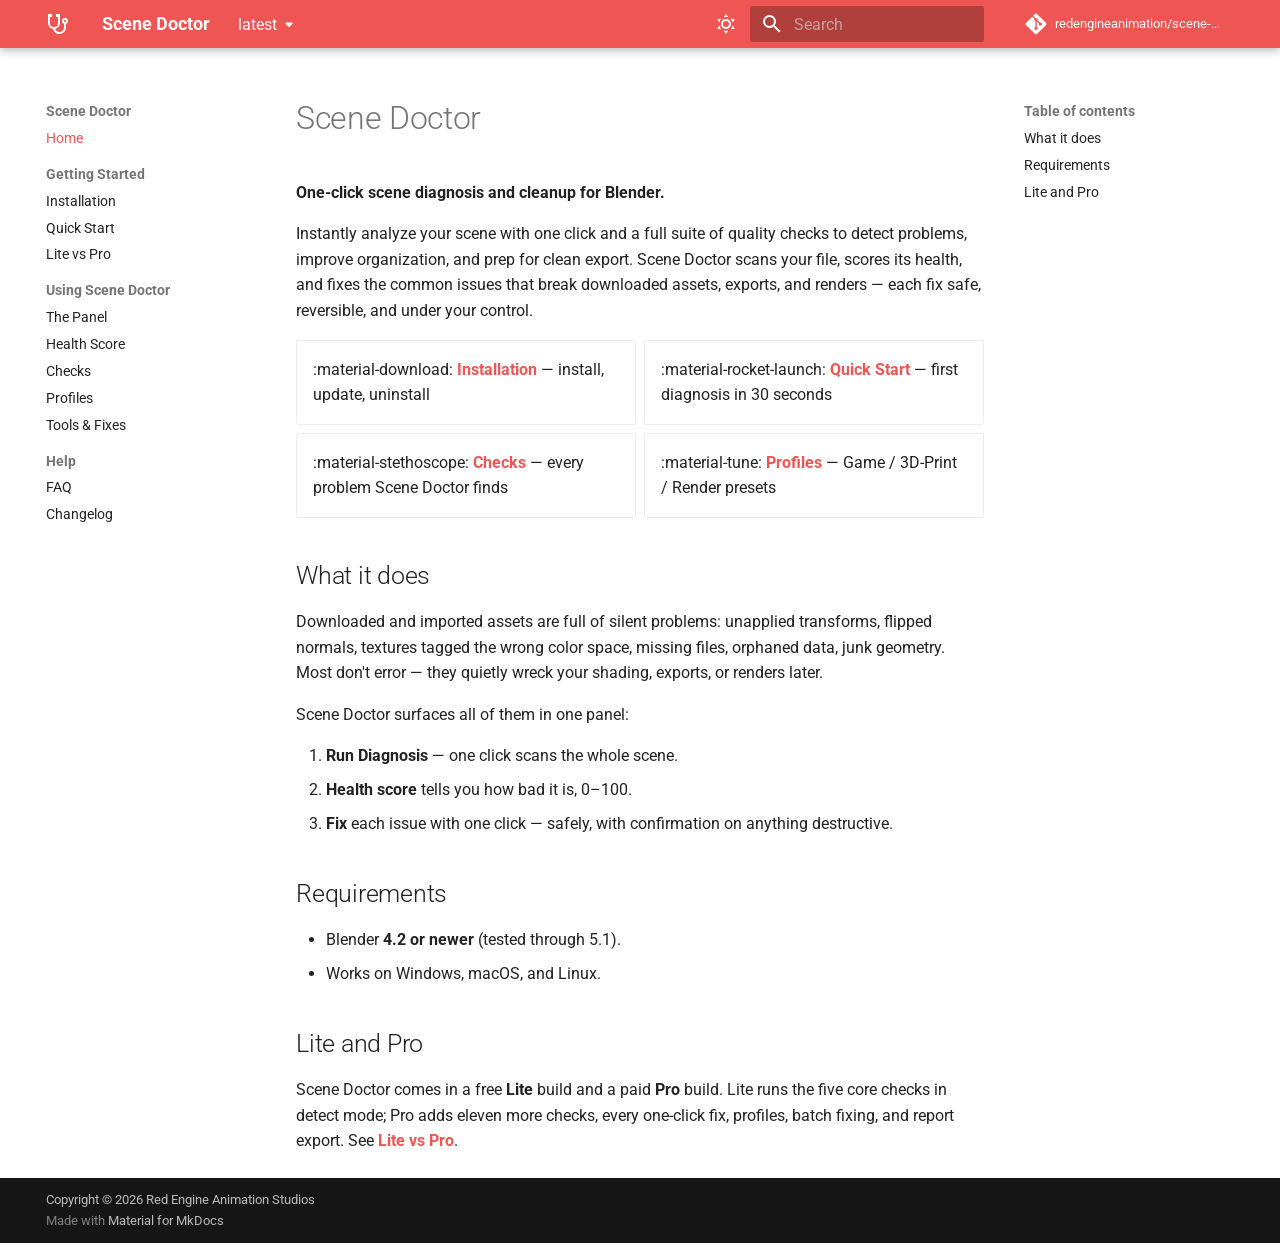
==== latest/index.html @ 69f4fdf6 "Deployed 25ca2f6 to latest with MkDocs 1.6.1 and mike 2.2.0" ====
<!doctype html>
<html lang="en" class="no-js">
  <head>
    
      <meta charset="utf-8">
      <meta name="viewport" content="width=device-width,initial-scale=1">
      
        <meta name="description" content="One-click scene diagnosis and cleanup for Blender.">
      
      
        <meta name="author" content="Red Engine Animation Studios">
      
      
        <link rel="canonical" href="https://redengineanimation.github.io/scene-doctor/latest/">
      
      
      
        <link rel="next" href="installation/">
      
      
        
      
      
      <link rel="icon" href="assets/images/favicon.png">
      <meta name="generator" content="mkdocs-1.6.1, mkdocs-material-9.7.6">
    
    
      
        <title>Scene Doctor</title>
      
    
    
      <link rel="stylesheet" href="assets/stylesheets/main.484c7ddc.min.css">
      
        
        <link rel="stylesheet" href="assets/stylesheets/palette.ab4e12ef.min.css">
      
      


    
    
      
    
    
      
        
        
        <link rel="preconnect" href="https://fonts.gstatic.com" crossorigin>
        <link rel="stylesheet" href="https://fonts.googleapis.com/css?family=Roboto:300,300i,400,400i,700,700i%7CRoboto+Mono:400,400i,700,700i&display=fallback">
        <style>:root{--md-text-font:"Roboto";--md-code-font:"Roboto Mono"}</style>
      
    
    
    <script>__md_scope=new URL(".",location),__md_hash=e=>[...e].reduce(((e,_)=>(e<<5)-e+_.charCodeAt(0)),0),__md_get=(e,_=localStorage,t=__md_scope)=>JSON.parse(_.getItem(t.pathname+"."+e)),__md_set=(e,_,t=localStorage,a=__md_scope)=>{try{t.setItem(a.pathname+"."+e,JSON.stringify(_))}catch(e){}}</script>
    
      

    
    
  </head>
  
  
    
    
      
    
    
    
    
    <body dir="ltr" data-md-color-scheme="slate" data-md-color-primary="red" data-md-color-accent="red">
  
    
    <input class="md-toggle" data-md-toggle="drawer" type="checkbox" id="__drawer" autocomplete="off">
    <input class="md-toggle" data-md-toggle="search" type="checkbox" id="__search" autocomplete="off">
    <label class="md-overlay" for="__drawer"></label>
    <div data-md-component="skip">
      
        
        <a href="#scene-doctor" class="md-skip">
          Skip to content
        </a>
      
    </div>
    <div data-md-component="announce">
      
    </div>
    
      <div data-md-color-scheme="default" data-md-component="outdated" hidden>
        
      </div>
    
    
      

  

<header class="md-header md-header--shadow" data-md-component="header">
  <nav class="md-header__inner md-grid" aria-label="Header">
    <a href="." title="Scene Doctor" class="md-header__button md-logo" aria-label="Scene Doctor" data-md-component="logo">
      
  
  <svg xmlns="http://www.w3.org/2000/svg" viewBox="0 0 24 24"><path d="M19 8c.56 0 1 .43 1 1a1 1 0 0 1-1 1c-.57 0-1-.45-1-1 0-.57.43-1 1-1M2 2v9c0 2.96 2.19 5.5 5.14 5.91.62 3.01 3.28 5.09 6.36 5.09a6.5 6.5 0 0 0 6.5-6.5v-3.69c1.16-.42 2-1.52 2-2.81a3 3 0 0 0-3-3 3 3 0 0 0-3 3c0 1.29.84 2.4 2 2.81v3.6c0 2.5-2 4.5-4.5 4.5-2 0-3.68-1.21-4.28-3.01C12 16.3 14 13.8 14 11V2h-4v3h2v6a4 4 0 0 1-4 4 4 4 0 0 1-4-4V5h2V2z"/></svg>

    </a>
    <label class="md-header__button md-icon" for="__drawer">
      
      <svg xmlns="http://www.w3.org/2000/svg" viewBox="0 0 24 24"><path d="M3 6h18v2H3zm0 5h18v2H3zm0 5h18v2H3z"/></svg>
    </label>
    <div class="md-header__title" data-md-component="header-title">
      <div class="md-header__ellipsis">
        <div class="md-header__topic">
          <span class="md-ellipsis">
            Scene Doctor
          </span>
        </div>
        <div class="md-header__topic" data-md-component="header-topic">
          <span class="md-ellipsis">
            
              Home
            
          </span>
        </div>
      </div>
    </div>
    
      
        <form class="md-header__option" data-md-component="palette">
  
    
    
    
    <input class="md-option" data-md-color-media="(prefers-color-scheme: dark)" data-md-color-scheme="slate" data-md-color-primary="red" data-md-color-accent="red"  aria-label="Switch to light mode"  type="radio" name="__palette" id="__palette_0">
    
      <label class="md-header__button md-icon" title="Switch to light mode" for="__palette_1" hidden>
        <svg xmlns="http://www.w3.org/2000/svg" viewBox="0 0 24 24"><path d="m17.75 4.09-2.53 1.94.91 3.06-2.63-1.81-2.63 1.81.91-3.06-2.53-1.94L12.44 4l1.06-3 1.06 3zm3.5 6.91-1.64 1.25.59 1.98-1.7-1.17-1.7 1.17.59-1.98L15.75 11l2.06-.05L18.5 9l.69 1.95zm-2.28 4.95c.83-.08 1.72 1.1 1.19 1.85-.32.45-.66.87-1.08 1.27C15.17 23 8.84 23 4.94 19.07c-3.91-3.9-3.91-10.24 0-14.14.4-.4.82-.76 1.27-1.08.75-.53 1.93.36 1.85 1.19-.27 2.86.69 5.83 2.89 8.02a9.96 9.96 0 0 0 8.02 2.89m-1.64 2.02a12.08 12.08 0 0 1-7.8-3.47c-2.17-2.19-3.33-5-3.49-7.82-2.81 3.14-2.7 7.96.31 10.98 3.02 3.01 7.84 3.12 10.98.31"/></svg>
      </label>
    
  
    
    
    
    <input class="md-option" data-md-color-media="(prefers-color-scheme: light)" data-md-color-scheme="default" data-md-color-primary="red" data-md-color-accent="red"  aria-label="Switch to dark mode"  type="radio" name="__palette" id="__palette_1">
    
      <label class="md-header__button md-icon" title="Switch to dark mode" for="__palette_0" hidden>
        <svg xmlns="http://www.w3.org/2000/svg" viewBox="0 0 24 24"><path d="M12 7a5 5 0 0 1 5 5 5 5 0 0 1-5 5 5 5 0 0 1-5-5 5 5 0 0 1 5-5m0 2a3 3 0 0 0-3 3 3 3 0 0 0 3 3 3 3 0 0 0 3-3 3 3 0 0 0-3-3m0-7 2.39 3.42C13.65 5.15 12.84 5 12 5s-1.65.15-2.39.42zM3.34 7l4.16-.35A7.2 7.2 0 0 0 5.94 8.5c-.44.74-.69 1.5-.83 2.29zm.02 10 1.76-3.77a7.131 7.131 0 0 0 2.38 4.14zM20.65 7l-1.77 3.79a7.02 7.02 0 0 0-2.38-4.15zm-.01 10-4.14.36c.59-.51 1.12-1.14 1.54-1.86.42-.73.69-1.5.83-2.29zM12 22l-2.41-3.44c.74.27 1.55.44 2.41.44.82 0 1.63-.17 2.37-.44z"/></svg>
      </label>
    
  
</form>
      
    
    
      <script>var palette=__md_get("__palette");if(palette&&palette.color){if("(prefers-color-scheme)"===palette.color.media){var media=matchMedia("(prefers-color-scheme: light)"),input=document.querySelector(media.matches?"[data-md-color-media='(prefers-color-scheme: light)']":"[data-md-color-media='(prefers-color-scheme: dark)']");palette.color.media=input.getAttribute("data-md-color-media"),palette.color.scheme=input.getAttribute("data-md-color-scheme"),palette.color.primary=input.getAttribute("data-md-color-primary"),palette.color.accent=input.getAttribute("data-md-color-accent")}for(var[key,value]of Object.entries(palette.color))document.body.setAttribute("data-md-color-"+key,value)}</script>
    
    
    
      
      
        <label class="md-header__button md-icon" for="__search">
          
          <svg xmlns="http://www.w3.org/2000/svg" viewBox="0 0 24 24"><path d="M9.5 3A6.5 6.5 0 0 1 16 9.5c0 1.61-.59 3.09-1.56 4.23l.27.27h.79l5 5-1.5 1.5-5-5v-.79l-.27-.27A6.52 6.52 0 0 1 9.5 16 6.5 6.5 0 0 1 3 9.5 6.5 6.5 0 0 1 9.5 3m0 2C7 5 5 7 5 9.5S7 14 9.5 14 14 12 14 9.5 12 5 9.5 5"/></svg>
        </label>
        <div class="md-search" data-md-component="search" role="dialog">
  <label class="md-search__overlay" for="__search"></label>
  <div class="md-search__inner" role="search">
    <form class="md-search__form" name="search">
      <input type="text" class="md-search__input" name="query" aria-label="Search" placeholder="Search" autocapitalize="off" autocorrect="off" autocomplete="off" spellcheck="false" data-md-component="search-query" required>
      <label class="md-search__icon md-icon" for="__search">
        
        <svg xmlns="http://www.w3.org/2000/svg" viewBox="0 0 24 24"><path d="M9.5 3A6.5 6.5 0 0 1 16 9.5c0 1.61-.59 3.09-1.56 4.23l.27.27h.79l5 5-1.5 1.5-5-5v-.79l-.27-.27A6.52 6.52 0 0 1 9.5 16 6.5 6.5 0 0 1 3 9.5 6.5 6.5 0 0 1 9.5 3m0 2C7 5 5 7 5 9.5S7 14 9.5 14 14 12 14 9.5 12 5 9.5 5"/></svg>
        
        <svg xmlns="http://www.w3.org/2000/svg" viewBox="0 0 24 24"><path d="M20 11v2H8l5.5 5.5-1.42 1.42L4.16 12l7.92-7.92L13.5 5.5 8 11z"/></svg>
      </label>
      <nav class="md-search__options" aria-label="Search">
        
        <button type="reset" class="md-search__icon md-icon" title="Clear" aria-label="Clear" tabindex="-1">
          
          <svg xmlns="http://www.w3.org/2000/svg" viewBox="0 0 24 24"><path d="M19 6.41 17.59 5 12 10.59 6.41 5 5 6.41 10.59 12 5 17.59 6.41 19 12 13.41 17.59 19 19 17.59 13.41 12z"/></svg>
        </button>
      </nav>
      
        <div class="md-search__suggest" data-md-component="search-suggest"></div>
      
    </form>
    <div class="md-search__output">
      <div class="md-search__scrollwrap" tabindex="0" data-md-scrollfix>
        <div class="md-search-result" data-md-component="search-result">
          <div class="md-search-result__meta">
            Initializing search
          </div>
          <ol class="md-search-result__list" role="presentation"></ol>
        </div>
      </div>
    </div>
  </div>
</div>
      
    
    
      <div class="md-header__source">
        <a href="https://github.com/redengineanimation/scene-doctor" title="Go to repository" class="md-source" data-md-component="source">
  <div class="md-source__icon md-icon">
    
    <svg xmlns="http://www.w3.org/2000/svg" viewBox="0 0 448 512"><!--! Font Awesome Free 7.1.0 by @fontawesome - https://fontawesome.com License - https://fontawesome.com/license/free (Icons: CC BY 4.0, Fonts: SIL OFL 1.1, Code: MIT License) Copyright 2025 Fonticons, Inc.--><path d="M439.6 236.1 244 40.5c-5.4-5.5-12.8-8.5-20.4-8.5s-15 3-20.4 8.4L162.5 81l51.5 51.5c27.1-9.1 52.7 16.8 43.4 43.7l49.7 49.7c34.2-11.8 61.2 31 35.5 56.7-26.5 26.5-70.2-2.9-56-37.3L240.3 199v121.9c25.3 12.5 22.3 41.8 9.1 55-6.4 6.4-15.2 10.1-24.3 10.1s-17.8-3.6-24.3-10.1c-17.6-17.6-11.1-46.9 11.2-56v-123c-20.8-8.5-24.6-30.7-18.6-45L142.6 101 8.5 235.1C3 240.6 0 247.9 0 255.5s3 15 8.5 20.4l195.6 195.7c5.4 5.4 12.7 8.4 20.4 8.4s15-3 20.4-8.4l194.7-194.7c5.4-5.4 8.4-12.8 8.4-20.4s-3-15-8.4-20.4"/></svg>
  </div>
  <div class="md-source__repository">
    redengineanimation/scene-doctor
  </div>
</a>
      </div>
    
  </nav>
  
</header>
    
    <div class="md-container" data-md-component="container">
      
      
        
          
        
      
      <main class="md-main" data-md-component="main">
        <div class="md-main__inner md-grid">
          
            
              
              <div class="md-sidebar md-sidebar--primary" data-md-component="sidebar" data-md-type="navigation" >
                <div class="md-sidebar__scrollwrap">
                  <div class="md-sidebar__inner">
                    



<nav class="md-nav md-nav--primary" aria-label="Navigation" data-md-level="0">
  <label class="md-nav__title" for="__drawer">
    <a href="." title="Scene Doctor" class="md-nav__button md-logo" aria-label="Scene Doctor" data-md-component="logo">
      
  
  <svg xmlns="http://www.w3.org/2000/svg" viewBox="0 0 24 24"><path d="M19 8c.56 0 1 .43 1 1a1 1 0 0 1-1 1c-.57 0-1-.45-1-1 0-.57.43-1 1-1M2 2v9c0 2.96 2.19 5.5 5.14 5.91.62 3.01 3.28 5.09 6.36 5.09a6.5 6.5 0 0 0 6.5-6.5v-3.69c1.16-.42 2-1.52 2-2.81a3 3 0 0 0-3-3 3 3 0 0 0-3 3c0 1.29.84 2.4 2 2.81v3.6c0 2.5-2 4.5-4.5 4.5-2 0-3.68-1.21-4.28-3.01C12 16.3 14 13.8 14 11V2h-4v3h2v6a4 4 0 0 1-4 4 4 4 0 0 1-4-4V5h2V2z"/></svg>

    </a>
    Scene Doctor
  </label>
  
    <div class="md-nav__source">
      <a href="https://github.com/redengineanimation/scene-doctor" title="Go to repository" class="md-source" data-md-component="source">
  <div class="md-source__icon md-icon">
    
    <svg xmlns="http://www.w3.org/2000/svg" viewBox="0 0 448 512"><!--! Font Awesome Free 7.1.0 by @fontawesome - https://fontawesome.com License - https://fontawesome.com/license/free (Icons: CC BY 4.0, Fonts: SIL OFL 1.1, Code: MIT License) Copyright 2025 Fonticons, Inc.--><path d="M439.6 236.1 244 40.5c-5.4-5.5-12.8-8.5-20.4-8.5s-15 3-20.4 8.4L162.5 81l51.5 51.5c27.1-9.1 52.7 16.8 43.4 43.7l49.7 49.7c34.2-11.8 61.2 31 35.5 56.7-26.5 26.5-70.2-2.9-56-37.3L240.3 199v121.9c25.3 12.5 22.3 41.8 9.1 55-6.4 6.4-15.2 10.1-24.3 10.1s-17.8-3.6-24.3-10.1c-17.6-17.6-11.1-46.9 11.2-56v-123c-20.8-8.5-24.6-30.7-18.6-45L142.6 101 8.5 235.1C3 240.6 0 247.9 0 255.5s3 15 8.5 20.4l195.6 195.7c5.4 5.4 12.7 8.4 20.4 8.4s15-3 20.4-8.4l194.7-194.7c5.4-5.4 8.4-12.8 8.4-20.4s-3-15-8.4-20.4"/></svg>
  </div>
  <div class="md-source__repository">
    redengineanimation/scene-doctor
  </div>
</a>
    </div>
  
  <ul class="md-nav__list" data-md-scrollfix>
    
      
      
  
  
    
  
  
  
    <li class="md-nav__item md-nav__item--active">
      
      <input class="md-nav__toggle md-toggle" type="checkbox" id="__toc">
      
      
        
      
      
        <label class="md-nav__link md-nav__link--active" for="__toc">
          
  
  
  <span class="md-ellipsis">
    
  
    Home
  

    
  </span>
  
  

          <span class="md-nav__icon md-icon"></span>
        </label>
      
      <a href="." class="md-nav__link md-nav__link--active">
        
  
  
  <span class="md-ellipsis">
    
  
    Home
  

    
  </span>
  
  

      </a>
      
        

<nav class="md-nav md-nav--secondary" aria-label="Table of contents">
  
  
  
    
  
  
    <label class="md-nav__title" for="__toc">
      <span class="md-nav__icon md-icon"></span>
      Table of contents
    </label>
    <ul class="md-nav__list" data-md-component="toc" data-md-scrollfix>
      
        <li class="md-nav__item">
  <a href="#what-it-does" class="md-nav__link">
    <span class="md-ellipsis">
      
        What it does
      
    </span>
  </a>
  
</li>
      
        <li class="md-nav__item">
  <a href="#requirements" class="md-nav__link">
    <span class="md-ellipsis">
      
        Requirements
      
    </span>
  </a>
  
</li>
      
        <li class="md-nav__item">
  <a href="#lite-and-pro" class="md-nav__link">
    <span class="md-ellipsis">
      
        Lite and Pro
      
    </span>
  </a>
  
</li>
      
    </ul>
  
</nav>
      
    </li>
  

    
      
      
  
  
  
  
    
    
    
    
      
        
        
      
    
    
    <li class="md-nav__item md-nav__item--section md-nav__item--nested">
      
        
        
        <input class="md-nav__toggle md-toggle " type="checkbox" id="__nav_2" >
        
          
          <label class="md-nav__link" for="__nav_2" id="__nav_2_label" tabindex="">
            
  
  
  <span class="md-ellipsis">
    
  
    Getting Started
  

    
  </span>
  
  

            <span class="md-nav__icon md-icon"></span>
          </label>
        
        <nav class="md-nav" data-md-level="1" aria-labelledby="__nav_2_label" aria-expanded="false">
          <label class="md-nav__title" for="__nav_2">
            <span class="md-nav__icon md-icon"></span>
            
  
    Getting Started
  

          </label>
          <ul class="md-nav__list" data-md-scrollfix>
            
              
                
  
  
  
  
    <li class="md-nav__item">
      <a href="installation/" class="md-nav__link">
        
  
  
  <span class="md-ellipsis">
    
  
    Installation
  

    
  </span>
  
  

      </a>
    </li>
  

              
            
              
                
  
  
  
  
    <li class="md-nav__item">
      <a href="quick-start/" class="md-nav__link">
        
  
  
  <span class="md-ellipsis">
    
  
    Quick Start
  

    
  </span>
  
  

      </a>
    </li>
  

              
            
              
                
  
  
  
  
    <li class="md-nav__item">
      <a href="tiers/" class="md-nav__link">
        
  
  
  <span class="md-ellipsis">
    
  
    Lite vs Pro
  

    
  </span>
  
  

      </a>
    </li>
  

              
            
          </ul>
        </nav>
      
    </li>
  

    
      
      
  
  
  
  
    
    
    
    
      
        
        
      
    
    
    <li class="md-nav__item md-nav__item--section md-nav__item--nested">
      
        
        
        <input class="md-nav__toggle md-toggle " type="checkbox" id="__nav_3" >
        
          
          <label class="md-nav__link" for="__nav_3" id="__nav_3_label" tabindex="">
            
  
  
  <span class="md-ellipsis">
    
  
    Using Scene Doctor
  

    
  </span>
  
  

            <span class="md-nav__icon md-icon"></span>
          </label>
        
        <nav class="md-nav" data-md-level="1" aria-labelledby="__nav_3_label" aria-expanded="false">
          <label class="md-nav__title" for="__nav_3">
            <span class="md-nav__icon md-icon"></span>
            
  
    Using Scene Doctor
  

          </label>
          <ul class="md-nav__list" data-md-scrollfix>
            
              
                
  
  
  
  
    <li class="md-nav__item">
      <a href="interface/" class="md-nav__link">
        
  
  
  <span class="md-ellipsis">
    
  
    The Panel
  

    
  </span>
  
  

      </a>
    </li>
  

              
            
              
                
  
  
  
  
    <li class="md-nav__item">
      <a href="health-score/" class="md-nav__link">
        
  
  
  <span class="md-ellipsis">
    
  
    Health Score
  

    
  </span>
  
  

      </a>
    </li>
  

              
            
              
                
  
  
  
  
    <li class="md-nav__item">
      <a href="checks/" class="md-nav__link">
        
  
  
  <span class="md-ellipsis">
    
  
    Checks
  

    
  </span>
  
  

      </a>
    </li>
  

              
            
              
                
  
  
  
  
    <li class="md-nav__item">
      <a href="profiles/" class="md-nav__link">
        
  
  
  <span class="md-ellipsis">
    
  
    Profiles
  

    
  </span>
  
  

      </a>
    </li>
  

              
            
              
                
  
  
  
  
    <li class="md-nav__item">
      <a href="tools/" class="md-nav__link">
        
  
  
  <span class="md-ellipsis">
    
  
    Tools & Fixes
  

    
  </span>
  
  

      </a>
    </li>
  

              
            
          </ul>
        </nav>
      
    </li>
  

    
      
      
  
  
  
  
    
    
    
    
      
        
        
      
    
    
    <li class="md-nav__item md-nav__item--section md-nav__item--nested">
      
        
        
        <input class="md-nav__toggle md-toggle " type="checkbox" id="__nav_4" >
        
          
          <label class="md-nav__link" for="__nav_4" id="__nav_4_label" tabindex="">
            
  
  
  <span class="md-ellipsis">
    
  
    Help
  

    
  </span>
  
  

            <span class="md-nav__icon md-icon"></span>
          </label>
        
        <nav class="md-nav" data-md-level="1" aria-labelledby="__nav_4_label" aria-expanded="false">
          <label class="md-nav__title" for="__nav_4">
            <span class="md-nav__icon md-icon"></span>
            
  
    Help
  

          </label>
          <ul class="md-nav__list" data-md-scrollfix>
            
              
                
  
  
  
  
    <li class="md-nav__item">
      <a href="faq/" class="md-nav__link">
        
  
  
  <span class="md-ellipsis">
    
  
    FAQ
  

    
  </span>
  
  

      </a>
    </li>
  

              
            
              
                
  
  
  
  
    <li class="md-nav__item">
      <a href="changelog/" class="md-nav__link">
        
  
  
  <span class="md-ellipsis">
    
  
    Changelog
  

    
  </span>
  
  

      </a>
    </li>
  

              
            
          </ul>
        </nav>
      
    </li>
  

    
  </ul>
</nav>
                  </div>
                </div>
              </div>
            
            
              
              <div class="md-sidebar md-sidebar--secondary" data-md-component="sidebar" data-md-type="toc" >
                <div class="md-sidebar__scrollwrap">
                  <div class="md-sidebar__inner">
                    

<nav class="md-nav md-nav--secondary" aria-label="Table of contents">
  
  
  
    
  
  
    <label class="md-nav__title" for="__toc">
      <span class="md-nav__icon md-icon"></span>
      Table of contents
    </label>
    <ul class="md-nav__list" data-md-component="toc" data-md-scrollfix>
      
        <li class="md-nav__item">
  <a href="#what-it-does" class="md-nav__link">
    <span class="md-ellipsis">
      
        What it does
      
    </span>
  </a>
  
</li>
      
        <li class="md-nav__item">
  <a href="#requirements" class="md-nav__link">
    <span class="md-ellipsis">
      
        Requirements
      
    </span>
  </a>
  
</li>
      
        <li class="md-nav__item">
  <a href="#lite-and-pro" class="md-nav__link">
    <span class="md-ellipsis">
      
        Lite and Pro
      
    </span>
  </a>
  
</li>
      
    </ul>
  
</nav>
                  </div>
                </div>
              </div>
            
          
          
            <div class="md-content" data-md-component="content">
              
              <article class="md-content__inner md-typeset">
                
                  


  
  


<h1 id="scene-doctor">Scene Doctor<a class="headerlink" href="#scene-doctor" title="Permanent link">&para;</a></h1>
<p><strong>One-click scene diagnosis and cleanup for Blender.</strong></p>
<p>Instantly analyze your scene with one click and a full suite of quality
checks to detect problems, improve organization, and prep for clean
export. Scene Doctor scans your file, scores its health, and fixes the
common issues that break downloaded assets, exports, and renders — each
fix safe, reversible, and under your control.</p>
<div class="grid cards">
<ul>
<li>:material-download: <strong><a href="installation/">Installation</a></strong> — install, update, uninstall</li>
<li>:material-rocket-launch: <strong><a href="quick-start/">Quick Start</a></strong> — first diagnosis in 30 seconds</li>
<li>:material-stethoscope: <strong><a href="checks/">Checks</a></strong> — every problem Scene Doctor finds</li>
<li>:material-tune: <strong><a href="profiles/">Profiles</a></strong> — Game / 3D-Print / Render presets</li>
</ul>
</div>
<h2 id="what-it-does">What it does<a class="headerlink" href="#what-it-does" title="Permanent link">&para;</a></h2>
<p>Downloaded and imported assets are full of silent problems: unapplied
transforms, flipped normals, textures tagged the wrong color space,
missing files, orphaned data, junk geometry. Most don't error — they
quietly wreck your shading, exports, or renders later.</p>
<p>Scene Doctor surfaces all of them in one panel:</p>
<ol>
<li><strong>Run Diagnosis</strong> — one click scans the whole scene.</li>
<li><strong>Health score</strong> tells you how bad it is, 0–100.</li>
<li><strong>Fix</strong> each issue with one click — safely, with confirmation on
   anything destructive.</li>
</ol>
<h2 id="requirements">Requirements<a class="headerlink" href="#requirements" title="Permanent link">&para;</a></h2>
<ul>
<li>Blender <strong>4.2 or newer</strong> (tested through 5.1).</li>
<li>Works on Windows, macOS, and Linux.</li>
</ul>
<h2 id="lite-and-pro">Lite and Pro<a class="headerlink" href="#lite-and-pro" title="Permanent link">&para;</a></h2>
<p>Scene Doctor comes in a free <strong>Lite</strong> build and a paid <strong>Pro</strong> build.
Lite runs the five core checks in detect mode; Pro adds eleven more
checks, every one-click fix, profiles, batch fixing, and report export.
See <strong><a href="tiers/">Lite vs Pro</a></strong>.</p>












                
              </article>
            </div>
          
          
<script>var target=document.getElementById(location.hash.slice(1));target&&target.name&&(target.checked=target.name.startsWith("__tabbed_"))</script>
        </div>
        
          <button type="button" class="md-top md-icon" data-md-component="top" hidden>
  
  <svg xmlns="http://www.w3.org/2000/svg" viewBox="0 0 24 24"><path d="M13 20h-2V8l-5.5 5.5-1.42-1.42L12 4.16l7.92 7.92-1.42 1.42L13 8z"/></svg>
  Back to top
</button>
        
      </main>
      
        <footer class="md-footer">
  
  <div class="md-footer-meta md-typeset">
    <div class="md-footer-meta__inner md-grid">
      <div class="md-copyright">
  
    <div class="md-copyright__highlight">
      Copyright &copy; 2026 Red Engine Animation Studios
    </div>
  
  
    Made with
    <a href="https://squidfunk.github.io/mkdocs-material/" target="_blank" rel="noopener">
      Material for MkDocs
    </a>
  
</div>
      
    </div>
  </div>
</footer>
      
    </div>
    <div class="md-dialog" data-md-component="dialog">
      <div class="md-dialog__inner md-typeset"></div>
    </div>
    
    
    
      
      
      <script id="__config" type="application/json">{"annotate": null, "base": ".", "features": ["navigation.instant", "navigation.tracking", "navigation.sections", "navigation.top", "toc.follow", "search.suggest", "search.highlight", "content.code.copy"], "search": "assets/javascripts/workers/search.2c215733.min.js", "tags": null, "translations": {"clipboard.copied": "Copied to clipboard", "clipboard.copy": "Copy to clipboard", "search.result.more.one": "1 more on this page", "search.result.more.other": "# more on this page", "search.result.none": "No matching documents", "search.result.one": "1 matching document", "search.result.other": "# matching documents", "search.result.placeholder": "Type to start searching", "search.result.term.missing": "Missing", "select.version": "Select version"}, "version": {"provider": "mike"}}</script>
    
    
      <script src="assets/javascripts/bundle.79ae519e.min.js"></script>
      
    
  </body>
</html>
---- latest/assets/stylesheets/main.484c7ddc.min.css ----
@charset "UTF-8";html{-webkit-text-size-adjust:none;-moz-text-size-adjust:none;text-size-adjust:none;box-sizing:border-box}*,:after,:before{box-sizing:inherit}@media (prefers-reduced-motion){*,:after,:before{transition:none!important}}body{margin:0}a,button,input,label{-webkit-tap-highlight-color:transparent}a{color:inherit;text-decoration:none}hr{border:0;box-sizing:initial;display:block;height:.05rem;overflow:visible;padding:0}small{font-size:80%}sub,sup{line-height:1em}img{border-style:none}table{border-collapse:initial;border-spacing:0}td,th{font-weight:400;vertical-align:top}button{background:#0000;border:0;font-family:inherit;font-size:inherit;margin:0;padding:0}input{border:0;outline:none}:root{--md-primary-fg-color:#4051b5;--md-primary-fg-color--light:#5d6cc0;--md-primary-fg-color--dark:#303fa1;--md-primary-bg-color:#fff;--md-primary-bg-color--light:#ffffffb3;--md-accent-fg-color:#526cfe;--md-accent-fg-color--transparent:#526cfe1a;--md-accent-bg-color:#fff;--md-accent-bg-color--light:#ffffffb3}[data-md-color-scheme=default]{color-scheme:light}[data-md-color-scheme=default] img[src$="#gh-dark-mode-only"],[data-md-color-scheme=default] img[src$="#only-dark"]{display:none}:root,[data-md-color-scheme=default]{--md-hue:225deg;--md-default-fg-color:#000000de;--md-default-fg-color--light:#0000008a;--md-default-fg-color--lighter:#00000052;--md-default-fg-color--lightest:#00000012;--md-default-bg-color:#fff;--md-default-bg-color--light:#ffffffb3;--md-default-bg-color--lighter:#ffffff4d;--md-default-bg-color--lightest:#ffffff1f;--md-code-fg-color:#36464e;--md-code-bg-color:#f5f5f5;--md-code-bg-color--light:#f5f5f5b3;--md-code-bg-color--lighter:#f5f5f54d;--md-code-hl-color:#4287ff;--md-code-hl-color--light:#4287ff1a;--md-code-hl-number-color:#d52a2a;--md-code-hl-special-color:#db1457;--md-code-hl-function-color:#a846b9;--md-code-hl-constant-color:#6e59d9;--md-code-hl-keyword-color:#3f6ec6;--md-code-hl-string-color:#1c7d4d;--md-code-hl-name-color:var(--md-code-fg-color);--md-code-hl-operator-color:var(--md-default-fg-color--light);--md-code-hl-punctuation-color:var(--md-default-fg-color--light);--md-code-hl-comment-color:var(--md-default-fg-color--light);--md-code-hl-generic-color:var(--md-default-fg-color--light);--md-code-hl-variable-color:var(--md-default-fg-color--light);--md-typeset-color:var(--md-default-fg-color);--md-typeset-a-color:var(--md-primary-fg-color);--md-typeset-del-color:#f5503d26;--md-typeset-ins-color:#0bd57026;--md-typeset-kbd-color:#fafafa;--md-typeset-kbd-accent-color:#fff;--md-typeset-kbd-border-color:#b8b8b8;--md-typeset-mark-color:#ffff0080;--md-typeset-table-color:#0000001f;--md-typeset-table-color--light:rgba(0,0,0,.035);--md-admonition-fg-color:var(--md-default-fg-color);--md-admonition-bg-color:var(--md-default-bg-color);--md-warning-fg-color:#000000de;--md-warning-bg-color:#ff9;--md-footer-fg-color:#fff;--md-footer-fg-color--light:#ffffffb3;--md-footer-fg-color--lighter:#ffffff73;--md-footer-bg-color:#000000de;--md-footer-bg-color--dark:#00000052;--md-shadow-z1:0 0.2rem 0.5rem #0000000d,0 0 0.05rem #0000001a;--md-shadow-z2:0 0.2rem 0.5rem #0000001a,0 0 0.05rem #00000040;--md-shadow-z3:0 0.2rem 0.5rem #0003,0 0 0.05rem #00000059}.md-icon svg{fill:currentcolor;display:block;height:1.2rem;width:1.2rem}body{-webkit-font-smoothing:antialiased;-moz-osx-font-smoothing:grayscale;--md-text-font-family:var(--md-text-font,_),-apple-system,BlinkMacSystemFont,Helvetica,Arial,sans-serif;--md-code-font-family:var(--md-code-font,_),SFMono-Regular,Consolas,Menlo,monospace}aside,body,input{font-feature-settings:"kern","liga";color:var(--md-typeset-color);font-family:var(--md-text-font-family)}code,kbd,pre{font-feature-settings:"kern";font-family:var(--md-code-font-family)}:root{--md-typeset-table-sort-icon:url('data:image/svg+xml;charset=utf-8,<svg xmlns="http://www.w3.org/2000/svg" viewBox="0 0 24 24"><path d="m18 21-4-4h3V7h-3l4-4 4 4h-3v10h3M2 19v-2h10v2M2 13v-2h7v2M2 7V5h4v2z"/></svg>');--md-typeset-table-sort-icon--asc:url('data:image/svg+xml;charset=utf-8,<svg xmlns="http://www.w3.org/2000/svg" viewBox="0 0 24 24"><path d="M19 17h3l-4 4-4-4h3V3h2M2 17h10v2H2M6 5v2H2V5m0 6h7v2H2z"/></svg>');--md-typeset-table-sort-icon--desc:url('data:image/svg+xml;charset=utf-8,<svg xmlns="http://www.w3.org/2000/svg" viewBox="0 0 24 24"><path d="M19 7h3l-4-4-4 4h3v14h2M2 17h10v2H2M6 5v2H2V5m0 6h7v2H2z"/></svg>')}.md-typeset{-webkit-print-color-adjust:exact;color-adjust:exact;font-size:.8rem;line-height:1.6;overflow-wrap:break-word}@media print{.md-typeset{font-size:.68rem}}.md-typeset blockquote,.md-typeset dl,.md-typeset figure,.md-typeset ol,.md-typeset pre,.md-typeset ul{margin-bottom:1em;margin-top:1em}.md-typeset h1{color:var(--md-default-fg-color--light);font-size:2em;line-height:1.3;margin:0 0 1.25em}.md-typeset h1,.md-typeset h2{font-weight:300;letter-spacing:-.01em}.md-typeset h2{font-size:1.5625em;line-height:1.4;margin:1.6em 0 .64em}.md-typeset h3{font-size:1.25em;font-weight:400;letter-spacing:-.01em;line-height:1.5;margin:1.6em 0 .8em}.md-typeset h2+h3{margin-top:.8em}.md-typeset h4{font-weight:700;letter-spacing:-.01em;margin:1em 0}.md-typeset h5,.md-typeset h6{color:var(--md-default-fg-color--light);font-size:.8em;font-weight:700;letter-spacing:-.01em;margin:1.25em 0}.md-typeset h5{text-transform:uppercase}.md-typeset h5 code{text-transform:none}.md-typeset hr{border-bottom:.05rem solid var(--md-default-fg-color--lightest);display:flow-root;margin:1.5em 0}.md-typeset a{color:var(--md-typeset-a-color);word-break:break-word}.md-typeset a,.md-typeset a:before{transition:color 125ms}.md-typeset a:focus,.md-typeset a:hover{color:var(--md-accent-fg-color)}.md-typeset a:focus code,.md-typeset a:hover code{background-color:var(--md-accent-fg-color--transparent);color:var(--md-accent-fg-color)}.md-typeset a code{color:var(--md-typeset-a-color)}.md-typeset a.focus-visible{outline-color:var(--md-accent-fg-color);outline-offset:.2rem}.md-typeset code,.md-typeset kbd,.md-typeset pre{color:var(--md-code-fg-color);direction:ltr;font-variant-ligatures:none;transition:background-color 125ms}@media print{.md-typeset code,.md-typeset kbd,.md-typeset pre{white-space:pre-wrap}}.md-typeset code{background-color:var(--md-code-bg-color);border-radius:.1rem;-webkit-box-decoration-break:clone;box-decoration-break:clone;font-size:.85em;padding:0 .2941176471em;transition:color 125ms,background-color 125ms;word-break:break-word}.md-typeset code:not(.focus-visible){-webkit-tap-highlight-color:transparent;outline:none}.md-typeset pre{display:flow-root;line-height:1.4;position:relative}.md-typeset pre>code{-webkit-box-decoration-break:slice;box-decoration-break:slice;box-shadow:none;display:block;margin:0;outline-color:var(--md-accent-fg-color);overflow:auto;padding:.7720588235em 1.1764705882em;scrollbar-color:var(--md-default-fg-color--lighter) #0000;scrollbar-width:thin;touch-action:auto;word-break:normal}.md-typeset pre>code:hover{scrollbar-color:var(--md-accent-fg-color) #0000}.md-typeset pre>code::-webkit-scrollbar{height:.2rem;width:.2rem}.md-typeset pre>code::-webkit-scrollbar-thumb{background-color:var(--md-default-fg-color--lighter)}.md-typeset pre>code::-webkit-scrollbar-thumb:hover{background-color:var(--md-accent-fg-color)}.md-typeset kbd{background-color:var(--md-typeset-kbd-color);border-radius:.1rem;box-shadow:0 .1rem 0 .05rem var(--md-typeset-kbd-border-color),0 .1rem 0 var(--md-typeset-kbd-border-color),0 -.1rem .2rem var(--md-typeset-kbd-accent-color) inset;color:var(--md-default-fg-color);display:inline-block;font-size:.75em;padding:0 .6666666667em;vertical-align:text-top;word-break:break-word}.md-typeset mark{background-color:var(--md-typeset-mark-color);-webkit-box-decoration-break:clone;box-decoration-break:clone;color:inherit;word-break:break-word}.md-typeset abbr{cursor:help;text-decoration:none}.md-typeset [data-preview],.md-typeset abbr{border-bottom:.05rem dotted var(--md-default-fg-color--light)}.md-typeset small{opacity:.75}[dir=ltr] .md-typeset sub,[dir=ltr] .md-typeset sup{margin-left:.078125em}[dir=rtl] .md-typeset sub,[dir=rtl] .md-typeset sup{margin-right:.078125em}[dir=ltr] .md-typeset blockquote{padding-left:.6rem}[dir=rtl] .md-typeset blockquote{padding-right:.6rem}[dir=ltr] .md-typeset blockquote{border-left:.2rem solid var(--md-default-fg-color--lighter)}[dir=rtl] .md-typeset blockquote{border-right:.2rem solid var(--md-default-fg-color--lighter)}.md-typeset blockquote{color:var(--md-default-fg-color--light);margin-left:0;margin-right:0}.md-typeset ul{list-style-type:disc}.md-typeset ul[type]{list-style-type:revert-layer}[dir=ltr] .md-typeset ol,[dir=ltr] .md-typeset ul{margin-left:.625em}[dir=rtl] .md-typeset ol,[dir=rtl] .md-typeset ul{margin-right:.625em}.md-typeset ol,.md-typeset ul{padding:0}.md-typeset ol:not([hidden]),.md-typeset ul:not([hidden]){display:flow-root}.md-typeset ol ol,.md-typeset ul ol{list-style-type:lower-alpha}.md-typeset ol ol ol,.md-typeset ul ol ol{list-style-type:lower-roman}.md-typeset ol ol ol ol,.md-typeset ul ol ol ol{list-style-type:upper-alpha}.md-typeset ol ol ol ol ol,.md-typeset ul ol ol ol ol{list-style-type:upper-roman}.md-typeset ol[type],.md-typeset ul[type]{list-style-type:revert-layer}[dir=ltr] .md-typeset ol li,[dir=ltr] .md-typeset ul li{margin-left:1.25em}[dir=rtl] .md-typeset ol li,[dir=rtl] .md-typeset ul li{margin-right:1.25em}.md-typeset ol li,.md-typeset ul li{margin-bottom:.5em}.md-typeset ol li blockquote,.md-typeset ol li p,.md-typeset ul li blockquote,.md-typeset ul li p{margin:.5em 0}.md-typeset ol li:last-child,.md-typeset ul li:last-child{margin-bottom:0}[dir=ltr] .md-typeset ol li ol,[dir=ltr] .md-typeset ol li ul,[dir=ltr] .md-typeset ul li ol,[dir=ltr] .md-typeset ul li ul{margin-left:.625em}[dir=rtl] .md-typeset ol li ol,[dir=rtl] .md-typeset ol li ul,[dir=rtl] .md-typeset ul li ol,[dir=rtl] .md-typeset ul li ul{margin-right:.625em}.md-typeset ol li ol,.md-typeset ol li ul,.md-typeset ul li ol,.md-typeset ul li ul{margin-bottom:.5em;margin-top:.5em}[dir=ltr] .md-typeset dd{margin-left:1.875em}[dir=rtl] .md-typeset dd{margin-right:1.875em}.md-typeset dd{margin-bottom:1.5em;margin-top:1em}.md-typeset img,.md-typeset svg,.md-typeset video{height:auto;max-width:100%}.md-typeset img[align=left]{margin:1em 1em 1em 0}.md-typeset img[align=right]{margin:1em 0 1em 1em}.md-typeset img[align]:only-child{margin-top:0}.md-typeset figure{display:flow-root;margin:1em auto;max-width:100%;text-align:center;width:fit-content}.md-typeset figure img{display:block;margin:0 auto}.md-typeset figcaption{font-style:italic;margin:1em auto;max-width:24rem}.md-typeset iframe{max-width:100%}.md-typeset table:not([class]){background-color:var(--md-default-bg-color);border:.05rem solid var(--md-typeset-table-color);border-radius:.1rem;display:inline-block;font-size:.64rem;max-width:100%;overflow:auto;touch-action:auto}@media print{.md-typeset table:not([class]){display:table}}.md-typeset table:not([class])+*{margin-top:1.5em}.md-typeset table:not([class]) td>:first-child,.md-typeset table:not([class]) th>:first-child{margin-top:0}.md-typeset table:not([class]) td>:last-child,.md-typeset table:not([class]) th>:last-child{margin-bottom:0}.md-typeset table:not([class]) td:not([align]),.md-typeset table:not([class]) th:not([align]){text-align:left}[dir=rtl] .md-typeset table:not([class]) td:not([align]),[dir=rtl] .md-typeset table:not([class]) th:not([align]){text-align:right}.md-typeset table:not([class]) th{font-weight:700;min-width:5rem;padding:.9375em 1.25em;vertical-align:top}.md-typeset table:not([class]) td{border-top:.05rem solid var(--md-typeset-table-color);padding:.9375em 1.25em;vertical-align:top}.md-typeset table:not([class]) tbody tr{transition:background-color 125ms}.md-typeset table:not([class]) tbody tr:hover{background-color:var(--md-typeset-table-color--light);box-shadow:0 .05rem 0 var(--md-default-bg-color) inset}.md-typeset table:not([class]) a{word-break:normal}.md-typeset table th[role=columnheader]{cursor:pointer}[dir=ltr] .md-typeset table th[role=columnheader]:after{margin-left:.5em}[dir=rtl] .md-typeset table th[role=columnheader]:after{margin-right:.5em}.md-typeset table th[role=columnheader]:after{content:"";display:inline-block;height:1.2em;-webkit-mask-image:var(--md-typeset-table-sort-icon);mask-image:var(--md-typeset-table-sort-icon);-webkit-mask-repeat:no-repeat;mask-repeat:no-repeat;-webkit-mask-size:contain;mask-size:contain;transition:background-color 125ms;vertical-align:text-bottom;width:1.2em}.md-typeset table th[role=columnheader]:hover:after{background-color:var(--md-default-fg-color--lighter)}.md-typeset table th[role=columnheader][aria-sort=ascending]:after{background-color:var(--md-default-fg-color--light);-webkit-mask-image:var(--md-typeset-table-sort-icon--asc);mask-image:var(--md-typeset-table-sort-icon--asc)}.md-typeset table th[role=columnheader][aria-sort=descending]:after{background-color:var(--md-default-fg-color--light);-webkit-mask-image:var(--md-typeset-table-sort-icon--desc);mask-image:var(--md-typeset-table-sort-icon--desc)}.md-typeset__scrollwrap{margin:1em -.8rem;overflow-x:auto;touch-action:auto}.md-typeset__table{display:inline-block;margin-bottom:.5em;padding:0 .8rem}@media print{.md-typeset__table{display:block}}html .md-typeset__table table{display:table;margin:0;overflow:hidden;width:100%}@media screen and (max-width:44.984375em){.md-content__inner>pre{margin:1em -.8rem}.md-content__inner>pre code{border-radius:0}}.md-typeset .md-author{border-radius:100%;display:block;flex-shrink:0;height:1.6rem;overflow:hidden;position:relative;transition:color 125ms,transform 125ms;width:1.6rem}.md-typeset .md-author img{display:block}.md-typeset .md-author--more{background:var(--md-default-fg-color--lightest);color:var(--md-default-fg-color--lighter);font-size:.6rem;font-weight:700;line-height:1.6rem;text-align:center}.md-typeset .md-author--long{height:2.4rem;width:2.4rem}.md-typeset a.md-author{transform:scale(1)}.md-typeset a.md-author img{border-radius:100%;filter:grayscale(100%) opacity(75%);transition:filter 125ms}.md-typeset a.md-author:focus,.md-typeset a.md-author:hover{transform:scale(1.1);z-index:1}.md-typeset a.md-author:focus img,.md-typeset a.md-author:hover img{filter:grayscale(0)}.md-banner{background-color:var(--md-footer-bg-color);color:var(--md-footer-fg-color);overflow:auto}@media print{.md-banner{display:none}}.md-banner--warning{background-color:var(--md-warning-bg-color);color:var(--md-warning-fg-color)}.md-banner__inner{font-size:.7rem;margin:.6rem auto;padding:0 .8rem}[dir=ltr] .md-banner__button{float:right}[dir=rtl] .md-banner__button{float:left}.md-banner__button{color:inherit;cursor:pointer;transition:opacity .25s}.no-js .md-banner__button{display:none}.md-banner__button:hover{opacity:.7}html{font-size:125%;height:100%;overflow-x:hidden}@media screen and (min-width:100em){html{font-size:137.5%}}@media screen and (min-width:125em){html{font-size:150%}}body{background-color:var(--md-default-bg-color);display:flex;flex-direction:column;font-size:.5rem;min-height:100%;position:relative;width:100%}@media print{body{display:block}}@media screen and (max-width:59.984375em){body[data-md-scrolllock]{position:fixed}}.md-grid{margin-left:auto;margin-right:auto;max-width:61rem}.md-container{display:flex;flex-direction:column;flex-grow:1}@media print{.md-container{display:block}}.md-main{flex-grow:1}.md-main__inner{display:flex;height:100%;margin-top:1.5rem}.md-ellipsis{overflow:hidden;text-overflow:ellipsis}.md-toggle{display:none}.md-option{height:0;opacity:0;position:absolute;width:0}.md-option:checked+label:not([hidden]){display:block}.md-option.focus-visible+label{outline-color:var(--md-accent-fg-color);outline-style:auto}.md-skip{background-color:var(--md-default-fg-color);border-radius:.1rem;color:var(--md-default-bg-color);font-size:.64rem;margin:.5rem;opacity:0;outline-color:var(--md-accent-fg-color);padding:.3rem .5rem;position:fixed;transform:translateY(.4rem);z-index:-1}.md-skip:focus{opacity:1;transform:translateY(0);transition:transform .25s cubic-bezier(.4,0,.2,1),opacity 175ms 75ms;z-index:10}@page{margin:25mm}:root{--md-clipboard-icon:url('data:image/svg+xml;charset=utf-8,<svg xmlns="http://www.w3.org/2000/svg" viewBox="0 0 24 24"><path d="M19 21H8V7h11m0-2H8a2 2 0 0 0-2 2v14a2 2 0 0 0 2 2h11a2 2 0 0 0 2-2V7a2 2 0 0 0-2-2m-3-4H4a2 2 0 0 0-2 2v14h2V3h12z"/></svg>')}.md-clipboard{border-radius:.1rem;color:var(--md-default-fg-color--lightest);cursor:pointer;height:1.5em;outline-color:var(--md-accent-fg-color);outline-offset:.1rem;transition:color .25s;width:1.5em;z-index:1}@media print{.md-clipboard{display:none}}.md-clipboard:not(.focus-visible){-webkit-tap-highlight-color:transparent;outline:none}:hover>.md-clipboard{color:var(--md-default-fg-color--light)}.md-clipboard:focus,.md-clipboard:hover{color:var(--md-accent-fg-color)}.md-clipboard:after{background-color:currentcolor;content:"";display:block;height:1.125em;margin:0 auto;-webkit-mask-image:var(--md-clipboard-icon);mask-image:var(--md-clipboard-icon);-webkit-mask-position:center;mask-position:center;-webkit-mask-repeat:no-repeat;mask-repeat:no-repeat;-webkit-mask-size:contain;mask-size:contain;width:1.125em}.md-clipboard--inline{cursor:pointer}.md-clipboard--inline code{transition:color .25s,background-color .25s}.md-clipboard--inline:focus code,.md-clipboard--inline:hover code{background-color:var(--md-accent-fg-color--transparent);color:var(--md-accent-fg-color)}:root{--md-code-select-icon:url('data:image/svg+xml;charset=utf-8,<svg xmlns="http://www.w3.org/2000/svg" viewBox="0 0 24 24"><path d="M19 19h-4v2h4c1.1 0 2-.9 2-2v-4h-2m0-12h-4v2h4v4h2V5c0-1.1-.9-2-2-2M5 5h4V3H5c-1.1 0-2 .9-2 2v4h2m0 6H3v4c0 1.1.9 2 2 2h4v-2H5zm2-4h2v2H7zm4 0h2v2h-2zm4 0h2v2h-2zM7 7h2v2H7zm4 0h2v2h-2zm4 0h2v2h-2zm-8 8h2v2H7zm4 0h2v2h-2zm4 0h2v2h-2z"/></svg>');--md-code-copy-icon:url('data:image/svg+xml;charset=utf-8,<svg xmlns="http://www.w3.org/2000/svg" viewBox="0 0 24 24"><path d="M19 21H8V7h11m0-2H8a2 2 0 0 0-2 2v14a2 2 0 0 0 2 2h11a2 2 0 0 0 2-2V7a2 2 0 0 0-2-2m-3-4H4a2 2 0 0 0-2 2v14h2V3h12z"/></svg>')}.md-typeset .md-code__content{display:grid}.md-code__nav{background-color:var(--md-code-bg-color--lighter);border-radius:.1rem;display:flex;gap:.2rem;padding:.2rem;position:absolute;right:.25em;top:.25em;transition:background-color .25s;z-index:1}:hover>.md-code__nav{background-color:var(--md-code-bg-color--light)}.md-code__button{color:var(--md-default-fg-color--lightest);cursor:pointer;display:block;height:1.5em;outline-color:var(--md-accent-fg-color);outline-offset:.1rem;transition:color .25s;width:1.5em}:hover>*>.md-code__button{color:var(--md-default-fg-color--light)}.md-code__button.focus-visible,.md-code__button:hover{color:var(--md-accent-fg-color)}.md-code__button--active{color:var(--md-default-fg-color)!important}.md-code__button:after{background-color:currentcolor;content:"";display:block;height:1.125em;margin:0 auto;-webkit-mask-position:center;mask-position:center;-webkit-mask-repeat:no-repeat;mask-repeat:no-repeat;-webkit-mask-size:contain;mask-size:contain;width:1.125em}.md-code__button[data-md-type=select]:after{-webkit-mask-image:var(--md-code-select-icon);mask-image:var(--md-code-select-icon)}.md-code__button[data-md-type=copy]:after{-webkit-mask-image:var(--md-code-copy-icon);mask-image:var(--md-code-copy-icon)}@keyframes consent{0%{opacity:0;transform:translateY(100%)}to{opacity:1;transform:translateY(0)}}@keyframes overlay{0%{opacity:0}to{opacity:1}}.md-consent__overlay{animation:overlay .25s both;-webkit-backdrop-filter:blur(.1rem);backdrop-filter:blur(.1rem);background-color:#0000008a;height:100%;opacity:1;position:fixed;top:0;width:100%;z-index:5}.md-consent__inner{animation:consent .5s cubic-bezier(.1,.7,.1,1) both;background-color:var(--md-default-bg-color);border:0;border-radius:.1rem;bottom:0;box-shadow:0 0 .2rem #0000001a,0 .2rem .4rem #0003;max-height:100%;overflow:auto;padding:0;position:fixed;width:100%;z-index:5}.md-consent__form{padding:.8rem}.md-consent__settings{display:none;margin:1em 0}input:checked+.md-consent__settings{display:block}.md-consent__controls{margin-bottom:.8rem}.md-typeset .md-consent__controls .md-button{display:inline}@media screen and (max-width:44.984375em){.md-typeset .md-consent__controls .md-button{display:block;margin-top:.4rem;text-align:center;width:100%}}.md-consent label{cursor:pointer}.md-content{flex-grow:1;min-width:0}.md-content__inner{margin:0 .8rem 1.2rem;padding-top:.6rem}@media screen and (min-width:76.25em){[dir=ltr] .md-sidebar--primary:not([hidden])~.md-content>.md-content__inner{margin-left:1.2rem}[dir=ltr] .md-sidebar--secondary:not([hidden])~.md-content>.md-content__inner,[dir=rtl] .md-sidebar--primary:not([hidden])~.md-content>.md-content__inner{margin-right:1.2rem}[dir=rtl] .md-sidebar--secondary:not([hidden])~.md-content>.md-content__inner{margin-left:1.2rem}}.md-content__inner:before{content:"";display:block;height:.4rem}.md-content__inner>:last-child{margin-bottom:0}[dir=ltr] .md-content__button{float:right}[dir=rtl] .md-content__button{float:left}[dir=ltr] .md-content__button{margin-left:.4rem}[dir=rtl] .md-content__button{margin-right:.4rem}.md-content__button{margin:.4rem 0;padding:0}@media print{.md-content__button{display:none}}.md-typeset .md-content__button{color:var(--md-default-fg-color--lighter)}.md-content__button svg{display:inline;vertical-align:top}[dir=rtl] .md-content__button svg{transform:scaleX(-1)}[dir=ltr] .md-dialog{right:.8rem}[dir=rtl] .md-dialog{left:.8rem}.md-dialog{background-color:var(--md-default-fg-color);border-radius:.1rem;bottom:.8rem;box-shadow:var(--md-shadow-z3);min-width:11.1rem;opacity:0;padding:.4rem .6rem;pointer-events:none;position:fixed;transform:translateY(100%);transition:transform 0ms .4s,opacity .4s;z-index:4}@media print{.md-dialog{display:none}}.md-dialog--active{opacity:1;pointer-events:auto;transform:translateY(0);transition:transform .4s cubic-bezier(.075,.85,.175,1),opacity .4s}.md-dialog__inner{color:var(--md-default-bg-color);font-size:.7rem}.md-feedback{margin:2em 0 1em;text-align:center}.md-feedback fieldset{border:none;margin:0;padding:0}.md-feedback__title{font-weight:700;margin:1em auto}.md-feedback__inner{position:relative}.md-feedback__list{display:flex;flex-wrap:wrap;place-content:baseline center;position:relative}.md-feedback__list:hover .md-icon:not(:disabled){color:var(--md-default-fg-color--lighter)}:disabled .md-feedback__list{min-height:1.8rem}.md-feedback__icon{color:var(--md-default-fg-color--light);cursor:pointer;flex-shrink:0;margin:0 .1rem;transition:color 125ms}.md-feedback__icon:not(:disabled).md-icon:hover{color:var(--md-accent-fg-color)}.md-feedback__icon:disabled{color:var(--md-default-fg-color--lightest);pointer-events:none}.md-feedback__note{opacity:0;position:relative;transform:translateY(.4rem);transition:transform .4s cubic-bezier(.1,.7,.1,1),opacity .15s}.md-feedback__note>*{margin:0 auto;max-width:16rem}:disabled .md-feedback__note{opacity:1;transform:translateY(0)}@media print{.md-feedback{display:none}}.md-footer{background-color:var(--md-footer-bg-color);color:var(--md-footer-fg-color)}@media print{.md-footer{display:none}}.md-footer__inner{justify-content:space-between;overflow:auto;padding:.2rem}.md-footer__inner:not([hidden]){display:flex}.md-footer__link{align-items:end;display:flex;flex-grow:0.01;margin-bottom:.4rem;margin-top:1rem;max-width:100%;outline-color:var(--md-accent-fg-color);overflow:hidden;transition:opacity .25s}.md-footer__link:focus,.md-footer__link:hover{opacity:.7}[dir=rtl] .md-footer__link svg{transform:scaleX(-1)}@media screen and (max-width:44.984375em){.md-footer__link--prev{flex-shrink:0}.md-footer__link--prev .md-footer__title{display:none}}[dir=ltr] .md-footer__link--next{margin-left:auto}[dir=rtl] .md-footer__link--next{margin-right:auto}.md-footer__link--next{text-align:right}[dir=rtl] .md-footer__link--next{text-align:left}.md-footer__title{flex-grow:1;font-size:.9rem;margin-bottom:.7rem;max-width:calc(100% - 2.4rem);padding:0 1rem;white-space:nowrap}.md-footer__button{margin:.2rem;padding:.4rem}.md-footer__direction{font-size:.64rem;opacity:.7}.md-footer-meta{background-color:var(--md-footer-bg-color--dark)}.md-footer-meta__inner{display:flex;flex-wrap:wrap;justify-content:space-between;padding:.2rem}html .md-footer-meta.md-typeset a{color:var(--md-footer-fg-color--light)}html .md-footer-meta.md-typeset a:focus,html .md-footer-meta.md-typeset a:hover{color:var(--md-footer-fg-color)}.md-copyright{color:var(--md-footer-fg-color--lighter);font-size:.64rem;margin:auto .6rem;padding:.4rem 0;width:100%}@media screen and (min-width:45em){.md-copyright{width:auto}}.md-copyright__highlight{color:var(--md-footer-fg-color--light)}.md-social{display:inline-flex;gap:.2rem;margin:0 .4rem;padding:.2rem 0 .6rem}@media screen and (min-width:45em){.md-social{padding:.6rem 0}}.md-social__link{display:inline-block;height:1.6rem;text-align:center;width:1.6rem}.md-social__link:before{line-height:1.9}.md-social__link svg{fill:currentcolor;max-height:.8rem;vertical-align:-25%}.md-typeset .md-button{border:.1rem solid;border-radius:.1rem;color:var(--md-primary-fg-color);cursor:pointer;display:inline-block;font-weight:700;padding:.625em 2em;transition:color 125ms,background-color 125ms,border-color 125ms}.md-typeset .md-button--primary{background-color:var(--md-primary-fg-color);border-color:var(--md-primary-fg-color);color:var(--md-primary-bg-color)}.md-typeset .md-button:focus,.md-typeset .md-button:hover{background-color:var(--md-accent-fg-color);border-color:var(--md-accent-fg-color);color:var(--md-accent-bg-color)}[dir=ltr] .md-typeset .md-input{border-top-left-radius:.1rem}[dir=ltr] .md-typeset .md-input,[dir=rtl] .md-typeset .md-input{border-top-right-radius:.1rem}[dir=rtl] .md-typeset .md-input{border-top-left-radius:.1rem}.md-typeset .md-input{border-bottom:.1rem solid var(--md-default-fg-color--lighter);box-shadow:var(--md-shadow-z1);font-size:.8rem;height:1.8rem;padding:0 .6rem;transition:border .25s,box-shadow .25s}.md-typeset .md-input:focus,.md-typeset .md-input:hover{border-bottom-color:var(--md-accent-fg-color);box-shadow:var(--md-shadow-z2)}.md-typeset .md-input--stretch{width:100%}.md-header{background-color:var(--md-primary-fg-color);box-shadow:0 0 .2rem #0000,0 .2rem .4rem #0000;color:var(--md-primary-bg-color);display:block;left:0;position:sticky;right:0;top:0;z-index:4}@media print{.md-header{display:none}}.md-header[hidden]{transform:translateY(-100%);transition:transform .25s cubic-bezier(.8,0,.6,1),box-shadow .25s}.md-header--shadow{box-shadow:0 0 .2rem #0000001a,0 .2rem .4rem #0003;transition:transform .25s cubic-bezier(.1,.7,.1,1),box-shadow .25s}.md-header__inner{align-items:center;display:flex;padding:0 .2rem}.md-header__button{color:currentcolor;cursor:pointer;margin:.2rem;outline-color:var(--md-accent-fg-color);padding:.4rem;position:relative;transition:opacity .25s;vertical-align:middle;z-index:1}.md-header__button:hover{opacity:.7}.md-header__button:not([hidden]){display:inline-block}.md-header__button:not(.focus-visible){-webkit-tap-highlight-color:transparent;outline:none}.md-header__button.md-logo{margin:.2rem;padding:.4rem}@media screen and (max-width:76.234375em){.md-header__button.md-logo{display:none}}.md-header__button.md-logo img,.md-header__button.md-logo svg{fill:currentcolor;display:block;height:1.2rem;width:auto}@media screen and (min-width:60em){.md-header__button[for=__search]{display:none}}.no-js .md-header__button[for=__search]{display:none}[dir=rtl] .md-header__button[for=__search] svg{transform:scaleX(-1)}@media screen and (min-width:76.25em){.md-header__button[for=__drawer]{display:none}}.md-header__topic{display:flex;max-width:100%;position:absolute;transition:transform .4s cubic-bezier(.1,.7,.1,1),opacity .15s;white-space:nowrap}.md-header__topic+.md-header__topic{opacity:0;pointer-events:none;transform:translateX(1.25rem);transition:transform .4s cubic-bezier(1,.7,.1,.1),opacity .15s;z-index:-1}[dir=rtl] .md-header__topic+.md-header__topic{transform:translateX(-1.25rem)}.md-header__topic:first-child{font-weight:700}[dir=ltr] .md-header__title{margin-left:1rem;margin-right:.4rem}[dir=rtl] .md-header__title{margin-left:.4rem;margin-right:1rem}.md-header__title{flex-grow:1;font-size:.9rem;height:2.4rem;line-height:2.4rem}.md-header__title--active .md-header__topic{opacity:0;pointer-events:none;transform:translateX(-1.25rem);transition:transform .4s cubic-bezier(1,.7,.1,.1),opacity .15s;z-index:-1}[dir=rtl] .md-header__title--active .md-header__topic{transform:translateX(1.25rem)}.md-header__title--active .md-header__topic+.md-header__topic{opacity:1;pointer-events:auto;transform:translateX(0);transition:transform .4s cubic-bezier(.1,.7,.1,1),opacity .15s;z-index:0}.md-header__title>.md-header__ellipsis{height:100%;position:relative;width:100%}.md-header__option{display:flex;flex-shrink:0;max-width:100%;transition:max-width 0ms .25s,opacity .25s .25s;white-space:nowrap}[data-md-toggle=search]:checked~.md-header .md-header__option{max-width:0;opacity:0;transition:max-width 0ms,opacity 0ms}.md-header__option>input{bottom:0}.md-header__source{display:none}@media screen and (min-width:60em){[dir=ltr] .md-header__source{margin-left:1rem}[dir=rtl] .md-header__source{margin-right:1rem}.md-header__source{display:block;max-width:11.7rem;width:11.7rem}}@media screen and (min-width:76.25em){[dir=ltr] .md-header__source{margin-left:1.4rem}[dir=rtl] .md-header__source{margin-right:1.4rem}}.md-meta{color:var(--md-default-fg-color--light);font-size:.7rem;line-height:1.3}.md-meta__list{display:inline-flex;flex-wrap:wrap;list-style:none;margin:0;padding:0}.md-meta__item:not(:last-child):after{content:"·";margin-left:.2rem;margin-right:.2rem}.md-meta__link{color:var(--md-typeset-a-color)}.md-meta__link:focus,.md-meta__link:hover{color:var(--md-accent-fg-color)}.md-draft{background-color:#ff1744;border-radius:.125em;color:#fff;display:inline-block;font-weight:700;padding-left:.5714285714em;padding-right:.5714285714em}:root{--md-nav-icon--prev:url('data:image/svg+xml;charset=utf-8,<svg xmlns="http://www.w3.org/2000/svg" viewBox="0 0 24 24"><path d="M20 11v2H8l5.5 5.5-1.42 1.42L4.16 12l7.92-7.92L13.5 5.5 8 11z"/></svg>');--md-nav-icon--next:url('data:image/svg+xml;charset=utf-8,<svg xmlns="http://www.w3.org/2000/svg" viewBox="0 0 24 24"><path d="M8.59 16.58 13.17 12 8.59 7.41 10 6l6 6-6 6z"/></svg>');--md-toc-icon:url('data:image/svg+xml;charset=utf-8,<svg xmlns="http://www.w3.org/2000/svg" viewBox="0 0 24 24"><path d="M3 9h14V7H3zm0 4h14v-2H3zm0 4h14v-2H3zm16 0h2v-2h-2zm0-10v2h2V7zm0 6h2v-2h-2z"/></svg>')}.md-nav{font-size:.7rem;line-height:1.3}.md-nav__title{color:var(--md-default-fg-color--light);display:block;font-weight:700;overflow:hidden;padding:0 .6rem;text-overflow:ellipsis}.md-nav__title .md-nav__button{display:none}.md-nav__title .md-nav__button img{height:100%;width:auto}.md-nav__title .md-nav__button.md-logo img,.md-nav__title .md-nav__button.md-logo svg{fill:currentcolor;display:block;height:2.4rem;max-width:100%;object-fit:contain;width:auto}.md-nav__list{list-style:none;margin:0;padding:0}.md-nav__link{align-items:flex-start;display:flex;gap:.4rem;margin-top:.625em;scroll-snap-align:start;transition:color 125ms}.md-nav__link--passed,.md-nav__link--passed code{color:var(--md-default-fg-color--light)}.md-nav__item .md-nav__link--active,.md-nav__item .md-nav__link--active code{color:var(--md-typeset-a-color)}.md-nav__link .md-ellipsis{position:relative}.md-nav__link .md-ellipsis code{word-break:normal}[dir=ltr] .md-nav__link .md-icon:last-child{margin-left:auto}[dir=rtl] .md-nav__link .md-icon:last-child{margin-right:auto}.md-nav__link .md-typeset{font-size:.7rem;line-height:1.3}.md-nav__link svg{fill:currentcolor;flex-shrink:0;height:1.3em;position:relative}.md-nav__link[for]:focus,.md-nav__link[for]:hover,.md-nav__link[href]:focus,.md-nav__link[href]:hover{color:var(--md-accent-fg-color);cursor:pointer}.md-nav__link[for]:focus code,.md-nav__link[for]:hover code,.md-nav__link[href]:focus code,.md-nav__link[href]:hover code{background-color:var(--md-accent-fg-color--transparent);color:var(--md-accent-fg-color)}.md-nav__link.focus-visible{outline-color:var(--md-accent-fg-color);outline-offset:.2rem}.md-nav--primary .md-nav__link[for=__toc]{display:none}.md-nav--primary .md-nav__link[for=__toc] .md-icon:after{background-color:currentcolor;display:block;height:100%;-webkit-mask-image:var(--md-toc-icon);mask-image:var(--md-toc-icon);width:100%}.md-nav--primary .md-nav__link[for=__toc]~.md-nav{display:none}.md-nav__container>.md-nav__link{margin-top:0}.md-nav__container>.md-nav__link:first-child{flex-grow:1;min-width:0}.md-nav__icon{flex-shrink:0}.md-nav__source{display:none}@media screen and (max-width:76.234375em){.md-nav--primary,.md-nav--primary .md-nav{background-color:var(--md-default-bg-color);display:flex;flex-direction:column;height:100%;left:0;position:absolute;right:0;top:0;z-index:1}.md-nav--primary .md-nav__item,.md-nav--primary .md-nav__title{font-size:.8rem;line-height:1.5}.md-nav--primary .md-nav__title{background-color:var(--md-default-fg-color--lightest);color:var(--md-default-fg-color--light);cursor:pointer;height:5.6rem;line-height:2.4rem;padding:3rem .8rem .2rem;position:relative;white-space:nowrap}[dir=ltr] .md-nav--primary .md-nav__title .md-nav__icon{left:.4rem}[dir=rtl] .md-nav--primary .md-nav__title .md-nav__icon{right:.4rem}.md-nav--primary .md-nav__title .md-nav__icon{display:block;height:1.2rem;margin:.2rem;position:absolute;top:.4rem;width:1.2rem}.md-nav--primary .md-nav__title .md-nav__icon:after{background-color:currentcolor;content:"";display:block;height:100%;-webkit-mask-image:var(--md-nav-icon--prev);mask-image:var(--md-nav-icon--prev);-webkit-mask-position:center;mask-position:center;-webkit-mask-repeat:no-repeat;mask-repeat:no-repeat;-webkit-mask-size:contain;mask-size:contain;width:100%}.md-nav--primary .md-nav__title~.md-nav__list{background-color:var(--md-default-bg-color);box-shadow:0 .05rem 0 var(--md-default-fg-color--lightest) inset;overflow-y:auto;scroll-snap-type:y mandatory;touch-action:pan-y}.md-nav--primary .md-nav__title~.md-nav__list>:first-child{border-top:0}.md-nav--primary .md-nav__title[for=__drawer]{background-color:var(--md-primary-fg-color);color:var(--md-primary-bg-color);font-weight:700}.md-nav--primary .md-nav__title .md-logo{display:block;left:.2rem;margin:.2rem;padding:.4rem;position:absolute;right:.2rem;top:.2rem}.md-nav--primary .md-nav__list{flex:1}.md-nav--primary .md-nav__item{border-top:.05rem solid var(--md-default-fg-color--lightest)}.md-nav--primary .md-nav__item--active>.md-nav__link{color:var(--md-typeset-a-color)}.md-nav--primary .md-nav__item--active>.md-nav__link:focus,.md-nav--primary .md-nav__item--active>.md-nav__link:hover{color:var(--md-accent-fg-color)}.md-nav--primary .md-nav__link{margin-top:0;padding:.6rem .8rem}.md-nav--primary .md-nav__link svg{margin-top:.1em}.md-nav--primary .md-nav__link>.md-nav__link{padding:0}[dir=ltr] .md-nav--primary .md-nav__link .md-nav__icon{margin-right:-.2rem}[dir=rtl] .md-nav--primary .md-nav__link .md-nav__icon{margin-left:-.2rem}.md-nav--primary .md-nav__link .md-nav__icon{font-size:1.2rem;height:1.2rem;width:1.2rem}.md-nav--primary .md-nav__link .md-nav__icon:after{background-color:currentcolor;content:"";display:block;height:100%;-webkit-mask-image:var(--md-nav-icon--next);mask-image:var(--md-nav-icon--next);-webkit-mask-position:center;mask-position:center;-webkit-mask-repeat:no-repeat;mask-repeat:no-repeat;-webkit-mask-size:contain;mask-size:contain;width:100%}[dir=rtl] .md-nav--primary .md-nav__icon:after{transform:scale(-1)}.md-nav--primary .md-nav--secondary .md-nav{background-color:initial;position:static}[dir=ltr] .md-nav--primary .md-nav--secondary .md-nav .md-nav__link{padding-left:1.4rem}[dir=rtl] .md-nav--primary .md-nav--secondary .md-nav .md-nav__link{padding-right:1.4rem}[dir=ltr] .md-nav--primary .md-nav--secondary .md-nav .md-nav .md-nav__link{padding-left:2rem}[dir=rtl] .md-nav--primary .md-nav--secondary .md-nav .md-nav .md-nav__link{padding-right:2rem}[dir=ltr] .md-nav--primary .md-nav--secondary .md-nav .md-nav .md-nav .md-nav__link{padding-left:2.6rem}[dir=rtl] .md-nav--primary .md-nav--secondary .md-nav .md-nav .md-nav .md-nav__link{padding-right:2.6rem}[dir=ltr] .md-nav--primary .md-nav--secondary .md-nav .md-nav .md-nav .md-nav .md-nav__link{padding-left:3.2rem}[dir=rtl] .md-nav--primary .md-nav--secondary .md-nav .md-nav .md-nav .md-nav .md-nav__link{padding-right:3.2rem}.md-nav--secondary{background-color:initial}.md-nav__toggle~.md-nav{display:flex;opacity:0;transform:translateX(100%);transition:transform .25s cubic-bezier(.8,0,.6,1),opacity 125ms 50ms}[dir=rtl] .md-nav__toggle~.md-nav{transform:translateX(-100%)}.md-nav__toggle:checked~.md-nav{opacity:1;transform:translateX(0);transition:transform .25s cubic-bezier(.4,0,.2,1),opacity 125ms 125ms}.md-nav__toggle:checked~.md-nav>.md-nav__list{backface-visibility:hidden}}@media screen and (max-width:59.984375em){.md-nav--primary .md-nav__link[for=__toc]{display:flex}.md-nav--primary .md-nav__link[for=__toc] .md-icon:after{content:""}.md-nav--primary .md-nav__link[for=__toc]+.md-nav__link{display:none}.md-nav--primary .md-nav__link[for=__toc]~.md-nav{display:flex}.md-nav__source{background-color:var(--md-primary-fg-color--dark);color:var(--md-primary-bg-color);display:block;padding:0 .2rem}}@media screen and (min-width:60em) and (max-width:76.234375em){.md-nav--integrated .md-nav__link[for=__toc]{display:flex}.md-nav--integrated .md-nav__link[for=__toc] .md-icon:after{content:""}.md-nav--integrated .md-nav__link[for=__toc]+.md-nav__link{display:none}.md-nav--integrated .md-nav__link[for=__toc]~.md-nav{display:flex}}@media screen and (min-width:60em){.md-nav{margin-bottom:-.4rem}.md-nav--secondary .md-nav__title{background:var(--md-default-bg-color);box-shadow:0 0 .4rem .4rem var(--md-default-bg-color);position:sticky;top:0;z-index:1}.md-nav--secondary .md-nav__title[for=__toc]{scroll-snap-align:start}.md-nav--secondary .md-nav__title .md-nav__icon{display:none}[dir=ltr] .md-nav--secondary .md-nav__list{padding-left:.6rem}[dir=rtl] .md-nav--secondary .md-nav__list{padding-right:.6rem}.md-nav--secondary .md-nav__list{padding-bottom:.4rem}[dir=ltr] .md-nav--secondary .md-nav__item>.md-nav__link{margin-right:.4rem}[dir=rtl] .md-nav--secondary .md-nav__item>.md-nav__link{margin-left:.4rem}}@media screen and (min-width:76.25em){.md-nav{margin-bottom:-.4rem;transition:max-height .25s cubic-bezier(.86,0,.07,1)}.md-nav--primary .md-nav__title{background:var(--md-default-bg-color);box-shadow:0 0 .4rem .4rem var(--md-default-bg-color);position:sticky;top:0;z-index:1}.md-nav--primary .md-nav__title[for=__drawer]{scroll-snap-align:start}.md-nav--primary .md-nav__title .md-nav__icon{display:none}[dir=ltr] .md-nav--primary .md-nav__list{padding-left:.6rem}[dir=rtl] .md-nav--primary .md-nav__list{padding-right:.6rem}.md-nav--primary .md-nav__list{padding-bottom:.4rem}[dir=ltr] .md-nav--primary .md-nav__item>.md-nav__link{margin-right:.4rem}[dir=rtl] .md-nav--primary .md-nav__item>.md-nav__link{margin-left:.4rem}.md-nav__toggle~.md-nav{display:grid;grid-template-rows:minmax(.4rem,0fr);opacity:0;transition:grid-template-rows .25s cubic-bezier(.86,0,.07,1),opacity .25s,visibility 0ms .25s;visibility:collapse}.md-nav__toggle~.md-nav>.md-nav__list{overflow:hidden}.md-nav__toggle.md-toggle--indeterminate~.md-nav,.md-nav__toggle:checked~.md-nav{grid-template-rows:minmax(.4rem,1fr);opacity:1;transition:grid-template-rows .25s cubic-bezier(.86,0,.07,1),opacity .15s .1s,visibility 0ms;visibility:visible}.md-nav__toggle.md-toggle--indeterminate~.md-nav{transition:none}.md-nav__item--nested>.md-nav>.md-nav__title{display:none}.md-nav__item--section{display:block;margin:1.25em 0}.md-nav__item--section:last-child{margin-bottom:0}.md-nav__item--section>.md-nav__link{font-weight:700}.md-nav__item--section>.md-nav__link[for]{color:var(--md-default-fg-color--light)}.md-nav__item--section>.md-nav__link:not(.md-nav__container){pointer-events:none}.md-nav__item--section>.md-nav__link .md-icon,.md-nav__item--section>.md-nav__link>[for]{display:none}[dir=ltr] .md-nav__item--section>.md-nav{margin-left:-.6rem}[dir=rtl] .md-nav__item--section>.md-nav{margin-right:-.6rem}.md-nav__item--section>.md-nav{display:block;opacity:1;visibility:visible}.md-nav__item--section>.md-nav>.md-nav__list>.md-nav__item{padding:0}.md-nav__icon{border-radius:100%;height:.9rem;transition:background-color .25s;width:.9rem}.md-nav__icon:hover{background-color:var(--md-accent-fg-color--transparent)}.md-nav__icon:after{background-color:currentcolor;border-radius:100%;content:"";display:inline-block;height:100%;-webkit-mask-image:var(--md-nav-icon--next);mask-image:var(--md-nav-icon--next);-webkit-mask-position:center;mask-position:center;-webkit-mask-repeat:no-repeat;mask-repeat:no-repeat;-webkit-mask-size:contain;mask-size:contain;transition:transform .25s;vertical-align:-.1rem;width:100%}[dir=rtl] .md-nav__icon:after{transform:rotate(180deg)}.md-nav__item--nested .md-nav__toggle:checked~.md-nav__link .md-nav__icon:after,.md-nav__item--nested .md-toggle--indeterminate~.md-nav__link .md-nav__icon:after{transform:rotate(90deg)}.md-nav--lifted>.md-nav__list>.md-nav__item,.md-nav--lifted>.md-nav__title{display:none}.md-nav--lifted>.md-nav__list>.md-nav__item--active{display:block}.md-nav--lifted>.md-nav__list>.md-nav__item--active>.md-nav__link{background:var(--md-default-bg-color);box-shadow:0 0 .4rem .4rem var(--md-default-bg-color);margin-top:0;position:sticky;top:0;z-index:1}.md-nav--lifted>.md-nav__list>.md-nav__item--active>.md-nav__link:not(.md-nav__container){pointer-events:none}.md-nav--lifted>.md-nav__list>.md-nav__item--active.md-nav__item--section{margin:0}[dir=ltr] .md-nav--lifted>.md-nav__list>.md-nav__item>.md-nav:not(.md-nav--secondary){margin-left:-.6rem}[dir=rtl] .md-nav--lifted>.md-nav__list>.md-nav__item>.md-nav:not(.md-nav--secondary){margin-right:-.6rem}.md-nav--lifted>.md-nav__list>.md-nav__item>[for]{color:var(--md-default-fg-color--light)}.md-nav--lifted .md-nav[data-md-level="1"]{grid-template-rows:minmax(.4rem,1fr);opacity:1;visibility:visible}[dir=ltr] .md-nav--integrated>.md-nav__list>.md-nav__item--active .md-nav--secondary{border-left:.05rem solid var(--md-primary-fg-color)}[dir=rtl] .md-nav--integrated>.md-nav__list>.md-nav__item--active .md-nav--secondary{border-right:.05rem solid var(--md-primary-fg-color)}.md-nav--integrated>.md-nav__list>.md-nav__item--active .md-nav--secondary{display:block;margin-bottom:1.25em;opacity:1;visibility:visible}.md-nav--integrated>.md-nav__list>.md-nav__item--active .md-nav--secondary>.md-nav__list{overflow:visible;padding-bottom:0}.md-nav--integrated>.md-nav__list>.md-nav__item--active .md-nav--secondary>.md-nav__title{display:none}}.md-pagination{font-size:.8rem;font-weight:700;gap:.4rem}.md-pagination,.md-pagination>*{align-items:center;display:flex;justify-content:center}.md-pagination>*{border-radius:.2rem;height:1.8rem;min-width:1.8rem;text-align:center}.md-pagination__current{background-color:var(--md-default-fg-color--lightest);color:var(--md-default-fg-color--light)}.md-pagination__link{transition:color 125ms,background-color 125ms}.md-pagination__link:focus,.md-pagination__link:hover{background-color:var(--md-accent-fg-color--transparent);color:var(--md-accent-fg-color)}.md-pagination__link:focus svg,.md-pagination__link:hover svg{color:var(--md-accent-fg-color)}.md-pagination__link.focus-visible{outline-color:var(--md-accent-fg-color);outline-offset:.2rem}.md-pagination__link svg{fill:currentcolor;color:var(--md-default-fg-color--lighter);display:block;max-height:100%;width:1.2rem}:root{--md-path-icon:url('data:image/svg+xml;charset=utf-8,<svg xmlns="http://www.w3.org/2000/svg" viewBox="0 0 24 24"><path d="M8.59 16.58 13.17 12 8.59 7.41 10 6l6 6-6 6z"/></svg>')}.md-path{font-size:.7rem;margin:0 .8rem;overflow:auto;padding-top:1.2rem}.md-path:not([hidden]){display:block}@media screen and (min-width:76.25em){.md-path{margin:0 1.2rem}}.md-path__list{align-items:center;display:flex;gap:.2rem;list-style:none;margin:0;padding:0}.md-path__item:not(:first-child){display:inline-flex;gap:.2rem;white-space:nowrap}.md-path__item:not(:first-child):before{background-color:var(--md-default-fg-color--lighter);content:"";display:inline;height:.8rem;-webkit-mask-image:var(--md-path-icon);mask-image:var(--md-path-icon);width:.8rem}.md-path__link{align-items:center;color:var(--md-default-fg-color--light);display:flex}.md-path__link:focus,.md-path__link:hover{color:var(--md-accent-fg-color)}:root{--md-post-pin-icon:url('data:image/svg+xml;charset=utf-8,<svg xmlns="http://www.w3.org/2000/svg" viewBox="0 0 24 24"><path d="M16 12V4h1V2H7v2h1v8l-2 2v2h5.2v6h1.6v-6H18v-2z"/></svg>')}.md-post__back{border-bottom:.05rem solid var(--md-default-fg-color--lightest);margin-bottom:1.2rem;padding-bottom:1.2rem}@media screen and (max-width:76.234375em){.md-post__back{display:none}}[dir=rtl] .md-post__back svg{transform:scaleX(-1)}.md-post__authors{display:flex;flex-direction:column;gap:.6rem;margin:0 .6rem 1.2rem}.md-post .md-post__meta a{transition:color 125ms}.md-post .md-post__meta a:focus,.md-post .md-post__meta a:hover{color:var(--md-accent-fg-color)}.md-post__title{color:var(--md-default-fg-color--light);font-weight:700}.md-post--excerpt{margin-bottom:3.2rem}.md-post--excerpt .md-post__header{align-items:center;display:flex;gap:.6rem;min-height:1.6rem}.md-post--excerpt .md-post__authors{align-items:center;display:inline-flex;flex-direction:row;gap:.2rem;margin:0;min-height:2.4rem}[dir=ltr] .md-post--excerpt .md-post__meta .md-meta__list{margin-right:.4rem}[dir=rtl] .md-post--excerpt .md-post__meta .md-meta__list{margin-left:.4rem}.md-post--excerpt .md-post__content>:first-child{--md-scroll-margin:6rem;margin-top:0}.md-post>.md-nav--secondary{margin:1em 0}.md-pin{background:var(--md-default-fg-color--lightest);border-radius:1rem;margin-top:-.05rem;padding:.2rem}.md-pin:after{background-color:currentcolor;content:"";display:block;height:.6rem;margin:0 auto;-webkit-mask-image:var(--md-post-pin-icon);mask-image:var(--md-post-pin-icon);-webkit-mask-position:center;mask-position:center;-webkit-mask-repeat:no-repeat;mask-repeat:no-repeat;-webkit-mask-size:contain;mask-size:contain;width:.6rem}.md-profile{align-items:center;display:flex;font-size:.7rem;gap:.6rem;line-height:1.4;width:100%}.md-profile__description{flex-grow:1}.md-content--post{display:flex}@media screen and (max-width:76.234375em){.md-content--post{flex-flow:column-reverse}}.md-content--post>.md-content__inner{flex-grow:1;min-width:0}@media screen and (min-width:76.25em){[dir=ltr] .md-content--post>.md-content__inner{margin-left:1.2rem}[dir=rtl] .md-content--post>.md-content__inner{margin-right:1.2rem}}@media screen and (max-width:76.234375em){.md-sidebar.md-sidebar--post{padding:0;position:static;width:100%}.md-sidebar.md-sidebar--post .md-sidebar__scrollwrap{overflow:visible}.md-sidebar.md-sidebar--post .md-sidebar__inner{padding:0}.md-sidebar.md-sidebar--post .md-post__meta{margin-left:.6rem;margin-right:.6rem}.md-sidebar.md-sidebar--post .md-nav__item{border:none;display:inline}.md-sidebar.md-sidebar--post .md-nav__list{display:inline-flex;flex-wrap:wrap;gap:.6rem;padding-bottom:.6rem;padding-top:.6rem}.md-sidebar.md-sidebar--post .md-nav__link{padding:0}.md-sidebar.md-sidebar--post .md-nav{height:auto;margin-bottom:0;position:static}}:root{--md-progress-value:0;--md-progress-delay:400ms}.md-progress{background:var(--md-primary-bg-color);height:.075rem;opacity:min(clamp(0,var(--md-progress-value),1),clamp(0,100 - var(--md-progress-value),1));position:fixed;top:0;transform:scaleX(calc(var(--md-progress-value)*1%));transform-origin:left;transition:transform .5s cubic-bezier(.19,1,.22,1),opacity .25s var(--md-progress-delay);width:100%;z-index:4}:root{--md-search-result-icon:url('data:image/svg+xml;charset=utf-8,<svg xmlns="http://www.w3.org/2000/svg" viewBox="0 0 24 24"><path d="M14 2H6a2 2 0 0 0-2 2v16a2 2 0 0 0 2 2h7c-.41-.25-.8-.56-1.14-.9-.33-.33-.61-.7-.86-1.1H6V4h7v5h5v1.18c.71.16 1.39.43 2 .82V8zm6.31 16.9c1.33-2.11.69-4.9-1.4-6.22-2.11-1.33-4.91-.68-6.22 1.4-1.34 2.11-.69 4.89 1.4 6.22 1.46.93 3.32.93 4.79.02L22 23.39 23.39 22zm-3.81.1a2.5 2.5 0 0 1-2.5-2.5 2.5 2.5 0 0 1 2.5-2.5 2.5 2.5 0 0 1 2.5 2.5 2.5 2.5 0 0 1-2.5 2.5"/></svg>')}.md-search{position:relative}@media screen and (min-width:60em){.md-search{padding:.2rem 0}}.no-js .md-search{display:none}.md-search__overlay{opacity:0;z-index:1}@media screen and (max-width:59.984375em){[dir=ltr] .md-search__overlay{left:-2.2rem}[dir=rtl] .md-search__overlay{right:-2.2rem}.md-search__overlay{background-color:var(--md-default-bg-color);border-radius:1rem;height:2rem;overflow:hidden;pointer-events:none;position:absolute;top:-1rem;transform-origin:center;transition:transform .3s .1s,opacity .2s .2s;width:2rem}[data-md-toggle=search]:checked~.md-header .md-search__overlay{opacity:1;transition:transform .4s,opacity .1s}}@media screen and (min-width:60em){[dir=ltr] .md-search__overlay{left:0}[dir=rtl] .md-search__overlay{right:0}.md-search__overlay{background-color:#0000008a;cursor:pointer;height:0;position:fixed;top:0;transition:width 0ms .25s,height 0ms .25s,opacity .25s;width:0}[data-md-toggle=search]:checked~.md-header .md-search__overlay{height:200vh;opacity:1;transition:width 0ms,height 0ms,opacity .25s;width:100%}}@media screen and (max-width:29.984375em){[data-md-toggle=search]:checked~.md-header .md-search__overlay{transform:scale(45)}}@media screen and (min-width:30em) and (max-width:44.984375em){[data-md-toggle=search]:checked~.md-header .md-search__overlay{transform:scale(60)}}@media screen and (min-width:45em) and (max-width:59.984375em){[data-md-toggle=search]:checked~.md-header .md-search__overlay{transform:scale(75)}}.md-search__inner{backface-visibility:hidden}@media screen and (max-width:59.984375em){[dir=ltr] .md-search__inner{left:0}[dir=rtl] .md-search__inner{right:0}.md-search__inner{height:0;opacity:0;overflow:hidden;position:fixed;top:0;transform:translateX(5%);transition:width 0ms .3s,height 0ms .3s,transform .15s cubic-bezier(.4,0,.2,1) .15s,opacity .15s .15s;width:0;z-index:2}[dir=rtl] .md-search__inner{transform:translateX(-5%)}[data-md-toggle=search]:checked~.md-header .md-search__inner{height:100%;opacity:1;transform:translateX(0);transition:width 0ms 0ms,height 0ms 0ms,transform .15s cubic-bezier(.1,.7,.1,1) .15s,opacity .15s .15s;width:100%}}@media screen and (min-width:60em){[dir=ltr] .md-search__inner{float:right}[dir=rtl] .md-search__inner{float:left}.md-search__inner{padding:.1rem 0;position:relative;transition:width .25s cubic-bezier(.1,.7,.1,1);width:11.7rem}}@media screen and (min-width:60em) and (max-width:76.234375em){[data-md-toggle=search]:checked~.md-header .md-search__inner{width:23.4rem}}@media screen and (min-width:76.25em){[data-md-toggle=search]:checked~.md-header .md-search__inner{width:34.4rem}}.md-search__form{background-color:var(--md-default-bg-color);box-shadow:0 0 .6rem #0000;height:2.4rem;position:relative;transition:color .25s,background-color .25s;z-index:2}@media screen and (min-width:60em){.md-search__form{background-color:#00000042;border-radius:.1rem;height:1.8rem}.md-search__form:hover{background-color:#ffffff1f}}[data-md-toggle=search]:checked~.md-header .md-search__form{background-color:var(--md-default-bg-color);border-radius:.1rem .1rem 0 0;box-shadow:0 0 .6rem #00000012;color:var(--md-default-fg-color)}[dir=ltr] .md-search__input{padding-left:3.6rem;padding-right:2.2rem}[dir=rtl] .md-search__input{padding-left:2.2rem;padding-right:3.6rem}.md-search__input{background:#0000;font-size:.9rem;height:100%;position:relative;text-overflow:ellipsis;width:100%;z-index:2}.md-search__input::placeholder{transition:color .25s}.md-search__input::placeholder,.md-search__input~.md-search__icon{color:var(--md-default-fg-color--light)}.md-search__input::-ms-clear{display:none}@media screen and (max-width:59.984375em){.md-search__input{font-size:.9rem;height:2.4rem;width:100%}}@media screen and (min-width:60em){[dir=ltr] .md-search__input{padding-left:2.2rem}[dir=rtl] .md-search__input{padding-right:2.2rem}.md-search__input{color:inherit;font-size:.8rem}.md-search__input::placeholder{color:var(--md-primary-bg-color--light)}.md-search__input+.md-search__icon{color:var(--md-primary-bg-color)}[data-md-toggle=search]:checked~.md-header .md-search__input{text-overflow:clip}[data-md-toggle=search]:checked~.md-header .md-search__input+.md-search__icon{color:var(--md-default-fg-color--light)}[data-md-toggle=search]:checked~.md-header .md-search__input::placeholder{color:#0000}}.md-search__icon{cursor:pointer;display:inline-block;height:1.2rem;transition:color .25s,opacity .25s;width:1.2rem}.md-search__icon:hover{opacity:.7}[dir=ltr] .md-search__icon[for=__search]{left:.5rem}[dir=rtl] .md-search__icon[for=__search]{right:.5rem}.md-search__icon[for=__search]{position:absolute;top:.3rem;z-index:2}[dir=rtl] .md-search__icon[for=__search] svg{transform:scaleX(-1)}@media screen and (max-width:59.984375em){[dir=ltr] .md-search__icon[for=__search]{left:.8rem}[dir=rtl] .md-search__icon[for=__search]{right:.8rem}.md-search__icon[for=__search]{top:.6rem}.md-search__icon[for=__search] svg:first-child{display:none}}@media screen and (min-width:60em){.md-search__icon[for=__search]{pointer-events:none}.md-search__icon[for=__search] svg:last-child{display:none}}[dir=ltr] .md-search__options{right:.5rem}[dir=rtl] .md-search__options{left:.5rem}.md-search__options{pointer-events:none;position:absolute;top:.3rem;z-index:2}@media screen and (max-width:59.984375em){[dir=ltr] .md-search__options{right:.8rem}[dir=rtl] .md-search__options{left:.8rem}.md-search__options{top:.6rem}}[dir=ltr] .md-search__options>.md-icon{margin-left:.2rem}[dir=rtl] .md-search__options>.md-icon{margin-right:.2rem}.md-search__options>.md-icon{color:var(--md-default-fg-color--light);opacity:0;transform:scale(.75);transition:transform .15s cubic-bezier(.1,.7,.1,1),opacity .15s}.md-search__options>.md-icon:not(.focus-visible){-webkit-tap-highlight-color:transparent;outline:none}[data-md-toggle=search]:checked~.md-header .md-search__input:valid~.md-search__options>.md-icon{opacity:1;pointer-events:auto;transform:scale(1)}[data-md-toggle=search]:checked~.md-header .md-search__input:valid~.md-search__options>.md-icon:hover{opacity:.7}[dir=ltr] .md-search__suggest{padding-left:3.6rem;padding-right:2.2rem}[dir=rtl] .md-search__suggest{padding-left:2.2rem;padding-right:3.6rem}.md-search__suggest{align-items:center;color:var(--md-default-fg-color--lighter);display:flex;font-size:.9rem;height:100%;opacity:0;position:absolute;top:0;transition:opacity 50ms;white-space:nowrap;width:100%}@media screen and (min-width:60em){[dir=ltr] .md-search__suggest{padding-left:2.2rem}[dir=rtl] .md-search__suggest{padding-right:2.2rem}.md-search__suggest{font-size:.8rem}}[data-md-toggle=search]:checked~.md-header .md-search__suggest{opacity:1;transition:opacity .3s .1s}[dir=ltr] .md-search__output{border-bottom-left-radius:.1rem}[dir=ltr] .md-search__output,[dir=rtl] .md-search__output{border-bottom-right-radius:.1rem}[dir=rtl] .md-search__output{border-bottom-left-radius:.1rem}.md-search__output{overflow:hidden;position:absolute;width:100%;z-index:1}@media screen and (max-width:59.984375em){.md-search__output{bottom:0;top:2.4rem}}@media screen and (min-width:60em){.md-search__output{opacity:0;top:1.9rem;transition:opacity .4s}[data-md-toggle=search]:checked~.md-header .md-search__output{box-shadow:var(--md-shadow-z3);opacity:1}}.md-search__scrollwrap{backface-visibility:hidden;background-color:var(--md-default-bg-color);height:100%;overflow-y:auto;touch-action:pan-y}@media (-webkit-max-device-pixel-ratio:1),(max-resolution:1dppx){.md-search__scrollwrap{transform:translateZ(0)}}@media screen and (min-width:60em) and (max-width:76.234375em){.md-search__scrollwrap{width:23.4rem}}@media screen and (min-width:76.25em){.md-search__scrollwrap{width:34.4rem}}@media screen and (min-width:60em){.md-search__scrollwrap{max-height:0;scrollbar-color:var(--md-default-fg-color--lighter) #0000;scrollbar-width:thin}[data-md-toggle=search]:checked~.md-header .md-search__scrollwrap{max-height:75vh}.md-search__scrollwrap:hover{scrollbar-color:var(--md-accent-fg-color) #0000}.md-search__scrollwrap::-webkit-scrollbar{height:.2rem;width:.2rem}.md-search__scrollwrap::-webkit-scrollbar-thumb{background-color:var(--md-default-fg-color--lighter)}.md-search__scrollwrap::-webkit-scrollbar-thumb:hover{background-color:var(--md-accent-fg-color)}}.md-search-result{color:var(--md-default-fg-color);word-break:break-word}.md-search-result__meta{background-color:var(--md-default-fg-color--lightest);color:var(--md-default-fg-color--light);font-size:.64rem;line-height:1.8rem;padding:0 .8rem;scroll-snap-align:start}@media screen and (min-width:60em){[dir=ltr] .md-search-result__meta{padding-left:2.2rem}[dir=rtl] .md-search-result__meta{padding-right:2.2rem}}.md-search-result__list{list-style:none;margin:0;padding:0;-webkit-user-select:none;user-select:none}.md-search-result__item{box-shadow:0 -.05rem var(--md-default-fg-color--lightest)}.md-search-result__item:first-child{box-shadow:none}.md-search-result__link{display:block;outline:none;scroll-snap-align:start;transition:background-color .25s}.md-search-result__link:focus,.md-search-result__link:hover{background-color:var(--md-accent-fg-color--transparent)}.md-search-result__link:last-child p:last-child{margin-bottom:.6rem}.md-search-result__more>summary{cursor:pointer;display:block;outline:none;position:sticky;scroll-snap-align:start;top:0;z-index:1}.md-search-result__more>summary::marker{display:none}.md-search-result__more>summary::-webkit-details-marker{display:none}.md-search-result__more>summary>div{color:var(--md-typeset-a-color);font-size:.64rem;padding:.75em .8rem;transition:color .25s,background-color .25s}@media screen and (min-width:60em){[dir=ltr] .md-search-result__more>summary>div{padding-left:2.2rem}[dir=rtl] .md-search-result__more>summary>div{padding-right:2.2rem}}.md-search-result__more>summary:focus>div,.md-search-result__more>summary:hover>div{background-color:var(--md-accent-fg-color--transparent);color:var(--md-accent-fg-color)}.md-search-result__more[open]>summary{background-color:var(--md-default-bg-color)}.md-search-result__article{overflow:hidden;padding:0 .8rem;position:relative}@media screen and (min-width:60em){[dir=ltr] .md-search-result__article{padding-left:2.2rem}[dir=rtl] .md-search-result__article{padding-right:2.2rem}}[dir=ltr] .md-search-result__icon{left:0}[dir=rtl] .md-search-result__icon{right:0}.md-search-result__icon{color:var(--md-default-fg-color--light);height:1.2rem;margin:.5rem;position:absolute;width:1.2rem}@media screen and (max-width:59.984375em){.md-search-result__icon{display:none}}.md-search-result__icon:after{background-color:currentcolor;content:"";display:inline-block;height:100%;-webkit-mask-image:var(--md-search-result-icon);mask-image:var(--md-search-result-icon);-webkit-mask-position:center;mask-position:center;-webkit-mask-repeat:no-repeat;mask-repeat:no-repeat;-webkit-mask-size:contain;mask-size:contain;width:100%}[dir=rtl] .md-search-result__icon:after{transform:scaleX(-1)}.md-search-result .md-typeset{color:var(--md-default-fg-color--light);font-size:.64rem;line-height:1.6}.md-search-result .md-typeset h1{color:var(--md-default-fg-color);font-size:.8rem;font-weight:400;line-height:1.4;margin:.55rem 0}.md-search-result .md-typeset h1 mark{text-decoration:none}.md-search-result .md-typeset h2{color:var(--md-default-fg-color);font-size:.64rem;font-weight:700;line-height:1.6;margin:.5em 0}.md-search-result .md-typeset h2 mark{text-decoration:none}.md-search-result__terms{color:var(--md-default-fg-color);display:block;font-size:.64rem;font-style:italic;margin:.5em 0}.md-search-result mark{background-color:initial;color:var(--md-accent-fg-color);text-decoration:underline}.md-select{position:relative;z-index:1}.md-select__inner{background-color:var(--md-default-bg-color);border-radius:.1rem;box-shadow:var(--md-shadow-z2);color:var(--md-default-fg-color);left:50%;margin-top:.2rem;max-height:0;opacity:0;position:absolute;top:calc(100% - .2rem);transform:translate3d(-50%,.3rem,0);transition:transform .25s 375ms,opacity .25s .25s,max-height 0ms .5s}.md-select:focus-within .md-select__inner,.md-select:hover .md-select__inner{max-height:10rem;opacity:1;transform:translate3d(-50%,0,0);transition:transform .25s cubic-bezier(.1,.7,.1,1),opacity .25s,max-height 0ms}.md-select__inner:after{border-bottom:.2rem solid #0000;border-bottom-color:var(--md-default-bg-color);border-left:.2rem solid #0000;border-right:.2rem solid #0000;border-top:0;content:"";height:0;left:50%;margin-left:-.2rem;margin-top:-.2rem;position:absolute;top:0;width:0}.md-select__list{border-radius:.1rem;font-size:.8rem;list-style-type:none;margin:0;max-height:inherit;overflow:auto;padding:0}.md-select__item{line-height:1.8rem}[dir=ltr] .md-select__link{padding-left:.6rem;padding-right:1.2rem}[dir=rtl] .md-select__link{padding-left:1.2rem;padding-right:.6rem}.md-select__link{cursor:pointer;display:block;outline:none;scroll-snap-align:start;transition:background-color .25s,color .25s;width:100%}.md-select__link:focus,.md-select__link:hover{color:var(--md-accent-fg-color)}.md-select__link:focus{background-color:var(--md-default-fg-color--lightest)}.md-sidebar{align-self:flex-start;flex-shrink:0;padding:1.2rem 0;position:sticky;top:2.4rem;width:12.1rem}@media print{.md-sidebar{display:none}}@media screen and (max-width:76.234375em){[dir=ltr] .md-sidebar--primary{left:-12.1rem}[dir=rtl] .md-sidebar--primary{right:-12.1rem}.md-sidebar--primary{background-color:var(--md-default-bg-color);display:block;height:100%;position:fixed;top:0;transform:translateX(0);transition:transform .25s cubic-bezier(.4,0,.2,1),box-shadow .25s;width:12.1rem;z-index:5}[data-md-toggle=drawer]:checked~.md-container .md-sidebar--primary{box-shadow:var(--md-shadow-z3);transform:translateX(12.1rem)}[dir=rtl] [data-md-toggle=drawer]:checked~.md-container .md-sidebar--primary{transform:translateX(-12.1rem)}.md-sidebar--primary .md-sidebar__scrollwrap{bottom:0;left:0;margin:0;overflow:hidden;position:absolute;right:0;scroll-snap-type:none;top:0}}@media screen and (min-width:76.25em){.md-sidebar{height:0}.no-js .md-sidebar{height:auto}.md-header--lifted~.md-container .md-sidebar{top:4.8rem}}.md-sidebar--secondary{display:none;order:2}@media screen and (min-width:60em){.md-sidebar--secondary{height:0}.no-js .md-sidebar--secondary{height:auto}.md-sidebar--secondary:not([hidden]){display:block}.md-sidebar--secondary .md-sidebar__scrollwrap{touch-action:pan-y}}.md-sidebar__scrollwrap{backface-visibility:hidden;margin:0 .2rem;overflow-y:auto;scrollbar-color:var(--md-default-fg-color--lighter) #0000}@media screen and (min-width:60em){.md-sidebar__scrollwrap{scrollbar-gutter:stable;scrollbar-width:thin}}.md-sidebar__scrollwrap::-webkit-scrollbar{height:.2rem;width:.2rem}.md-sidebar__scrollwrap:focus-within,.md-sidebar__scrollwrap:hover{scrollbar-color:var(--md-accent-fg-color) #0000}.md-sidebar__scrollwrap:focus-within::-webkit-scrollbar-thumb,.md-sidebar__scrollwrap:hover::-webkit-scrollbar-thumb{background-color:var(--md-default-fg-color--lighter)}.md-sidebar__scrollwrap:focus-within::-webkit-scrollbar-thumb:hover,.md-sidebar__scrollwrap:hover::-webkit-scrollbar-thumb:hover{background-color:var(--md-accent-fg-color)}@supports selector(::-webkit-scrollbar){.md-sidebar__scrollwrap{scrollbar-gutter:auto}[dir=ltr] .md-sidebar__inner{padding-right:calc(100% - 11.5rem)}[dir=rtl] .md-sidebar__inner{padding-left:calc(100% - 11.5rem)}}@media screen and (max-width:76.234375em){.md-overlay{background-color:#0000008a;height:0;opacity:0;position:fixed;top:0;transition:width 0ms .25s,height 0ms .25s,opacity .25s;width:0;z-index:5}[data-md-toggle=drawer]:checked~.md-overlay{height:100%;opacity:1;transition:width 0ms,height 0ms,opacity .25s;width:100%}}@keyframes facts{0%{height:0}to{height:.65rem}}@keyframes fact{0%{opacity:0;transform:translateY(100%)}50%{opacity:0}to{opacity:1;transform:translateY(0)}}:root{--md-source-forks-icon:url('data:image/svg+xml;charset=utf-8,<svg xmlns="http://www.w3.org/2000/svg" viewBox="0 0 16 16"><path d="M5 5.372v.878c0 .414.336.75.75.75h4.5a.75.75 0 0 0 .75-.75v-.878a2.25 2.25 0 1 1 1.5 0v.878a2.25 2.25 0 0 1-2.25 2.25h-1.5v2.128a2.251 2.251 0 1 1-1.5 0V8.5h-1.5A2.25 2.25 0 0 1 3.5 6.25v-.878a2.25 2.25 0 1 1 1.5 0M5 3.25a.75.75 0 1 0-1.5 0 .75.75 0 0 0 1.5 0m6.75.75a.75.75 0 1 0 0-1.5.75.75 0 0 0 0 1.5m-3 8.75a.75.75 0 1 0-1.5 0 .75.75 0 0 0 1.5 0"/></svg>');--md-source-repositories-icon:url('data:image/svg+xml;charset=utf-8,<svg xmlns="http://www.w3.org/2000/svg" viewBox="0 0 16 16"><path d="M2 2.5A2.5 2.5 0 0 1 4.5 0h8.75a.75.75 0 0 1 .75.75v12.5a.75.75 0 0 1-.75.75h-2.5a.75.75 0 0 1 0-1.5h1.75v-2h-8a1 1 0 0 0-.714 1.7.75.75 0 1 1-1.072 1.05A2.5 2.5 0 0 1 2 11.5Zm10.5-1h-8a1 1 0 0 0-1 1v6.708A2.5 2.5 0 0 1 4.5 9h8ZM5 12.25a.25.25 0 0 1 .25-.25h3.5a.25.25 0 0 1 .25.25v3.25a.25.25 0 0 1-.4.2l-1.45-1.087a.25.25 0 0 0-.3 0L5.4 15.7a.25.25 0 0 1-.4-.2Z"/></svg>');--md-source-stars-icon:url('data:image/svg+xml;charset=utf-8,<svg xmlns="http://www.w3.org/2000/svg" viewBox="0 0 16 16"><path d="M8 .25a.75.75 0 0 1 .673.418l1.882 3.815 4.21.612a.75.75 0 0 1 .416 1.279l-3.046 2.97.719 4.192a.751.751 0 0 1-1.088.791L8 12.347l-3.766 1.98a.75.75 0 0 1-1.088-.79l.72-4.194L.818 6.374a.75.75 0 0 1 .416-1.28l4.21-.611L7.327.668A.75.75 0 0 1 8 .25m0 2.445L6.615 5.5a.75.75 0 0 1-.564.41l-3.097.45 2.24 2.184a.75.75 0 0 1 .216.664l-.528 3.084 2.769-1.456a.75.75 0 0 1 .698 0l2.77 1.456-.53-3.084a.75.75 0 0 1 .216-.664l2.24-2.183-3.096-.45a.75.75 0 0 1-.564-.41z"/></svg>');--md-source-version-icon:url('data:image/svg+xml;charset=utf-8,<svg xmlns="http://www.w3.org/2000/svg" viewBox="0 0 16 16"><path d="M1 7.775V2.75C1 1.784 1.784 1 2.75 1h5.025c.464 0 .91.184 1.238.513l6.25 6.25a1.75 1.75 0 0 1 0 2.474l-5.026 5.026a1.75 1.75 0 0 1-2.474 0l-6.25-6.25A1.75 1.75 0 0 1 1 7.775m1.5 0c0 .066.026.13.073.177l6.25 6.25a.25.25 0 0 0 .354 0l5.025-5.025a.25.25 0 0 0 0-.354l-6.25-6.25a.25.25 0 0 0-.177-.073H2.75a.25.25 0 0 0-.25.25ZM6 5a1 1 0 1 1 0 2 1 1 0 0 1 0-2"/></svg>')}.md-source{backface-visibility:hidden;display:block;font-size:.65rem;line-height:1.2;outline-color:var(--md-accent-fg-color);transition:opacity .25s;white-space:nowrap}.md-source:hover{opacity:.7}.md-source__icon{display:inline-block;height:2.4rem;vertical-align:middle;width:2rem}[dir=ltr] .md-source__icon svg{margin-left:.6rem}[dir=rtl] .md-source__icon svg{margin-right:.6rem}.md-source__icon svg{margin-top:.6rem}[dir=ltr] .md-source__icon+.md-source__repository{padding-left:2rem}[dir=rtl] .md-source__icon+.md-source__repository{padding-right:2rem}[dir=ltr] .md-source__icon+.md-source__repository{margin-left:-2rem}[dir=rtl] .md-source__icon+.md-source__repository{margin-right:-2rem}[dir=ltr] .md-source__repository{margin-left:.6rem}[dir=rtl] .md-source__repository{margin-right:.6rem}.md-source__repository{display:inline-block;max-width:calc(100% - 1.2rem);overflow:hidden;text-overflow:ellipsis;vertical-align:middle}.md-source__facts{display:flex;font-size:.55rem;gap:.4rem;list-style-type:none;margin:.1rem 0 0;opacity:.75;overflow:hidden;padding:0;width:100%}.md-source__repository--active .md-source__facts{animation:facts .25s ease-in}.md-source__fact{overflow:hidden;text-overflow:ellipsis}.md-source__repository--active .md-source__fact{animation:fact .4s ease-out}[dir=ltr] .md-source__fact:before{margin-right:.1rem}[dir=rtl] .md-source__fact:before{margin-left:.1rem}.md-source__fact:before{background-color:currentcolor;content:"";display:inline-block;height:.6rem;-webkit-mask-position:center;mask-position:center;-webkit-mask-repeat:no-repeat;mask-repeat:no-repeat;-webkit-mask-size:contain;mask-size:contain;vertical-align:text-top;width:.6rem}.md-source__fact:nth-child(1n+2){flex-shrink:0}.md-source__fact--version:before{-webkit-mask-image:var(--md-source-version-icon);mask-image:var(--md-source-version-icon)}.md-source__fact--stars:before{-webkit-mask-image:var(--md-source-stars-icon);mask-image:var(--md-source-stars-icon)}.md-source__fact--forks:before{-webkit-mask-image:var(--md-source-forks-icon);mask-image:var(--md-source-forks-icon)}.md-source__fact--repositories:before{-webkit-mask-image:var(--md-source-repositories-icon);mask-image:var(--md-source-repositories-icon)}.md-source-file{margin:1em 0}[dir=ltr] .md-source-file__fact{margin-right:.6rem}[dir=rtl] .md-source-file__fact{margin-left:.6rem}.md-source-file__fact{align-items:center;color:var(--md-default-fg-color--light);display:inline-flex;font-size:.68rem;gap:.3rem}.md-source-file__fact .md-icon{flex-shrink:0;margin-bottom:.05rem}[dir=ltr] .md-source-file__fact .md-author{float:left}[dir=rtl] .md-source-file__fact .md-author{float:right}.md-source-file__fact .md-author{margin-right:.2rem}.md-source-file__fact svg{width:.9rem}:root{--md-status:url('data:image/svg+xml;charset=utf-8,<svg xmlns="http://www.w3.org/2000/svg" viewBox="0 0 24 24"><path d="M11 9h2V7h-2m1 13c-4.41 0-8-3.59-8-8s3.59-8 8-8 8 3.59 8 8-3.59 8-8 8m0-18A10 10 0 0 0 2 12a10 10 0 0 0 10 10 10 10 0 0 0 10-10A10 10 0 0 0 12 2m-1 15h2v-6h-2z"/></svg>');--md-status--new:url('data:image/svg+xml;charset=utf-8,<svg xmlns="http://www.w3.org/2000/svg" viewBox="0 0 24 24"><path d="m23 12-2.44-2.78.34-3.68-3.61-.82-1.89-3.18L12 3 8.6 1.54 6.71 4.72l-3.61.81.34 3.68L1 12l2.44 2.78-.34 3.69 3.61.82 1.89 3.18L12 21l3.4 1.46 1.89-3.18 3.61-.82-.34-3.68zm-10 5h-2v-2h2zm0-4h-2V7h2z"/></svg>');--md-status--deprecated:url('data:image/svg+xml;charset=utf-8,<svg xmlns="http://www.w3.org/2000/svg" viewBox="0 0 24 24"><path d="M9 3v1H4v2h1v13a2 2 0 0 0 2 2h10a2 2 0 0 0 2-2V6h1V4h-5V3zm0 5h2v9H9zm4 0h2v9h-2z"/></svg>');--md-status--encrypted:url('data:image/svg+xml;charset=utf-8,<svg xmlns="http://www.w3.org/2000/svg" viewBox="0 0 24 24"><path d="M12 1 3 5v6c0 5.55 3.84 10.74 9 12 5.16-1.26 9-6.45 9-12V5zm0 6c1.4 0 2.8 1.1 2.8 2.5V11c.6 0 1.2.6 1.2 1.3v3.5c0 .6-.6 1.2-1.3 1.2H9.2c-.6 0-1.2-.6-1.2-1.3v-3.5c0-.6.6-1.2 1.2-1.2V9.5C9.2 8.1 10.6 7 12 7m0 1.2c-.8 0-1.5.5-1.5 1.3V11h3V9.5c0-.8-.7-1.3-1.5-1.3"/></svg>')}.md-status:after{background-color:var(--md-default-fg-color--light);content:"";display:inline-block;height:1.125em;-webkit-mask-image:var(--md-status);mask-image:var(--md-status);-webkit-mask-position:center;mask-position:center;-webkit-mask-repeat:no-repeat;mask-repeat:no-repeat;-webkit-mask-size:contain;mask-size:contain;vertical-align:text-bottom;width:1.125em}.md-status:hover:after{background-color:currentcolor}.md-status--new:after{-webkit-mask-image:var(--md-status--new);mask-image:var(--md-status--new)}.md-status--deprecated:after{-webkit-mask-image:var(--md-status--deprecated);mask-image:var(--md-status--deprecated)}.md-status--encrypted:after{-webkit-mask-image:var(--md-status--encrypted);mask-image:var(--md-status--encrypted)}.md-tabs{background-color:var(--md-primary-fg-color);color:var(--md-primary-bg-color);display:block;line-height:1.3;overflow:auto;width:100%;z-index:3}@media print{.md-tabs{display:none}}@media screen and (max-width:76.234375em){.md-tabs{display:none}}.md-tabs[hidden]{pointer-events:none}[dir=ltr] .md-tabs__list{margin-left:.2rem}[dir=rtl] .md-tabs__list{margin-right:.2rem}.md-tabs__list{contain:content;display:flex;list-style:none;margin:0;overflow:auto;padding:0;scrollbar-width:none;white-space:nowrap}.md-tabs__list::-webkit-scrollbar{display:none}.md-tabs__item{height:2.4rem;padding-left:.6rem;padding-right:.6rem}.md-tabs__item--active .md-tabs__link{color:inherit;opacity:1}.md-tabs__link{backface-visibility:hidden;display:flex;font-size:.7rem;margin-top:.8rem;opacity:.7;outline-color:var(--md-accent-fg-color);outline-offset:.2rem;transition:transform .4s cubic-bezier(.1,.7,.1,1),opacity .25s}.md-tabs__link:focus,.md-tabs__link:hover{color:inherit;opacity:1}[dir=ltr] .md-tabs__link svg{margin-right:.4rem}[dir=rtl] .md-tabs__link svg{margin-left:.4rem}.md-tabs__link svg{fill:currentcolor;height:1.3em}.md-tabs__item:nth-child(2) .md-tabs__link{transition-delay:20ms}.md-tabs__item:nth-child(3) .md-tabs__link{transition-delay:40ms}.md-tabs__item:nth-child(4) .md-tabs__link{transition-delay:60ms}.md-tabs__item:nth-child(5) .md-tabs__link{transition-delay:80ms}.md-tabs__item:nth-child(6) .md-tabs__link{transition-delay:.1s}.md-tabs__item:nth-child(7) .md-tabs__link{transition-delay:.12s}.md-tabs__item:nth-child(8) .md-tabs__link{transition-delay:.14s}.md-tabs__item:nth-child(9) .md-tabs__link{transition-delay:.16s}.md-tabs__item:nth-child(10) .md-tabs__link{transition-delay:.18s}.md-tabs__item:nth-child(11) .md-tabs__link{transition-delay:.2s}.md-tabs__item:nth-child(12) .md-tabs__link{transition-delay:.22s}.md-tabs__item:nth-child(13) .md-tabs__link{transition-delay:.24s}.md-tabs__item:nth-child(14) .md-tabs__link{transition-delay:.26s}.md-tabs__item:nth-child(15) .md-tabs__link{transition-delay:.28s}.md-tabs__item:nth-child(16) .md-tabs__link{transition-delay:.3s}.md-tabs[hidden] .md-tabs__link{opacity:0;transform:translateY(50%);transition:transform 0ms .1s,opacity .1s}:root{--md-tag-icon:url('data:image/svg+xml;charset=utf-8,<svg xmlns="http://www.w3.org/2000/svg" viewBox="0 0 24 24"><path d="m5.41 21 .71-4h-4l.35-2h4l1.06-6h-4l.35-2h4l.71-4h2l-.71 4h6l.71-4h2l-.71 4h4l-.35 2h-4l-1.06 6h4l-.35 2h-4l-.71 4h-2l.71-4h-6l-.71 4zM9.53 9l-1.06 6h6l1.06-6z"/></svg>')}.md-typeset .md-tags:not([hidden]){display:inline-flex;flex-wrap:wrap;gap:.5em;margin-bottom:.75em;margin-top:-.125em}.md-typeset .md-tag{align-items:center;background:var(--md-default-fg-color--lightest);border-radius:2.4rem;display:inline-flex;font-size:.64rem;font-size:min(.8em,.64rem);font-weight:700;gap:.5em;letter-spacing:normal;line-height:1.6;padding:.3125em .78125em}.md-typeset .md-tag[href]{-webkit-tap-highlight-color:transparent;color:inherit;outline:none;transition:color 125ms,background-color 125ms}.md-typeset .md-tag[href]:focus,.md-typeset .md-tag[href]:hover{background-color:var(--md-accent-fg-color);color:var(--md-accent-bg-color)}[id]>.md-typeset .md-tag{vertical-align:text-top}.md-typeset .md-tag-shadow{opacity:.5}.md-typeset .md-tag-icon:before{background-color:var(--md-default-fg-color--lighter);content:"";display:inline-block;height:1.2em;-webkit-mask-image:var(--md-tag-icon);mask-image:var(--md-tag-icon);-webkit-mask-position:center;mask-position:center;-webkit-mask-repeat:no-repeat;mask-repeat:no-repeat;-webkit-mask-size:contain;mask-size:contain;transition:background-color 125ms;vertical-align:text-bottom;width:1.2em}.md-typeset .md-tag-icon[href]:focus:before,.md-typeset .md-tag-icon[href]:hover:before{background-color:var(--md-accent-bg-color)}@keyframes pulse{0%{transform:scale(.95)}75%{transform:scale(1)}to{transform:scale(.95)}}:root{--md-annotation-bg-icon:url('data:image/svg+xml;charset=utf-8,<svg xmlns="http://www.w3.org/2000/svg" viewBox="0 0 24 24"><path d="M12 2A10 10 0 0 0 2 12a10 10 0 0 0 10 10 10 10 0 0 0 10-10A10 10 0 0 0 12 2"/></svg>');--md-annotation-icon:url('data:image/svg+xml;charset=utf-8,<svg xmlns="http://www.w3.org/2000/svg" viewBox="0 0 24 24"><path d="M17 13h-4v4h-2v-4H7v-2h4V7h2v4h4m-5-9A10 10 0 0 0 2 12a10 10 0 0 0 10 10 10 10 0 0 0 10-10A10 10 0 0 0 12 2"/></svg>')}.md-tooltip{backface-visibility:hidden;background-color:var(--md-default-bg-color);border-radius:.1rem;box-shadow:var(--md-shadow-z2);color:var(--md-default-fg-color);font-family:var(--md-text-font-family);left:clamp(var(--md-tooltip-0,0rem) + .8rem,var(--md-tooltip-x),100vw + var(--md-tooltip-0,0rem) + .8rem - var(--md-tooltip-width) - 2 * .8rem);max-width:calc(100vw - 1.6rem);opacity:0;position:absolute;top:var(--md-tooltip-y);transform:translateY(-.4rem);transition:transform 0ms .25s,opacity .25s,z-index .25s;width:var(--md-tooltip-width);z-index:0}.md-tooltip--active{opacity:1;transform:translateY(0);transition:transform .25s cubic-bezier(.1,.7,.1,1),opacity .25s,z-index 0ms;z-index:2}.md-tooltip--inline{font-weight:700;-webkit-user-select:none;user-select:none;width:auto}.md-tooltip--inline:not(.md-tooltip--active){transform:translateY(.2rem) scale(.9)}.md-tooltip--inline .md-tooltip__inner{font-size:.5rem;padding:.2rem .4rem}[hidden]+.md-tooltip--inline{display:none}.focus-visible>.md-tooltip,.md-tooltip:target{outline:var(--md-accent-fg-color) auto}.md-tooltip__inner{font-size:.64rem;padding:.8rem}.md-tooltip__inner.md-typeset>:first-child{margin-top:0}.md-tooltip__inner.md-typeset>:last-child{margin-bottom:0}.md-annotation{font-style:normal;font-weight:400;outline:none;text-align:initial;vertical-align:text-bottom;white-space:normal}[dir=rtl] .md-annotation{direction:rtl}code .md-annotation{font-family:var(--md-code-font-family);font-size:inherit}.md-annotation:not([hidden]){display:inline-block;line-height:1.25}.md-annotation__index{border-radius:.01px;cursor:pointer;display:inline-block;margin-left:.4ch;margin-right:.4ch;outline:none;overflow:hidden;position:relative;-webkit-user-select:none;user-select:none;vertical-align:text-top;z-index:0}.md-annotation .md-annotation__index{transition:z-index .25s}@media screen{.md-annotation__index{width:2.2ch}[data-md-visible]>.md-annotation__index{animation:pulse 2s infinite}.md-annotation__index:before{background:var(--md-default-bg-color);-webkit-mask-image:var(--md-annotation-bg-icon);mask-image:var(--md-annotation-bg-icon)}.md-annotation__index:after,.md-annotation__index:before{content:"";height:2.2ch;-webkit-mask-position:center;mask-position:center;-webkit-mask-repeat:no-repeat;mask-repeat:no-repeat;-webkit-mask-size:contain;mask-size:contain;position:absolute;top:-.1ch;width:2.2ch;z-index:-1}.md-annotation__index:after{background-color:var(--md-default-fg-color--lighter);-webkit-mask-image:var(--md-annotation-icon);mask-image:var(--md-annotation-icon);transform:scale(1.0001);transition:background-color .25s,transform .25s}.md-tooltip--active+.md-annotation__index:after{transform:rotate(45deg)}.md-tooltip--active+.md-annotation__index:after,:hover>.md-annotation__index:after{background-color:var(--md-accent-fg-color)}}.md-tooltip--active+.md-annotation__index{animation-play-state:paused;transition-duration:0ms;z-index:2}.md-annotation__index [data-md-annotation-id]{display:inline-block}@media print{.md-annotation__index [data-md-annotation-id]{background:var(--md-default-fg-color--lighter);border-radius:2ch;color:var(--md-default-bg-color);font-weight:700;padding:0 .6ch;white-space:nowrap}.md-annotation__index [data-md-annotation-id]:after{content:attr(data-md-annotation-id)}}.md-typeset .md-annotation-list{counter-reset:annotation;list-style:none!important}.md-typeset .md-annotation-list li{position:relative}[dir=ltr] .md-typeset .md-annotation-list li:before{left:-2.125em}[dir=rtl] .md-typeset .md-annotation-list li:before{right:-2.125em}.md-typeset .md-annotation-list li:before{background:var(--md-default-fg-color--lighter);border-radius:2ch;color:var(--md-default-bg-color);content:counter(annotation);counter-increment:annotation;font-size:.8875em;font-weight:700;height:2ch;line-height:1.25;min-width:2ch;padding:0 .6ch;position:absolute;text-align:center;top:.25em}:root{--md-tooltip-width:20rem;--md-tooltip-tail:0.3rem}.md-tooltip2{backface-visibility:hidden;color:var(--md-default-fg-color);font-family:var(--md-text-font-family);opacity:0;pointer-events:none;position:absolute;top:calc(var(--md-tooltip-host-y) + var(--md-tooltip-y));transform:translateY(-.4rem);transform-origin:calc(var(--md-tooltip-host-x) + var(--md-tooltip-x)) 0;transition:transform 0ms .25s,opacity .25s,z-index .25s;width:100%;z-index:0}.md-tooltip2:before{border-left:var(--md-tooltip-tail) solid #0000;border-right:var(--md-tooltip-tail) solid #0000;content:"";display:block;left:clamp(1.5 * .8rem,var(--md-tooltip-host-x) + var(--md-tooltip-x) - var(--md-tooltip-tail),100vw - 2 * var(--md-tooltip-tail) - 1.5 * .8rem);position:absolute;z-index:1}.md-tooltip2--top:before{border-top:var(--md-tooltip-tail) solid var(--md-default-bg-color);bottom:calc(var(--md-tooltip-tail)*-1 + .025rem);filter:drop-shadow(0 1px 0 hsla(0,0%,0%,.05))}.md-tooltip2--bottom:before{border-bottom:var(--md-tooltip-tail) solid var(--md-default-bg-color);filter:drop-shadow(0 -1px 0 hsla(0,0%,0%,.05));top:calc(var(--md-tooltip-tail)*-1 + .025rem)}.md-tooltip2--active{opacity:1;transform:translateY(0);transition:transform .4s cubic-bezier(0,1,.5,1),opacity .25s,z-index 0ms;z-index:2}.md-tooltip2__inner{scrollbar-gutter:stable;background-color:var(--md-default-bg-color);border-radius:.1rem;box-shadow:var(--md-shadow-z2);left:clamp(.8rem,var(--md-tooltip-host-x) - .8rem,100vw - var(--md-tooltip-width) - .8rem);max-height:40vh;max-width:calc(100vw - 1.6rem);position:relative;scrollbar-width:thin}.md-tooltip2__inner::-webkit-scrollbar{height:.2rem;width:.2rem}.md-tooltip2__inner::-webkit-scrollbar-thumb{background-color:var(--md-default-fg-color--lighter)}.md-tooltip2__inner::-webkit-scrollbar-thumb:hover{background-color:var(--md-accent-fg-color)}[role=dialog]>.md-tooltip2__inner{font-size:.64rem;overflow:auto;padding:0 .8rem;pointer-events:auto;width:var(--md-tooltip-width)}[role=dialog]>.md-tooltip2__inner:after,[role=dialog]>.md-tooltip2__inner:before{content:"";display:block;height:.8rem;position:sticky;width:100%;z-index:10}[role=dialog]>.md-tooltip2__inner:before{background:linear-gradient(var(--md-default-bg-color),#0000 75%);top:0}[role=dialog]>.md-tooltip2__inner:after{background:linear-gradient(#0000,var(--md-default-bg-color) 75%);bottom:0}[role=tooltip]>.md-tooltip2__inner{font-size:.5rem;font-weight:700;left:clamp(.8rem,var(--md-tooltip-host-x) + var(--md-tooltip-x) - var(--md-tooltip-width)/2,100vw - var(--md-tooltip-width) - .8rem);max-width:min(100vw - 2 * .8rem,400px);padding:.2rem .4rem;-webkit-user-select:none;user-select:none;width:fit-content}.md-tooltip2__inner.md-typeset>:first-child{margin-top:0}.md-tooltip2__inner.md-typeset>:last-child{margin-bottom:0}[dir=ltr] .md-top{margin-left:50%}[dir=rtl] .md-top{margin-right:50%}.md-top{background-color:var(--md-default-bg-color);border-radius:1.6rem;box-shadow:var(--md-shadow-z2);color:var(--md-default-fg-color--light);cursor:pointer;display:block;font-size:.7rem;outline:none;padding:.4rem .8rem;position:fixed;top:3.2rem;transform:translate(-50%);transition:color 125ms,background-color 125ms,transform 125ms cubic-bezier(.4,0,.2,1),opacity 125ms;z-index:2}@media print{.md-top{display:none}}[dir=rtl] .md-top{transform:translate(50%)}.md-top[hidden]{opacity:0;pointer-events:none;transform:translate(-50%,.2rem);transition-duration:0ms}[dir=rtl] .md-top[hidden]{transform:translate(50%,.2rem)}.md-top:focus,.md-top:hover{background-color:var(--md-accent-fg-color);color:var(--md-accent-bg-color)}.md-top svg{display:inline-block;vertical-align:-.5em}@keyframes hoverfix{0%{pointer-events:none}}:root{--md-version-icon:url('data:image/svg+xml;charset=utf-8,<svg xmlns="http://www.w3.org/2000/svg" viewBox="0 0 320 512"><!--! Font Awesome Free 7.1.0 by @fontawesome - https://fontawesome.com License - https://fontawesome.com/license/free (Icons: CC BY 4.0, Fonts: SIL OFL 1.1, Code: MIT License) Copyright 2025 Fonticons, Inc.--><path d="M140.3 376.8c12.6 10.2 31.1 9.5 42.8-2.2l128-128c9.2-9.2 11.9-22.9 6.9-34.9S301.4 192 288.5 192h-256c-12.9 0-24.6 7.8-29.6 19.8s-2.2 25.7 7 34.8l128 128z"/></svg>')}.md-version{flex-shrink:0;font-size:.8rem;height:2.4rem}[dir=ltr] .md-version__current{margin-left:1.4rem;margin-right:.4rem}[dir=rtl] .md-version__current{margin-left:.4rem;margin-right:1.4rem}.md-version__current{color:inherit;cursor:pointer;outline:none;position:relative;top:.05rem}[dir=ltr] .md-version__current:after{margin-left:.4rem}[dir=rtl] .md-version__current:after{margin-right:.4rem}.md-version__current:after{background-color:currentcolor;content:"";display:inline-block;height:.6rem;-webkit-mask-image:var(--md-version-icon);mask-image:var(--md-version-icon);-webkit-mask-position:center;mask-position:center;-webkit-mask-repeat:no-repeat;mask-repeat:no-repeat;-webkit-mask-size:contain;mask-size:contain;width:.4rem}.md-version__alias{margin-left:.3rem;opacity:.7}.md-version__list{background-color:var(--md-default-bg-color);border-radius:.1rem;box-shadow:var(--md-shadow-z2);color:var(--md-default-fg-color);list-style-type:none;margin:.2rem .8rem;max-height:0;opacity:0;overflow:auto;padding:0;position:absolute;scroll-snap-type:y mandatory;top:.15rem;transition:max-height 0ms .5s,opacity .25s .25s;z-index:3}.md-version:focus-within .md-version__list,.md-version:hover .md-version__list{max-height:10rem;opacity:1;transition:max-height 0ms,opacity .25s}@media (hover:none),(pointer:coarse){.md-version:hover .md-version__list{animation:hoverfix .25s forwards}.md-version:focus-within .md-version__list{animation:none}}.md-version__item{line-height:1.8rem}[dir=ltr] .md-version__link{padding-left:.6rem;padding-right:1.2rem}[dir=rtl] .md-version__link{padding-left:1.2rem;padding-right:.6rem}.md-version__link{cursor:pointer;display:block;outline:none;scroll-snap-align:start;transition:color .25s,background-color .25s;white-space:nowrap;width:100%}.md-version__link:focus,.md-version__link:hover{color:var(--md-accent-fg-color)}.md-version__link:focus{background-color:var(--md-default-fg-color--lightest)}:root{--md-admonition-icon--note:url('data:image/svg+xml;charset=utf-8,<svg xmlns="http://www.w3.org/2000/svg" viewBox="0 0 24 24"><path d="M12 2C6.47 2 2 6.47 2 12s4.47 10 10 10 10-4.47 10-10S17.53 2 12 2m3.1 5.07c.14 0 .28.05.4.16l1.27 1.27c.23.22.23.57 0 .78l-1 1-2.05-2.05 1-1c.1-.11.24-.16.38-.16m-1.97 1.74 2.06 2.06-6.06 6.06H7.07v-2.06z"/></svg>');--md-admonition-icon--abstract:url('data:image/svg+xml;charset=utf-8,<svg xmlns="http://www.w3.org/2000/svg" viewBox="0 0 24 24"><path d="M17 9H7V7h10m0 6H7v-2h10m-3 6H7v-2h7M12 3a1 1 0 0 1 1 1 1 1 0 0 1-1 1 1 1 0 0 1-1-1 1 1 0 0 1 1-1m7 0h-4.18C14.4 1.84 13.3 1 12 1s-2.4.84-2.82 2H5a2 2 0 0 0-2 2v14a2 2 0 0 0 2 2h14a2 2 0 0 0 2-2V5a2 2 0 0 0-2-2"/></svg>');--md-admonition-icon--info:url('data:image/svg+xml;charset=utf-8,<svg xmlns="http://www.w3.org/2000/svg" viewBox="0 0 24 24"><path d="M13 9h-2V7h2m0 10h-2v-6h2m-1-9A10 10 0 0 0 2 12a10 10 0 0 0 10 10 10 10 0 0 0 10-10A10 10 0 0 0 12 2"/></svg>');--md-admonition-icon--tip:url('data:image/svg+xml;charset=utf-8,<svg xmlns="http://www.w3.org/2000/svg" viewBox="0 0 24 24"><path d="M17.66 11.2c-.23-.3-.51-.56-.77-.82-.67-.6-1.43-1.03-2.07-1.66C13.33 7.26 13 4.85 13.95 3c-.95.23-1.78.75-2.49 1.32-2.59 2.08-3.61 5.75-2.39 8.9.04.1.08.2.08.33 0 .22-.15.42-.35.5-.23.1-.47.04-.66-.12a.6.6 0 0 1-.14-.17c-1.13-1.43-1.31-3.48-.55-5.12C5.78 10 4.87 12.3 5 14.47c.06.5.12 1 .29 1.5.14.6.41 1.2.71 1.73 1.08 1.73 2.95 2.97 4.96 3.22 2.14.27 4.43-.12 6.07-1.6 1.83-1.66 2.47-4.32 1.53-6.6l-.13-.26c-.21-.46-.77-1.26-.77-1.26m-3.16 6.3c-.28.24-.74.5-1.1.6-1.12.4-2.24-.16-2.9-.82 1.19-.28 1.9-1.16 2.11-2.05.17-.8-.15-1.46-.28-2.23-.12-.74-.1-1.37.17-2.06.19.38.39.76.63 1.06.77 1 1.98 1.44 2.24 2.8.04.14.06.28.06.43.03.82-.33 1.72-.93 2.27"/></svg>');--md-admonition-icon--success:url('data:image/svg+xml;charset=utf-8,<svg xmlns="http://www.w3.org/2000/svg" viewBox="0 0 24 24"><path d="M21 7 9 19l-5.5-5.5 1.41-1.41L9 16.17 19.59 5.59z"/></svg>');--md-admonition-icon--question:url('data:image/svg+xml;charset=utf-8,<svg xmlns="http://www.w3.org/2000/svg" viewBox="0 0 24 24"><path d="m15.07 11.25-.9.92C13.45 12.89 13 13.5 13 15h-2v-.5c0-1.11.45-2.11 1.17-2.83l1.24-1.26c.37-.36.59-.86.59-1.41a2 2 0 0 0-2-2 2 2 0 0 0-2 2H8a4 4 0 0 1 4-4 4 4 0 0 1 4 4 3.2 3.2 0 0 1-.93 2.25M13 19h-2v-2h2M12 2A10 10 0 0 0 2 12a10 10 0 0 0 10 10 10 10 0 0 0 10-10c0-5.53-4.5-10-10-10"/></svg>');--md-admonition-icon--warning:url('data:image/svg+xml;charset=utf-8,<svg xmlns="http://www.w3.org/2000/svg" viewBox="0 0 24 24"><path d="M13 14h-2V9h2m0 9h-2v-2h2M1 21h22L12 2z"/></svg>');--md-admonition-icon--failure:url('data:image/svg+xml;charset=utf-8,<svg xmlns="http://www.w3.org/2000/svg" viewBox="0 0 24 24"><path d="M19 6.41 17.59 5 12 10.59 6.41 5 5 6.41 10.59 12 5 17.59 6.41 19 12 13.41 17.59 19 19 17.59 13.41 12z"/></svg>');--md-admonition-icon--danger:url('data:image/svg+xml;charset=utf-8,<svg xmlns="http://www.w3.org/2000/svg" viewBox="0 0 24 24"><path d="m11.5 20 4.86-9.73H13V4l-5 9.73h3.5zM12 2c2.75 0 5.1 1 7.05 2.95S22 9.25 22 12s-1 5.1-2.95 7.05S14.75 22 12 22s-5.1-1-7.05-2.95S2 14.75 2 12s1-5.1 2.95-7.05S9.25 2 12 2"/></svg>');--md-admonition-icon--bug:url('data:image/svg+xml;charset=utf-8,<svg xmlns="http://www.w3.org/2000/svg" viewBox="0 0 24 24"><path d="M11 13h2v1h-2zm10-8v6c0 5.5-3.8 10.7-9 12-5.2-1.3-9-6.5-9-12V5l9-4zm-4 5h-2.2c-.2-.6-.6-1.1-1.1-1.5l1.2-1.2-.7-.7L12.8 8H12c-.2 0-.5 0-.7.1L9.9 6.6l-.8.8 1.2 1.2c-.5.3-.9.8-1.1 1.4H7v1h2v1H7v1h2v1H7v1h2.2c.4 1.2 1.5 2 2.8 2s2.4-.8 2.8-2H17v-1h-2v-1h2v-1h-2v-1h2zm-6 2h2v-1h-2z"/></svg>');--md-admonition-icon--example:url('data:image/svg+xml;charset=utf-8,<svg xmlns="http://www.w3.org/2000/svg" viewBox="0 0 24 24"><path d="M7 2v2h1v14a4 4 0 0 0 4 4 4 4 0 0 0 4-4V4h1V2zm4 14c-.6 0-1-.4-1-1s.4-1 1-1 1 .4 1 1-.4 1-1 1m2-4c-.6 0-1-.4-1-1s.4-1 1-1 1 .4 1 1-.4 1-1 1m1-5h-4V4h4z"/></svg>');--md-admonition-icon--quote:url('data:image/svg+xml;charset=utf-8,<svg xmlns="http://www.w3.org/2000/svg" viewBox="0 0 24 24"><path d="M14 17h3l2-4V7h-6v6h3M6 17h3l2-4V7H5v6h3z"/></svg>')}.md-typeset .admonition,.md-typeset details{background-color:var(--md-admonition-bg-color);border:.075rem solid #448aff;border-radius:.2rem;box-shadow:var(--md-shadow-z1);color:var(--md-admonition-fg-color);display:flow-root;font-size:.64rem;margin:1.5625em 0;padding:0 .6rem;page-break-inside:avoid;transition:box-shadow 125ms}@media print{.md-typeset .admonition,.md-typeset details{box-shadow:none}}.md-typeset .admonition:focus-within,.md-typeset details:focus-within{box-shadow:0 0 0 .2rem #448aff1a}.md-typeset .admonition>*,.md-typeset details>*{box-sizing:border-box}.md-typeset .admonition .admonition,.md-typeset .admonition details,.md-typeset details .admonition,.md-typeset details details{margin-bottom:1em;margin-top:1em}.md-typeset .admonition .md-typeset__scrollwrap,.md-typeset details .md-typeset__scrollwrap{margin:1em -.6rem}.md-typeset .admonition .md-typeset__table,.md-typeset details .md-typeset__table{padding:0 .6rem}.md-typeset .admonition>.tabbed-set:only-child,.md-typeset details>.tabbed-set:only-child{margin-top:0}html .md-typeset .admonition>:last-child,html .md-typeset details>:last-child{margin-bottom:.6rem}[dir=ltr] .md-typeset .admonition-title,[dir=ltr] .md-typeset summary{padding-left:2rem;padding-right:.6rem}[dir=rtl] .md-typeset .admonition-title,[dir=rtl] .md-typeset summary{padding-left:.6rem;padding-right:2rem}[dir=ltr] .md-typeset .admonition-title,[dir=ltr] .md-typeset summary{border-left-width:.2rem}[dir=rtl] .md-typeset .admonition-title,[dir=rtl] .md-typeset summary{border-right-width:.2rem}[dir=ltr] .md-typeset .admonition-title,[dir=ltr] .md-typeset summary{border-top-left-radius:.1rem}[dir=ltr] .md-typeset .admonition-title,[dir=ltr] .md-typeset summary,[dir=rtl] .md-typeset .admonition-title,[dir=rtl] .md-typeset summary{border-top-right-radius:.1rem}[dir=rtl] .md-typeset .admonition-title,[dir=rtl] .md-typeset summary{border-top-left-radius:.1rem}.md-typeset .admonition-title,.md-typeset summary{background-color:#448aff1a;border:none;font-weight:700;margin:0 -.6rem;padding-bottom:.4rem;padding-top:.4rem;position:relative}html .md-typeset .admonition-title:last-child,html .md-typeset summary:last-child{margin-bottom:0}[dir=ltr] .md-typeset .admonition-title:before,[dir=ltr] .md-typeset summary:before{left:.6rem}[dir=rtl] .md-typeset .admonition-title:before,[dir=rtl] .md-typeset summary:before{right:.6rem}.md-typeset .admonition-title:before,.md-typeset summary:before{background-color:#448aff;content:"";height:1rem;-webkit-mask-image:var(--md-admonition-icon--note);mask-image:var(--md-admonition-icon--note);-webkit-mask-position:center;mask-position:center;-webkit-mask-repeat:no-repeat;mask-repeat:no-repeat;-webkit-mask-size:contain;mask-size:contain;position:absolute;top:.625em;width:1rem}.md-typeset .admonition-title code,.md-typeset summary code{box-shadow:0 0 0 .05rem var(--md-default-fg-color--lightest)}.md-typeset .admonition.note,.md-typeset details.note{border-color:#448aff}.md-typeset .admonition.note:focus-within,.md-typeset details.note:focus-within{box-shadow:0 0 0 .2rem #448aff1a}.md-typeset .note>.admonition-title,.md-typeset .note>summary{background-color:#448aff1a}.md-typeset .note>.admonition-title:before,.md-typeset .note>summary:before{background-color:#448aff;-webkit-mask-image:var(--md-admonition-icon--note);mask-image:var(--md-admonition-icon--note)}.md-typeset .note>.admonition-title:after,.md-typeset .note>summary:after{color:#448aff}.md-typeset .admonition.abstract,.md-typeset details.abstract{border-color:#00b0ff}.md-typeset .admonition.abstract:focus-within,.md-typeset details.abstract:focus-within{box-shadow:0 0 0 .2rem #00b0ff1a}.md-typeset .abstract>.admonition-title,.md-typeset .abstract>summary{background-color:#00b0ff1a}.md-typeset .abstract>.admonition-title:before,.md-typeset .abstract>summary:before{background-color:#00b0ff;-webkit-mask-image:var(--md-admonition-icon--abstract);mask-image:var(--md-admonition-icon--abstract)}.md-typeset .abstract>.admonition-title:after,.md-typeset .abstract>summary:after{color:#00b0ff}.md-typeset .admonition.info,.md-typeset details.info{border-color:#00b8d4}.md-typeset .admonition.info:focus-within,.md-typeset details.info:focus-within{box-shadow:0 0 0 .2rem #00b8d41a}.md-typeset .info>.admonition-title,.md-typeset .info>summary{background-color:#00b8d41a}.md-typeset .info>.admonition-title:before,.md-typeset .info>summary:before{background-color:#00b8d4;-webkit-mask-image:var(--md-admonition-icon--info);mask-image:var(--md-admonition-icon--info)}.md-typeset .info>.admonition-title:after,.md-typeset .info>summary:after{color:#00b8d4}.md-typeset .admonition.tip,.md-typeset details.tip{border-color:#00bfa5}.md-typeset .admonition.tip:focus-within,.md-typeset details.tip:focus-within{box-shadow:0 0 0 .2rem #00bfa51a}.md-typeset .tip>.admonition-title,.md-typeset .tip>summary{background-color:#00bfa51a}.md-typeset .tip>.admonition-title:before,.md-typeset .tip>summary:before{background-color:#00bfa5;-webkit-mask-image:var(--md-admonition-icon--tip);mask-image:var(--md-admonition-icon--tip)}.md-typeset .tip>.admonition-title:after,.md-typeset .tip>summary:after{color:#00bfa5}.md-typeset .admonition.success,.md-typeset details.success{border-color:#00c853}.md-typeset .admonition.success:focus-within,.md-typeset details.success:focus-within{box-shadow:0 0 0 .2rem #00c8531a}.md-typeset .success>.admonition-title,.md-typeset .success>summary{background-color:#00c8531a}.md-typeset .success>.admonition-title:before,.md-typeset .success>summary:before{background-color:#00c853;-webkit-mask-image:var(--md-admonition-icon--success);mask-image:var(--md-admonition-icon--success)}.md-typeset .success>.admonition-title:after,.md-typeset .success>summary:after{color:#00c853}.md-typeset .admonition.question,.md-typeset details.question{border-color:#64dd17}.md-typeset .admonition.question:focus-within,.md-typeset details.question:focus-within{box-shadow:0 0 0 .2rem #64dd171a}.md-typeset .question>.admonition-title,.md-typeset .question>summary{background-color:#64dd171a}.md-typeset .question>.admonition-title:before,.md-typeset .question>summary:before{background-color:#64dd17;-webkit-mask-image:var(--md-admonition-icon--question);mask-image:var(--md-admonition-icon--question)}.md-typeset .question>.admonition-title:after,.md-typeset .question>summary:after{color:#64dd17}.md-typeset .admonition.warning,.md-typeset details.warning{border-color:#ff9100}.md-typeset .admonition.warning:focus-within,.md-typeset details.warning:focus-within{box-shadow:0 0 0 .2rem #ff91001a}.md-typeset .warning>.admonition-title,.md-typeset .warning>summary{background-color:#ff91001a}.md-typeset .warning>.admonition-title:before,.md-typeset .warning>summary:before{background-color:#ff9100;-webkit-mask-image:var(--md-admonition-icon--warning);mask-image:var(--md-admonition-icon--warning)}.md-typeset .warning>.admonition-title:after,.md-typeset .warning>summary:after{color:#ff9100}.md-typeset .admonition.failure,.md-typeset details.failure{border-color:#ff5252}.md-typeset .admonition.failure:focus-within,.md-typeset details.failure:focus-within{box-shadow:0 0 0 .2rem #ff52521a}.md-typeset .failure>.admonition-title,.md-typeset .failure>summary{background-color:#ff52521a}.md-typeset .failure>.admonition-title:before,.md-typeset .failure>summary:before{background-color:#ff5252;-webkit-mask-image:var(--md-admonition-icon--failure);mask-image:var(--md-admonition-icon--failure)}.md-typeset .failure>.admonition-title:after,.md-typeset .failure>summary:after{color:#ff5252}.md-typeset .admonition.danger,.md-typeset details.danger{border-color:#ff1744}.md-typeset .admonition.danger:focus-within,.md-typeset details.danger:focus-within{box-shadow:0 0 0 .2rem #ff17441a}.md-typeset .danger>.admonition-title,.md-typeset .danger>summary{background-color:#ff17441a}.md-typeset .danger>.admonition-title:before,.md-typeset .danger>summary:before{background-color:#ff1744;-webkit-mask-image:var(--md-admonition-icon--danger);mask-image:var(--md-admonition-icon--danger)}.md-typeset .danger>.admonition-title:after,.md-typeset .danger>summary:after{color:#ff1744}.md-typeset .admonition.bug,.md-typeset details.bug{border-color:#f50057}.md-typeset .admonition.bug:focus-within,.md-typeset details.bug:focus-within{box-shadow:0 0 0 .2rem #f500571a}.md-typeset .bug>.admonition-title,.md-typeset .bug>summary{background-color:#f500571a}.md-typeset .bug>.admonition-title:before,.md-typeset .bug>summary:before{background-color:#f50057;-webkit-mask-image:var(--md-admonition-icon--bug);mask-image:var(--md-admonition-icon--bug)}.md-typeset .bug>.admonition-title:after,.md-typeset .bug>summary:after{color:#f50057}.md-typeset .admonition.example,.md-typeset details.example{border-color:#7c4dff}.md-typeset .admonition.example:focus-within,.md-typeset details.example:focus-within{box-shadow:0 0 0 .2rem #7c4dff1a}.md-typeset .example>.admonition-title,.md-typeset .example>summary{background-color:#7c4dff1a}.md-typeset .example>.admonition-title:before,.md-typeset .example>summary:before{background-color:#7c4dff;-webkit-mask-image:var(--md-admonition-icon--example);mask-image:var(--md-admonition-icon--example)}.md-typeset .example>.admonition-title:after,.md-typeset .example>summary:after{color:#7c4dff}.md-typeset .admonition.quote,.md-typeset details.quote{border-color:#9e9e9e}.md-typeset .admonition.quote:focus-within,.md-typeset details.quote:focus-within{box-shadow:0 0 0 .2rem #9e9e9e1a}.md-typeset .quote>.admonition-title,.md-typeset .quote>summary{background-color:#9e9e9e1a}.md-typeset .quote>.admonition-title:before,.md-typeset .quote>summary:before{background-color:#9e9e9e;-webkit-mask-image:var(--md-admonition-icon--quote);mask-image:var(--md-admonition-icon--quote)}.md-typeset .quote>.admonition-title:after,.md-typeset .quote>summary:after{color:#9e9e9e}:root{--md-footnotes-icon:url('data:image/svg+xml;charset=utf-8,<svg xmlns="http://www.w3.org/2000/svg" viewBox="0 0 24 24"><path d="M19 7v4H5.83l3.58-3.59L8 6l-6 6 6 6 1.41-1.42L5.83 13H21V7z"/></svg>')}.md-typeset .footnote{color:var(--md-default-fg-color--light);font-size:.64rem}[dir=ltr] .md-typeset .footnote>ol{margin-left:0}[dir=rtl] .md-typeset .footnote>ol{margin-right:0}.md-typeset .footnote>ol>li{transition:color 125ms}.md-typeset .footnote>ol>li:target{color:var(--md-default-fg-color)}.md-typeset .footnote>ol>li:focus-within .footnote-backref{opacity:1;transform:translateX(0);transition:none}.md-typeset .footnote>ol>li:hover .footnote-backref,.md-typeset .footnote>ol>li:target .footnote-backref{opacity:1;transform:translateX(0)}.md-typeset .footnote>ol>li>:first-child{margin-top:0}.md-typeset .footnote-ref{font-size:.75em;font-weight:700}html .md-typeset .footnote-ref{outline-offset:.1rem}.md-typeset [id^="fnref:"]:target>.footnote-ref{outline:auto}.md-typeset .footnote-backref{color:var(--md-typeset-a-color);display:inline-block;font-size:0;opacity:0;transform:translateX(.25rem);transition:color .25s,transform .25s .25s,opacity 125ms .25s;vertical-align:text-bottom}@media print{.md-typeset .footnote-backref{color:var(--md-typeset-a-color);opacity:1;transform:translateX(0)}}[dir=rtl] .md-typeset .footnote-backref{transform:translateX(-.25rem)}.md-typeset .footnote-backref:hover{color:var(--md-accent-fg-color)}.md-typeset .footnote-backref:before{background-color:currentcolor;content:"";display:inline-block;height:.8rem;-webkit-mask-image:var(--md-footnotes-icon);mask-image:var(--md-footnotes-icon);-webkit-mask-position:center;mask-position:center;-webkit-mask-repeat:no-repeat;mask-repeat:no-repeat;-webkit-mask-size:contain;mask-size:contain;width:.8rem}[dir=rtl] .md-typeset .footnote-backref:before{transform:scaleX(-1)}[dir=ltr] .md-typeset .headerlink{margin-left:.5rem}[dir=rtl] .md-typeset .headerlink{margin-right:.5rem}.md-typeset .headerlink{color:var(--md-default-fg-color--lighter);display:inline-block;opacity:0;transition:color .25s,opacity 125ms}@media print{.md-typeset .headerlink{display:none}}.md-typeset .headerlink:focus,.md-typeset :hover>.headerlink,.md-typeset :target>.headerlink{opacity:1;transition:color .25s,opacity 125ms}.md-typeset .headerlink:focus,.md-typeset .headerlink:hover,.md-typeset :target>.headerlink{color:var(--md-accent-fg-color)}.md-typeset :target{--md-scroll-margin:3.6rem;--md-scroll-offset:0rem;scroll-margin-top:calc(var(--md-scroll-margin) - var(--md-scroll-offset))}@media screen and (min-width:76.25em){.md-header--lifted~.md-container .md-typeset :target{--md-scroll-margin:6rem}}.md-typeset h1:target,.md-typeset h2:target,.md-typeset h3:target{--md-scroll-offset:0.2rem}.md-typeset h4:target{--md-scroll-offset:0.15rem}.md-typeset div.arithmatex{overflow:auto}@media screen and (max-width:44.984375em){.md-typeset div.arithmatex{margin:0 -.8rem}.md-typeset div.arithmatex>*{width:min-content}}.md-typeset div.arithmatex>*{margin-left:auto!important;margin-right:auto!important;padding:0 .8rem;touch-action:auto}.md-typeset div.arithmatex>* mjx-container{margin:0!important}.md-typeset div.arithmatex mjx-assistive-mml{height:0}.md-typeset .katex-html svg{max-width:revert}.md-typeset del.critic{background-color:var(--md-typeset-del-color)}.md-typeset del.critic,.md-typeset ins.critic{-webkit-box-decoration-break:clone;box-decoration-break:clone}.md-typeset ins.critic{background-color:var(--md-typeset-ins-color)}.md-typeset .critic.comment{-webkit-box-decoration-break:clone;box-decoration-break:clone;color:var(--md-code-hl-comment-color)}.md-typeset .critic.comment:before{content:"/* "}.md-typeset .critic.comment:after{content:" */"}.md-typeset .critic.block{box-shadow:none;display:block;margin:1em 0;overflow:auto;padding-left:.8rem;padding-right:.8rem}.md-typeset .critic.block>:first-child{margin-top:.5em}.md-typeset .critic.block>:last-child{margin-bottom:.5em}:root{--md-details-icon:url('data:image/svg+xml;charset=utf-8,<svg xmlns="http://www.w3.org/2000/svg" viewBox="0 0 24 24"><path d="M8.59 16.58 13.17 12 8.59 7.41 10 6l6 6-6 6z"/></svg>')}.md-typeset details{display:flow-root;overflow:visible;padding-top:0}.md-typeset details[open]>summary:after{transform:rotate(90deg)}.md-typeset details:not([open]){box-shadow:none;padding-bottom:0}.md-typeset details:not([open])>summary{border-radius:.1rem}[dir=ltr] .md-typeset summary{padding-right:1.8rem}[dir=rtl] .md-typeset summary{padding-left:1.8rem}[dir=ltr] .md-typeset summary{border-top-left-radius:.1rem}[dir=ltr] .md-typeset summary,[dir=rtl] .md-typeset summary{border-top-right-radius:.1rem}[dir=rtl] .md-typeset summary{border-top-left-radius:.1rem}.md-typeset summary{cursor:pointer;display:block;min-height:1rem;overflow:hidden}.md-typeset summary.focus-visible{outline-color:var(--md-accent-fg-color);outline-offset:.2rem}.md-typeset summary:not(.focus-visible){-webkit-tap-highlight-color:transparent;outline:none}[dir=ltr] .md-typeset summary:after{right:.4rem}[dir=rtl] .md-typeset summary:after{left:.4rem}.md-typeset summary:after{background-color:currentcolor;content:"";height:1rem;-webkit-mask-image:var(--md-details-icon);mask-image:var(--md-details-icon);-webkit-mask-position:center;mask-position:center;-webkit-mask-repeat:no-repeat;mask-repeat:no-repeat;-webkit-mask-size:contain;mask-size:contain;position:absolute;top:.625em;transform:rotate(0deg);transition:transform .25s;width:1rem}[dir=rtl] .md-typeset summary:after{transform:rotate(180deg)}.md-typeset summary::marker{display:none}.md-typeset summary::-webkit-details-marker{display:none}.md-typeset .emojione,.md-typeset .gemoji,.md-typeset .twemoji{--md-icon-size:1.125em;display:inline-flex;height:var(--md-icon-size);vertical-align:text-top}.md-typeset .emojione svg,.md-typeset .gemoji svg,.md-typeset .twemoji svg{fill:currentcolor;max-height:100%;width:var(--md-icon-size)}.md-typeset .lg,.md-typeset .xl,.md-typeset .xxl,.md-typeset .xxxl{vertical-align:text-bottom}.md-typeset .middle{vertical-align:middle}.md-typeset .lg{--md-icon-size:1.5em}.md-typeset .xl{--md-icon-size:2.25em}.md-typeset .xxl{--md-icon-size:3em}.md-typeset .xxxl{--md-icon-size:4em}.highlight .o,.highlight .ow{color:var(--md-code-hl-operator-color)}.highlight .p{color:var(--md-code-hl-punctuation-color)}.highlight .cpf,.highlight .l,.highlight .s,.highlight .s1,.highlight .s2,.highlight .sb,.highlight .sc,.highlight .si,.highlight .ss{color:var(--md-code-hl-string-color)}.highlight .cp,.highlight .se,.highlight .sh,.highlight .sr,.highlight .sx{color:var(--md-code-hl-special-color)}.highlight .il,.highlight .m,.highlight .mb,.highlight .mf,.highlight .mh,.highlight .mi,.highlight .mo{color:var(--md-code-hl-number-color)}.highlight .k,.highlight .kd,.highlight .kn,.highlight .kp,.highlight .kr,.highlight .kt{color:var(--md-code-hl-keyword-color)}.highlight .kc,.highlight .n{color:var(--md-code-hl-name-color)}.highlight .bp,.highlight .nb,.highlight .no{color:var(--md-code-hl-constant-color)}.highlight .nc,.highlight .ne,.highlight .nf,.highlight .nn{color:var(--md-code-hl-function-color)}.highlight .nd,.highlight .ni,.highlight .nl,.highlight .nt{color:var(--md-code-hl-keyword-color)}.highlight .c,.highlight .c1,.highlight .ch,.highlight .cm,.highlight .cs,.highlight .sd{color:var(--md-code-hl-comment-color)}.highlight .na,.highlight .nv,.highlight .vc,.highlight .vg,.highlight .vi{color:var(--md-code-hl-variable-color)}.highlight .ge,.highlight .gh,.highlight .go,.highlight .gp,.highlight .gr,.highlight .gs,.highlight .gt,.highlight .gu{color:var(--md-code-hl-generic-color)}.highlight .gd,.highlight .gi{border-radius:.1rem;margin:0 -.125em;padding:0 .125em}.highlight .gd{background-color:var(--md-typeset-del-color)}.highlight .gi{background-color:var(--md-typeset-ins-color)}.highlight .hll{background-color:var(--md-code-hl-color--light);box-shadow:2px 0 0 0 var(--md-code-hl-color) inset;display:block;margin:0 -1.1764705882em;padding:0 1.1764705882em}.highlight span.filename{background-color:var(--md-code-bg-color);border-bottom:.05rem solid var(--md-default-fg-color--lightest);border-top-left-radius:.1rem;border-top-right-radius:.1rem;display:flow-root;font-size:.85em;font-weight:700;margin-top:1em;padding:.6617647059em 1.1764705882em;position:relative}.highlight span.filename+pre{margin-top:0}.highlight span.filename+pre>code{border-top-left-radius:0;border-top-right-radius:0}.highlight [data-linenos]:before{background-color:var(--md-code-bg-color);box-shadow:-.05rem 0 var(--md-default-fg-color--lightest) inset;color:var(--md-default-fg-color--light);content:attr(data-linenos);float:left;left:-1.1764705882em;margin-left:-1.1764705882em;margin-right:1.1764705882em;padding-left:1.1764705882em;position:sticky;-webkit-user-select:none;user-select:none;z-index:3}.highlight code a[id]{position:absolute;visibility:hidden}.highlight code[data-md-copying]{display:initial}.highlight code[data-md-copying] .hll{display:contents}.highlight code[data-md-copying] .md-annotation{display:none}.highlighttable{display:flow-root}.highlighttable tbody,.highlighttable td{display:block;padding:0}.highlighttable tr{display:flex}.highlighttable pre{margin:0}.highlighttable th.filename{flex-grow:1;padding:0;text-align:left}.highlighttable th.filename span.filename{margin-top:0}.highlighttable .linenos{background-color:var(--md-code-bg-color);border-bottom-left-radius:.1rem;border-top-left-radius:.1rem;font-size:.85em;padding:.7720588235em 0 .7720588235em 1.1764705882em;-webkit-user-select:none;user-select:none}.highlighttable .linenodiv{box-shadow:-.05rem 0 var(--md-default-fg-color--lightest) inset}.highlighttable .linenodiv pre{color:var(--md-default-fg-color--light);text-align:right}.highlighttable .linenodiv span[class]{padding-right:.5882352941em}.highlighttable .code{flex:1;min-width:0}.linenodiv a{color:inherit}.md-typeset .highlighttable{direction:ltr;margin:1em 0}.md-typeset .highlighttable>tbody>tr>.code>div>pre>code{border-bottom-left-radius:0;border-top-left-radius:0}.md-typeset .highlight+.result{border:.05rem solid var(--md-code-bg-color);border-bottom-left-radius:.1rem;border-bottom-right-radius:.1rem;border-top-width:.1rem;margin-top:-1.125em;overflow:visible;padding:0 1em}.md-typeset .highlight+.result:after{clear:both;content:"";display:block}@media screen and (max-width:44.984375em){.md-content__inner>.highlight{margin:1em -.8rem}.md-content__inner>.highlight>.filename,.md-content__inner>.highlight>.highlighttable>tbody>tr>.code>div>pre>code,.md-content__inner>.highlight>.highlighttable>tbody>tr>.filename span.filename,.md-content__inner>.highlight>.highlighttable>tbody>tr>.linenos,.md-content__inner>.highlight>pre>code{border-radius:0}.md-content__inner>.highlight+.result{border-left-width:0;border-radius:0;border-right-width:0;margin-left:-.8rem;margin-right:-.8rem}}.md-typeset .keys kbd:after,.md-typeset .keys kbd:before{-moz-osx-font-smoothing:initial;-webkit-font-smoothing:initial;color:inherit;margin:0;position:relative}.md-typeset .keys span{color:var(--md-default-fg-color--light);padding:0 .2em}.md-typeset .keys .key-alt:before,.md-typeset .keys .key-left-alt:before,.md-typeset .keys .key-right-alt:before{content:"⎇";padding-right:.4em}.md-typeset .keys .key-command:before,.md-typeset .keys .key-left-command:before,.md-typeset .keys .key-right-command:before{content:"⌘";padding-right:.4em}.md-typeset .keys .key-control:before,.md-typeset .keys .key-left-control:before,.md-typeset .keys .key-right-control:before{content:"⌃";padding-right:.4em}.md-typeset .keys .key-left-meta:before,.md-typeset .keys .key-meta:before,.md-typeset .keys .key-right-meta:before{content:"◆";padding-right:.4em}.md-typeset .keys .key-left-option:before,.md-typeset .keys .key-option:before,.md-typeset .keys .key-right-option:before{content:"⌥";padding-right:.4em}.md-typeset .keys .key-left-shift:before,.md-typeset .keys .key-right-shift:before,.md-typeset .keys .key-shift:before{content:"⇧";padding-right:.4em}.md-typeset .keys .key-left-super:before,.md-typeset .keys .key-right-super:before,.md-typeset .keys .key-super:before{content:"❖";padding-right:.4em}.md-typeset .keys .key-left-windows:before,.md-typeset .keys .key-right-windows:before,.md-typeset .keys .key-windows:before{content:"⊞";padding-right:.4em}.md-typeset .keys .key-arrow-down:before{content:"↓";padding-right:.4em}.md-typeset .keys .key-arrow-left:before{content:"←";padding-right:.4em}.md-typeset .keys .key-arrow-right:before{content:"→";padding-right:.4em}.md-typeset .keys .key-arrow-up:before{content:"↑";padding-right:.4em}.md-typeset .keys .key-backspace:before{content:"⌫";padding-right:.4em}.md-typeset .keys .key-backtab:before{content:"⇤";padding-right:.4em}.md-typeset .keys .key-caps-lock:before{content:"⇪";padding-right:.4em}.md-typeset .keys .key-clear:before{content:"⌧";padding-right:.4em}.md-typeset .keys .key-context-menu:before{content:"☰";padding-right:.4em}.md-typeset .keys .key-delete:before{content:"⌦";padding-right:.4em}.md-typeset .keys .key-eject:before{content:"⏏";padding-right:.4em}.md-typeset .keys .key-end:before{content:"⤓";padding-right:.4em}.md-typeset .keys .key-escape:before{content:"⎋";padding-right:.4em}.md-typeset .keys .key-home:before{content:"⤒";padding-right:.4em}.md-typeset .keys .key-insert:before{content:"⎀";padding-right:.4em}.md-typeset .keys .key-page-down:before{content:"⇟";padding-right:.4em}.md-typeset .keys .key-page-up:before{content:"⇞";padding-right:.4em}.md-typeset .keys .key-print-screen:before{content:"⎙";padding-right:.4em}.md-typeset .keys .key-tab:after{content:"⇥";padding-left:.4em}.md-typeset .keys .key-num-enter:after{content:"⌤";padding-left:.4em}.md-typeset .keys .key-enter:after{content:"⏎";padding-left:.4em}:root{--md-tabbed-icon--prev:url('data:image/svg+xml;charset=utf-8,<svg xmlns="http://www.w3.org/2000/svg" viewBox="0 0 24 24"><path d="M15.41 16.58 10.83 12l4.58-4.59L14 6l-6 6 6 6z"/></svg>');--md-tabbed-icon--next:url('data:image/svg+xml;charset=utf-8,<svg xmlns="http://www.w3.org/2000/svg" viewBox="0 0 24 24"><path d="M8.59 16.58 13.17 12 8.59 7.41 10 6l6 6-6 6z"/></svg>')}.md-typeset .tabbed-set{border-radius:.1rem;display:flex;flex-flow:column wrap;margin:1em 0;position:relative}.md-typeset .tabbed-set>input{height:0;opacity:0;position:absolute;width:0}.md-typeset .tabbed-set>input:target{--md-scroll-offset:0.625em}.md-typeset .tabbed-set>input.focus-visible~.tabbed-labels:before{background-color:var(--md-accent-fg-color)}.md-typeset .tabbed-labels{-ms-overflow-style:none;box-shadow:0 -.05rem var(--md-default-fg-color--lightest) inset;display:flex;max-width:100%;overflow:auto;scrollbar-width:none}@media print{.md-typeset .tabbed-labels{display:contents}}@media screen{.js .md-typeset .tabbed-labels{position:relative}.js .md-typeset .tabbed-labels:before{background:var(--md-default-fg-color);bottom:0;content:"";display:block;height:2px;left:0;position:absolute;transform:translateX(var(--md-indicator-x));transition:width 225ms,background-color .25s,transform .25s;transition-timing-function:cubic-bezier(.4,0,.2,1);width:var(--md-indicator-width)}}.md-typeset .tabbed-labels::-webkit-scrollbar{display:none}.md-typeset .tabbed-labels>label{border-bottom:.1rem solid #0000;border-radius:.1rem .1rem 0 0;color:var(--md-default-fg-color--light);cursor:pointer;flex-shrink:0;font-size:.64rem;font-weight:700;padding:.78125em 1.25em .625em;scroll-margin-inline-start:1rem;transition:background-color .25s,color .25s;white-space:nowrap;width:auto}@media print{.md-typeset .tabbed-labels>label:first-child{order:1}.md-typeset .tabbed-labels>label:nth-child(2){order:2}.md-typeset .tabbed-labels>label:nth-child(3){order:3}.md-typeset .tabbed-labels>label:nth-child(4){order:4}.md-typeset .tabbed-labels>label:nth-child(5){order:5}.md-typeset .tabbed-labels>label:nth-child(6){order:6}.md-typeset .tabbed-labels>label:nth-child(7){order:7}.md-typeset .tabbed-labels>label:nth-child(8){order:8}.md-typeset .tabbed-labels>label:nth-child(9){order:9}.md-typeset .tabbed-labels>label:nth-child(10){order:10}.md-typeset .tabbed-labels>label:nth-child(11){order:11}.md-typeset .tabbed-labels>label:nth-child(12){order:12}.md-typeset .tabbed-labels>label:nth-child(13){order:13}.md-typeset .tabbed-labels>label:nth-child(14){order:14}.md-typeset .tabbed-labels>label:nth-child(15){order:15}.md-typeset .tabbed-labels>label:nth-child(16){order:16}.md-typeset .tabbed-labels>label:nth-child(17){order:17}.md-typeset .tabbed-labels>label:nth-child(18){order:18}.md-typeset .tabbed-labels>label:nth-child(19){order:19}.md-typeset .tabbed-labels>label:nth-child(20){order:20}}.md-typeset .tabbed-labels>label:hover{color:var(--md-default-fg-color)}.md-typeset .tabbed-labels>label>[href]:first-child{color:inherit}.md-typeset .tabbed-labels--linked>label{padding:0}.md-typeset .tabbed-labels--linked>label>a{display:block;padding:.78125em 1.25em .625em}.md-typeset .tabbed-content{width:100%}@media print{.md-typeset .tabbed-content{display:contents}}.md-typeset .tabbed-block{display:none}@media print{.md-typeset .tabbed-block{display:block}.md-typeset .tabbed-block:first-child{order:1}.md-typeset .tabbed-block:nth-child(2){order:2}.md-typeset .tabbed-block:nth-child(3){order:3}.md-typeset .tabbed-block:nth-child(4){order:4}.md-typeset .tabbed-block:nth-child(5){order:5}.md-typeset .tabbed-block:nth-child(6){order:6}.md-typeset .tabbed-block:nth-child(7){order:7}.md-typeset .tabbed-block:nth-child(8){order:8}.md-typeset .tabbed-block:nth-child(9){order:9}.md-typeset .tabbed-block:nth-child(10){order:10}.md-typeset .tabbed-block:nth-child(11){order:11}.md-typeset .tabbed-block:nth-child(12){order:12}.md-typeset .tabbed-block:nth-child(13){order:13}.md-typeset .tabbed-block:nth-child(14){order:14}.md-typeset .tabbed-block:nth-child(15){order:15}.md-typeset .tabbed-block:nth-child(16){order:16}.md-typeset .tabbed-block:nth-child(17){order:17}.md-typeset .tabbed-block:nth-child(18){order:18}.md-typeset .tabbed-block:nth-child(19){order:19}.md-typeset .tabbed-block:nth-child(20){order:20}}.md-typeset .tabbed-block>.highlight:first-child>pre,.md-typeset .tabbed-block>pre:first-child{margin:0}.md-typeset .tabbed-block>.highlight:first-child>pre>code,.md-typeset .tabbed-block>pre:first-child>code{border-top-left-radius:0;border-top-right-radius:0}.md-typeset .tabbed-block>.highlight:first-child>.filename{border-top-left-radius:0;border-top-right-radius:0;margin:0}.md-typeset .tabbed-block>.highlight:first-child>.highlighttable{margin:0}.md-typeset .tabbed-block>.highlight:first-child>.highlighttable>tbody>tr>.filename span.filename,.md-typeset .tabbed-block>.highlight:first-child>.highlighttable>tbody>tr>.linenos{border-top-left-radius:0;border-top-right-radius:0;margin:0}.md-typeset .tabbed-block>.highlight:first-child>.highlighttable>tbody>tr>.code>div>pre>code{border-top-left-radius:0;border-top-right-radius:0}.md-typeset .tabbed-block>.highlight:first-child+.result{margin-top:-.125em}.md-typeset .tabbed-block>.tabbed-set{margin:0}.md-typeset .tabbed-button{align-self:center;border-radius:100%;color:var(--md-default-fg-color--light);cursor:pointer;display:block;height:.9rem;margin-top:.1rem;pointer-events:auto;transition:background-color .25s;width:.9rem}.md-typeset .tabbed-button:hover{background-color:var(--md-accent-fg-color--transparent);color:var(--md-accent-fg-color)}.md-typeset .tabbed-button:after{background-color:currentcolor;content:"";display:block;height:100%;-webkit-mask-image:var(--md-tabbed-icon--prev);mask-image:var(--md-tabbed-icon--prev);-webkit-mask-position:center;mask-position:center;-webkit-mask-repeat:no-repeat;mask-repeat:no-repeat;-webkit-mask-size:contain;mask-size:contain;transition:background-color .25s,transform .25s;width:100%}.md-typeset .tabbed-control{background:linear-gradient(to right,var(--md-default-bg-color) 60%,#0000);display:flex;height:1.9rem;justify-content:start;pointer-events:none;position:absolute;transition:opacity 125ms;width:1.2rem}[dir=rtl] .md-typeset .tabbed-control{transform:rotate(180deg)}.md-typeset .tabbed-control[hidden]{opacity:0}.md-typeset .tabbed-control--next{background:linear-gradient(to left,var(--md-default-bg-color) 60%,#0000);justify-content:end;right:0}.md-typeset .tabbed-control--next .tabbed-button:after{-webkit-mask-image:var(--md-tabbed-icon--next);mask-image:var(--md-tabbed-icon--next)}@media screen and (max-width:44.984375em){[dir=ltr] .md-content__inner>.tabbed-set .tabbed-labels{padding-left:.8rem}[dir=rtl] .md-content__inner>.tabbed-set .tabbed-labels{padding-right:.8rem}.md-content__inner>.tabbed-set .tabbed-labels{margin:0 -.8rem;max-width:100vw;scroll-padding-inline-start:.8rem}[dir=ltr] .md-content__inner>.tabbed-set .tabbed-labels:after{padding-right:.8rem}[dir=rtl] .md-content__inner>.tabbed-set .tabbed-labels:after{padding-left:.8rem}.md-content__inner>.tabbed-set .tabbed-labels:after{content:""}[dir=ltr] .md-content__inner>.tabbed-set .tabbed-labels~.tabbed-control--prev{padding-left:.8rem}[dir=rtl] .md-content__inner>.tabbed-set .tabbed-labels~.tabbed-control--prev{padding-right:.8rem}[dir=ltr] .md-content__inner>.tabbed-set .tabbed-labels~.tabbed-control--prev{margin-left:-.8rem}[dir=rtl] .md-content__inner>.tabbed-set .tabbed-labels~.tabbed-control--prev{margin-right:-.8rem}.md-content__inner>.tabbed-set .tabbed-labels~.tabbed-control--prev{width:2rem}[dir=ltr] .md-content__inner>.tabbed-set .tabbed-labels~.tabbed-control--next{padding-right:.8rem}[dir=rtl] .md-content__inner>.tabbed-set .tabbed-labels~.tabbed-control--next{padding-left:.8rem}[dir=ltr] .md-content__inner>.tabbed-set .tabbed-labels~.tabbed-control--next{margin-right:-.8rem}[dir=rtl] .md-content__inner>.tabbed-set .tabbed-labels~.tabbed-control--next{margin-left:-.8rem}.md-content__inner>.tabbed-set .tabbed-labels~.tabbed-control--next{width:2rem}}@media screen{.md-typeset .tabbed-set>input:first-child:checked~.tabbed-labels>:first-child,.md-typeset .tabbed-set>input:nth-child(10):checked~.tabbed-labels>:nth-child(10),.md-typeset .tabbed-set>input:nth-child(11):checked~.tabbed-labels>:nth-child(11),.md-typeset .tabbed-set>input:nth-child(12):checked~.tabbed-labels>:nth-child(12),.md-typeset .tabbed-set>input:nth-child(13):checked~.tabbed-labels>:nth-child(13),.md-typeset .tabbed-set>input:nth-child(14):checked~.tabbed-labels>:nth-child(14),.md-typeset .tabbed-set>input:nth-child(15):checked~.tabbed-labels>:nth-child(15),.md-typeset .tabbed-set>input:nth-child(16):checked~.tabbed-labels>:nth-child(16),.md-typeset .tabbed-set>input:nth-child(17):checked~.tabbed-labels>:nth-child(17),.md-typeset .tabbed-set>input:nth-child(18):checked~.tabbed-labels>:nth-child(18),.md-typeset .tabbed-set>input:nth-child(19):checked~.tabbed-labels>:nth-child(19),.md-typeset .tabbed-set>input:nth-child(2):checked~.tabbed-labels>:nth-child(2),.md-typeset .tabbed-set>input:nth-child(20):checked~.tabbed-labels>:nth-child(20),.md-typeset .tabbed-set>input:nth-child(3):checked~.tabbed-labels>:nth-child(3),.md-typeset .tabbed-set>input:nth-child(4):checked~.tabbed-labels>:nth-child(4),.md-typeset .tabbed-set>input:nth-child(5):checked~.tabbed-labels>:nth-child(5),.md-typeset .tabbed-set>input:nth-child(6):checked~.tabbed-labels>:nth-child(6),.md-typeset .tabbed-set>input:nth-child(7):checked~.tabbed-labels>:nth-child(7),.md-typeset .tabbed-set>input:nth-child(8):checked~.tabbed-labels>:nth-child(8),.md-typeset .tabbed-set>input:nth-child(9):checked~.tabbed-labels>:nth-child(9){color:var(--md-default-fg-color)}.md-typeset .no-js .tabbed-set>input:first-child:checked~.tabbed-labels>:first-child,.md-typeset .no-js .tabbed-set>input:nth-child(10):checked~.tabbed-labels>:nth-child(10),.md-typeset .no-js .tabbed-set>input:nth-child(11):checked~.tabbed-labels>:nth-child(11),.md-typeset .no-js .tabbed-set>input:nth-child(12):checked~.tabbed-labels>:nth-child(12),.md-typeset .no-js .tabbed-set>input:nth-child(13):checked~.tabbed-labels>:nth-child(13),.md-typeset .no-js .tabbed-set>input:nth-child(14):checked~.tabbed-labels>:nth-child(14),.md-typeset .no-js .tabbed-set>input:nth-child(15):checked~.tabbed-labels>:nth-child(15),.md-typeset .no-js .tabbed-set>input:nth-child(16):checked~.tabbed-labels>:nth-child(16),.md-typeset .no-js .tabbed-set>input:nth-child(17):checked~.tabbed-labels>:nth-child(17),.md-typeset .no-js .tabbed-set>input:nth-child(18):checked~.tabbed-labels>:nth-child(18),.md-typeset .no-js .tabbed-set>input:nth-child(19):checked~.tabbed-labels>:nth-child(19),.md-typeset .no-js .tabbed-set>input:nth-child(2):checked~.tabbed-labels>:nth-child(2),.md-typeset .no-js .tabbed-set>input:nth-child(20):checked~.tabbed-labels>:nth-child(20),.md-typeset .no-js .tabbed-set>input:nth-child(3):checked~.tabbed-labels>:nth-child(3),.md-typeset .no-js .tabbed-set>input:nth-child(4):checked~.tabbed-labels>:nth-child(4),.md-typeset .no-js .tabbed-set>input:nth-child(5):checked~.tabbed-labels>:nth-child(5),.md-typeset .no-js .tabbed-set>input:nth-child(6):checked~.tabbed-labels>:nth-child(6),.md-typeset .no-js .tabbed-set>input:nth-child(7):checked~.tabbed-labels>:nth-child(7),.md-typeset .no-js .tabbed-set>input:nth-child(8):checked~.tabbed-labels>:nth-child(8),.md-typeset .no-js .tabbed-set>input:nth-child(9):checked~.tabbed-labels>:nth-child(9),.md-typeset [role=dialog] .tabbed-set>input:first-child:checked~.tabbed-labels>:first-child,.md-typeset [role=dialog] .tabbed-set>input:nth-child(10):checked~.tabbed-labels>:nth-child(10),.md-typeset [role=dialog] .tabbed-set>input:nth-child(11):checked~.tabbed-labels>:nth-child(11),.md-typeset [role=dialog] .tabbed-set>input:nth-child(12):checked~.tabbed-labels>:nth-child(12),.md-typeset [role=dialog] .tabbed-set>input:nth-child(13):checked~.tabbed-labels>:nth-child(13),.md-typeset [role=dialog] .tabbed-set>input:nth-child(14):checked~.tabbed-labels>:nth-child(14),.md-typeset [role=dialog] .tabbed-set>input:nth-child(15):checked~.tabbed-labels>:nth-child(15),.md-typeset [role=dialog] .tabbed-set>input:nth-child(16):checked~.tabbed-labels>:nth-child(16),.md-typeset [role=dialog] .tabbed-set>input:nth-child(17):checked~.tabbed-labels>:nth-child(17),.md-typeset [role=dialog] .tabbed-set>input:nth-child(18):checked~.tabbed-labels>:nth-child(18),.md-typeset [role=dialog] .tabbed-set>input:nth-child(19):checked~.tabbed-labels>:nth-child(19),.md-typeset [role=dialog] .tabbed-set>input:nth-child(2):checked~.tabbed-labels>:nth-child(2),.md-typeset [role=dialog] .tabbed-set>input:nth-child(20):checked~.tabbed-labels>:nth-child(20),.md-typeset [role=dialog] .tabbed-set>input:nth-child(3):checked~.tabbed-labels>:nth-child(3),.md-typeset [role=dialog] .tabbed-set>input:nth-child(4):checked~.tabbed-labels>:nth-child(4),.md-typeset [role=dialog] .tabbed-set>input:nth-child(5):checked~.tabbed-labels>:nth-child(5),.md-typeset [role=dialog] .tabbed-set>input:nth-child(6):checked~.tabbed-labels>:nth-child(6),.md-typeset [role=dialog] .tabbed-set>input:nth-child(7):checked~.tabbed-labels>:nth-child(7),.md-typeset [role=dialog] .tabbed-set>input:nth-child(8):checked~.tabbed-labels>:nth-child(8),.md-typeset [role=dialog] .tabbed-set>input:nth-child(9):checked~.tabbed-labels>:nth-child(9),.no-js .md-typeset .tabbed-set>input:first-child:checked~.tabbed-labels>:first-child,.no-js .md-typeset .tabbed-set>input:nth-child(10):checked~.tabbed-labels>:nth-child(10),.no-js .md-typeset .tabbed-set>input:nth-child(11):checked~.tabbed-labels>:nth-child(11),.no-js .md-typeset .tabbed-set>input:nth-child(12):checked~.tabbed-labels>:nth-child(12),.no-js .md-typeset .tabbed-set>input:nth-child(13):checked~.tabbed-labels>:nth-child(13),.no-js .md-typeset .tabbed-set>input:nth-child(14):checked~.tabbed-labels>:nth-child(14),.no-js .md-typeset .tabbed-set>input:nth-child(15):checked~.tabbed-labels>:nth-child(15),.no-js .md-typeset .tabbed-set>input:nth-child(16):checked~.tabbed-labels>:nth-child(16),.no-js .md-typeset .tabbed-set>input:nth-child(17):checked~.tabbed-labels>:nth-child(17),.no-js .md-typeset .tabbed-set>input:nth-child(18):checked~.tabbed-labels>:nth-child(18),.no-js .md-typeset .tabbed-set>input:nth-child(19):checked~.tabbed-labels>:nth-child(19),.no-js .md-typeset .tabbed-set>input:nth-child(2):checked~.tabbed-labels>:nth-child(2),.no-js .md-typeset .tabbed-set>input:nth-child(20):checked~.tabbed-labels>:nth-child(20),.no-js .md-typeset .tabbed-set>input:nth-child(3):checked~.tabbed-labels>:nth-child(3),.no-js .md-typeset .tabbed-set>input:nth-child(4):checked~.tabbed-labels>:nth-child(4),.no-js .md-typeset .tabbed-set>input:nth-child(5):checked~.tabbed-labels>:nth-child(5),.no-js .md-typeset .tabbed-set>input:nth-child(6):checked~.tabbed-labels>:nth-child(6),.no-js .md-typeset .tabbed-set>input:nth-child(7):checked~.tabbed-labels>:nth-child(7),.no-js .md-typeset .tabbed-set>input:nth-child(8):checked~.tabbed-labels>:nth-child(8),.no-js .md-typeset .tabbed-set>input:nth-child(9):checked~.tabbed-labels>:nth-child(9),[role=dialog] .md-typeset .tabbed-set>input:first-child:checked~.tabbed-labels>:first-child,[role=dialog] .md-typeset .tabbed-set>input:nth-child(10):checked~.tabbed-labels>:nth-child(10),[role=dialog] .md-typeset .tabbed-set>input:nth-child(11):checked~.tabbed-labels>:nth-child(11),[role=dialog] .md-typeset .tabbed-set>input:nth-child(12):checked~.tabbed-labels>:nth-child(12),[role=dialog] .md-typeset .tabbed-set>input:nth-child(13):checked~.tabbed-labels>:nth-child(13),[role=dialog] .md-typeset .tabbed-set>input:nth-child(14):checked~.tabbed-labels>:nth-child(14),[role=dialog] .md-typeset .tabbed-set>input:nth-child(15):checked~.tabbed-labels>:nth-child(15),[role=dialog] .md-typeset .tabbed-set>input:nth-child(16):checked~.tabbed-labels>:nth-child(16),[role=dialog] .md-typeset .tabbed-set>input:nth-child(17):checked~.tabbed-labels>:nth-child(17),[role=dialog] .md-typeset .tabbed-set>input:nth-child(18):checked~.tabbed-labels>:nth-child(18),[role=dialog] .md-typeset .tabbed-set>input:nth-child(19):checked~.tabbed-labels>:nth-child(19),[role=dialog] .md-typeset .tabbed-set>input:nth-child(2):checked~.tabbed-labels>:nth-child(2),[role=dialog] .md-typeset .tabbed-set>input:nth-child(20):checked~.tabbed-labels>:nth-child(20),[role=dialog] .md-typeset .tabbed-set>input:nth-child(3):checked~.tabbed-labels>:nth-child(3),[role=dialog] .md-typeset .tabbed-set>input:nth-child(4):checked~.tabbed-labels>:nth-child(4),[role=dialog] .md-typeset .tabbed-set>input:nth-child(5):checked~.tabbed-labels>:nth-child(5),[role=dialog] .md-typeset .tabbed-set>input:nth-child(6):checked~.tabbed-labels>:nth-child(6),[role=dialog] .md-typeset .tabbed-set>input:nth-child(7):checked~.tabbed-labels>:nth-child(7),[role=dialog] .md-typeset .tabbed-set>input:nth-child(8):checked~.tabbed-labels>:nth-child(8),[role=dialog] .md-typeset .tabbed-set>input:nth-child(9):checked~.tabbed-labels>:nth-child(9){border-color:var(--md-default-fg-color)}}.md-typeset .tabbed-set>input:first-child.focus-visible~.tabbed-labels>:first-child,.md-typeset .tabbed-set>input:nth-child(10).focus-visible~.tabbed-labels>:nth-child(10),.md-typeset .tabbed-set>input:nth-child(11).focus-visible~.tabbed-labels>:nth-child(11),.md-typeset .tabbed-set>input:nth-child(12).focus-visible~.tabbed-labels>:nth-child(12),.md-typeset .tabbed-set>input:nth-child(13).focus-visible~.tabbed-labels>:nth-child(13),.md-typeset .tabbed-set>input:nth-child(14).focus-visible~.tabbed-labels>:nth-child(14),.md-typeset .tabbed-set>input:nth-child(15).focus-visible~.tabbed-labels>:nth-child(15),.md-typeset .tabbed-set>input:nth-child(16).focus-visible~.tabbed-labels>:nth-child(16),.md-typeset .tabbed-set>input:nth-child(17).focus-visible~.tabbed-labels>:nth-child(17),.md-typeset .tabbed-set>input:nth-child(18).focus-visible~.tabbed-labels>:nth-child(18),.md-typeset .tabbed-set>input:nth-child(19).focus-visible~.tabbed-labels>:nth-child(19),.md-typeset .tabbed-set>input:nth-child(2).focus-visible~.tabbed-labels>:nth-child(2),.md-typeset .tabbed-set>input:nth-child(20).focus-visible~.tabbed-labels>:nth-child(20),.md-typeset .tabbed-set>input:nth-child(3).focus-visible~.tabbed-labels>:nth-child(3),.md-typeset .tabbed-set>input:nth-child(4).focus-visible~.tabbed-labels>:nth-child(4),.md-typeset .tabbed-set>input:nth-child(5).focus-visible~.tabbed-labels>:nth-child(5),.md-typeset .tabbed-set>input:nth-child(6).focus-visible~.tabbed-labels>:nth-child(6),.md-typeset .tabbed-set>input:nth-child(7).focus-visible~.tabbed-labels>:nth-child(7),.md-typeset .tabbed-set>input:nth-child(8).focus-visible~.tabbed-labels>:nth-child(8),.md-typeset .tabbed-set>input:nth-child(9).focus-visible~.tabbed-labels>:nth-child(9){color:var(--md-accent-fg-color)}.md-typeset .tabbed-set>input:first-child:checked~.tabbed-content>:first-child,.md-typeset .tabbed-set>input:nth-child(10):checked~.tabbed-content>:nth-child(10),.md-typeset .tabbed-set>input:nth-child(11):checked~.tabbed-content>:nth-child(11),.md-typeset .tabbed-set>input:nth-child(12):checked~.tabbed-content>:nth-child(12),.md-typeset .tabbed-set>input:nth-child(13):checked~.tabbed-content>:nth-child(13),.md-typeset .tabbed-set>input:nth-child(14):checked~.tabbed-content>:nth-child(14),.md-typeset .tabbed-set>input:nth-child(15):checked~.tabbed-content>:nth-child(15),.md-typeset .tabbed-set>input:nth-child(16):checked~.tabbed-content>:nth-child(16),.md-typeset .tabbed-set>input:nth-child(17):checked~.tabbed-content>:nth-child(17),.md-typeset .tabbed-set>input:nth-child(18):checked~.tabbed-content>:nth-child(18),.md-typeset .tabbed-set>input:nth-child(19):checked~.tabbed-content>:nth-child(19),.md-typeset .tabbed-set>input:nth-child(2):checked~.tabbed-content>:nth-child(2),.md-typeset .tabbed-set>input:nth-child(20):checked~.tabbed-content>:nth-child(20),.md-typeset .tabbed-set>input:nth-child(3):checked~.tabbed-content>:nth-child(3),.md-typeset .tabbed-set>input:nth-child(4):checked~.tabbed-content>:nth-child(4),.md-typeset .tabbed-set>input:nth-child(5):checked~.tabbed-content>:nth-child(5),.md-typeset .tabbed-set>input:nth-child(6):checked~.tabbed-content>:nth-child(6),.md-typeset .tabbed-set>input:nth-child(7):checked~.tabbed-content>:nth-child(7),.md-typeset .tabbed-set>input:nth-child(8):checked~.tabbed-content>:nth-child(8),.md-typeset .tabbed-set>input:nth-child(9):checked~.tabbed-content>:nth-child(9){display:block}:root{--md-tasklist-icon:url('data:image/svg+xml;charset=utf-8,<svg xmlns="http://www.w3.org/2000/svg" viewBox="0 0 24 24"><path d="M1 12C1 5.925 5.925 1 12 1s11 4.925 11 11-4.925 11-11 11S1 18.075 1 12m16.28-2.72a.75.75 0 0 0-.018-1.042.75.75 0 0 0-1.042-.018l-5.97 5.97-2.47-2.47a.75.75 0 0 0-1.042.018.75.75 0 0 0-.018 1.042l3 3a.75.75 0 0 0 1.06 0Z"/></svg>');--md-tasklist-icon--checked:url('data:image/svg+xml;charset=utf-8,<svg xmlns="http://www.w3.org/2000/svg" viewBox="0 0 24 24"><path d="M1 12C1 5.925 5.925 1 12 1s11 4.925 11 11-4.925 11-11 11S1 18.075 1 12m16.28-2.72a.75.75 0 0 0-.018-1.042.75.75 0 0 0-1.042-.018l-5.97 5.97-2.47-2.47a.75.75 0 0 0-1.042.018.75.75 0 0 0-.018 1.042l3 3a.75.75 0 0 0 1.06 0Z"/></svg>')}.md-typeset .task-list-item{list-style-type:none;position:relative}[dir=ltr] .md-typeset .task-list-item [type=checkbox]{left:-2em}[dir=rtl] .md-typeset .task-list-item [type=checkbox]{right:-2em}.md-typeset .task-list-item [type=checkbox]{position:absolute;top:.45em}.md-typeset .task-list-control [type=checkbox]{opacity:0;z-index:-1}[dir=ltr] .md-typeset .task-list-indicator:before{left:-1.5em}[dir=rtl] .md-typeset .task-list-indicator:before{right:-1.5em}.md-typeset .task-list-indicator:before{background-color:var(--md-default-fg-color--lightest);content:"";height:1.25em;-webkit-mask-image:var(--md-tasklist-icon);mask-image:var(--md-tasklist-icon);-webkit-mask-position:center;mask-position:center;-webkit-mask-repeat:no-repeat;mask-repeat:no-repeat;-webkit-mask-size:contain;mask-size:contain;position:absolute;top:.15em;width:1.25em}.md-typeset [type=checkbox]:checked+.task-list-indicator:before{background-color:#00e676;-webkit-mask-image:var(--md-tasklist-icon--checked);mask-image:var(--md-tasklist-icon--checked)}@media print{.giscus,[id=__comments]{display:none}}:root>*{--md-mermaid-font-family:var(--md-text-font-family),sans-serif;--md-mermaid-edge-color:var(--md-code-fg-color);--md-mermaid-node-bg-color:var(--md-accent-fg-color--transparent);--md-mermaid-node-fg-color:var(--md-accent-fg-color);--md-mermaid-label-bg-color:var(--md-default-bg-color);--md-mermaid-label-fg-color:var(--md-code-fg-color);--md-mermaid-sequence-actor-bg-color:var(--md-mermaid-label-bg-color);--md-mermaid-sequence-actor-fg-color:var(--md-mermaid-label-fg-color);--md-mermaid-sequence-actor-border-color:var(--md-mermaid-node-fg-color);--md-mermaid-sequence-actor-line-color:var(--md-default-fg-color--lighter);--md-mermaid-sequence-actorman-bg-color:var(--md-mermaid-label-bg-color);--md-mermaid-sequence-actorman-line-color:var(--md-mermaid-node-fg-color);--md-mermaid-sequence-box-bg-color:var(--md-mermaid-node-bg-color);--md-mermaid-sequence-box-fg-color:var(--md-mermaid-edge-color);--md-mermaid-sequence-label-bg-color:var(--md-mermaid-node-bg-color);--md-mermaid-sequence-label-fg-color:var(--md-mermaid-node-fg-color);--md-mermaid-sequence-loop-bg-color:var(--md-mermaid-node-bg-color);--md-mermaid-sequence-loop-fg-color:var(--md-mermaid-edge-color);--md-mermaid-sequence-loop-border-color:var(--md-mermaid-node-fg-color);--md-mermaid-sequence-message-fg-color:var(--md-mermaid-edge-color);--md-mermaid-sequence-message-line-color:var(--md-mermaid-edge-color);--md-mermaid-sequence-note-bg-color:var(--md-mermaid-label-bg-color);--md-mermaid-sequence-note-fg-color:var(--md-mermaid-edge-color);--md-mermaid-sequence-note-border-color:var(--md-mermaid-label-fg-color);--md-mermaid-sequence-number-bg-color:var(--md-mermaid-node-fg-color);--md-mermaid-sequence-number-fg-color:var(--md-accent-bg-color)}.mermaid{line-height:normal;margin:1em 0}.md-typeset .grid{grid-gap:.4rem;display:grid;grid-template-columns:repeat(auto-fit,minmax(min(100%,16rem),1fr));margin:1em 0}.md-typeset .grid.cards>ol,.md-typeset .grid.cards>ul{display:contents}.md-typeset .grid.cards>ol>li,.md-typeset .grid.cards>ul>li,.md-typeset .grid>.card{border:.05rem solid var(--md-default-fg-color--lightest);border-radius:.1rem;display:block;margin:0;padding:.8rem;transition:border .25s,box-shadow .25s}.md-typeset .grid.cards>ol>li:focus-within,.md-typeset .grid.cards>ol>li:hover,.md-typeset .grid.cards>ul>li:focus-within,.md-typeset .grid.cards>ul>li:hover,.md-typeset .grid>.card:focus-within,.md-typeset .grid>.card:hover{border-color:#0000;box-shadow:var(--md-shadow-z2)}.md-typeset .grid.cards>ol>li>hr,.md-typeset .grid.cards>ul>li>hr,.md-typeset .grid>.card>hr{margin-bottom:1em;margin-top:1em}.md-typeset .grid.cards>ol>li>:first-child,.md-typeset .grid.cards>ul>li>:first-child,.md-typeset .grid>.card>:first-child{margin-top:0}.md-typeset .grid.cards>ol>li>:last-child,.md-typeset .grid.cards>ul>li>:last-child,.md-typeset .grid>.card>:last-child{margin-bottom:0}.md-typeset .grid>*,.md-typeset .grid>.admonition,.md-typeset .grid>.highlight>*,.md-typeset .grid>.highlighttable,.md-typeset .grid>.md-typeset details,.md-typeset .grid>details,.md-typeset .grid>pre{margin-bottom:0;margin-top:0}.md-typeset .grid>.highlight>pre:only-child,.md-typeset .grid>.highlight>pre>code,.md-typeset .grid>.highlighttable,.md-typeset .grid>.highlighttable>tbody,.md-typeset .grid>.highlighttable>tbody>tr,.md-typeset .grid>.highlighttable>tbody>tr>.code,.md-typeset .grid>.highlighttable>tbody>tr>.code>.highlight,.md-typeset .grid>.highlighttable>tbody>tr>.code>.highlight>pre,.md-typeset .grid>.highlighttable>tbody>tr>.code>.highlight>pre>code{height:100%}.md-typeset .grid>.tabbed-set{margin-bottom:0;margin-top:0}@media screen and (min-width:45em){[dir=ltr] .md-typeset .inline{float:left}[dir=rtl] .md-typeset .inline{float:right}[dir=ltr] .md-typeset .inline{margin-right:.8rem}[dir=rtl] .md-typeset .inline{margin-left:.8rem}.md-typeset .inline{margin-bottom:.8rem;margin-top:0;width:11.7rem}[dir=ltr] .md-typeset .inline.end{float:right}[dir=rtl] .md-typeset .inline.end{float:left}[dir=ltr] .md-typeset .inline.end{margin-left:.8rem;margin-right:0}[dir=rtl] .md-typeset .inline.end{margin-left:0;margin-right:.8rem}}
---- latest/assets/stylesheets/palette.ab4e12ef.min.css ----
@media screen{[data-md-color-scheme=slate]{--md-default-fg-color:hsla(var(--md-hue),15%,90%,0.82);--md-default-fg-color--light:hsla(var(--md-hue),15%,90%,0.56);--md-default-fg-color--lighter:hsla(var(--md-hue),15%,90%,0.32);--md-default-fg-color--lightest:hsla(var(--md-hue),15%,90%,0.12);--md-default-bg-color:hsla(var(--md-hue),15%,14%,1);--md-default-bg-color--light:hsla(var(--md-hue),15%,14%,0.54);--md-default-bg-color--lighter:hsla(var(--md-hue),15%,14%,0.26);--md-default-bg-color--lightest:hsla(var(--md-hue),15%,14%,0.07);--md-code-fg-color:hsla(var(--md-hue),18%,86%,0.82);--md-code-bg-color:hsla(var(--md-hue),15%,18%,1);--md-code-bg-color--light:hsla(var(--md-hue),15%,18%,0.9);--md-code-bg-color--lighter:hsla(var(--md-hue),15%,18%,0.54);--md-code-hl-color:#2977ff;--md-code-hl-color--light:#2977ff1a;--md-code-hl-number-color:#e6695b;--md-code-hl-special-color:#f06090;--md-code-hl-function-color:#c973d9;--md-code-hl-constant-color:#9383e2;--md-code-hl-keyword-color:#6791e0;--md-code-hl-string-color:#2fb170;--md-code-hl-name-color:var(--md-code-fg-color);--md-code-hl-operator-color:var(--md-default-fg-color--light);--md-code-hl-punctuation-color:var(--md-default-fg-color--light);--md-code-hl-comment-color:var(--md-default-fg-color--light);--md-code-hl-generic-color:var(--md-default-fg-color--light);--md-code-hl-variable-color:var(--md-default-fg-color--light);--md-typeset-color:var(--md-default-fg-color);--md-typeset-a-color:var(--md-primary-fg-color);--md-typeset-kbd-color:hsla(var(--md-hue),15%,90%,0.12);--md-typeset-kbd-accent-color:hsla(var(--md-hue),15%,90%,0.2);--md-typeset-kbd-border-color:hsla(var(--md-hue),15%,14%,1);--md-typeset-mark-color:#4287ff4d;--md-typeset-table-color:hsla(var(--md-hue),15%,95%,0.12);--md-typeset-table-color--light:hsla(var(--md-hue),15%,95%,0.035);--md-admonition-fg-color:var(--md-default-fg-color);--md-admonition-bg-color:var(--md-default-bg-color);--md-footer-bg-color:hsla(var(--md-hue),15%,10%,0.87);--md-footer-bg-color--dark:hsla(var(--md-hue),15%,8%,1);--md-shadow-z1:0 0.2rem 0.5rem #0000000d,0 0 0.05rem #0000001a;--md-shadow-z2:0 0.2rem 0.5rem #00000040,0 0 0.05rem #00000040;--md-shadow-z3:0 0.2rem 0.5rem #0006,0 0 0.05rem #00000059;color-scheme:dark}[data-md-color-scheme=slate] img[src$="#gh-light-mode-only"],[data-md-color-scheme=slate] img[src$="#only-light"]{display:none}[data-md-color-scheme=slate][data-md-color-primary=pink]{--md-typeset-a-color:#ed5487}[data-md-color-scheme=slate][data-md-color-primary=purple]{--md-typeset-a-color:#c46fd3}[data-md-color-scheme=slate][data-md-color-primary=deep-purple]{--md-typeset-a-color:#a47bea}[data-md-color-scheme=slate][data-md-color-primary=indigo]{--md-typeset-a-color:#5488e8}[data-md-color-scheme=slate][data-md-color-primary=teal]{--md-typeset-a-color:#00ccb8}[data-md-color-scheme=slate][data-md-color-primary=green]{--md-typeset-a-color:#71c174}[data-md-color-scheme=slate][data-md-color-primary=deep-orange]{--md-typeset-a-color:#ff764d}[data-md-color-scheme=slate][data-md-color-primary=brown]{--md-typeset-a-color:#c1775c}[data-md-color-scheme=slate][data-md-color-primary=black],[data-md-color-scheme=slate][data-md-color-primary=blue-grey],[data-md-color-scheme=slate][data-md-color-primary=grey],[data-md-color-scheme=slate][data-md-color-primary=white]{--md-typeset-a-color:#5e8bde}[data-md-color-switching] *,[data-md-color-switching] :after,[data-md-color-switching] :before{transition-duration:0ms!important}}[data-md-color-accent=red]{--md-accent-fg-color:#ff1947;--md-accent-fg-color--transparent:#ff19471a;--md-accent-bg-color:#fff;--md-accent-bg-color--light:#ffffffb3}[data-md-color-accent=pink]{--md-accent-fg-color:#f50056;--md-accent-fg-color--transparent:#f500561a;--md-accent-bg-color:#fff;--md-accent-bg-color--light:#ffffffb3}[data-md-color-accent=purple]{--md-accent-fg-color:#df41fb;--md-accent-fg-color--transparent:#df41fb1a;--md-accent-bg-color:#fff;--md-accent-bg-color--light:#ffffffb3}[data-md-color-accent=deep-purple]{--md-accent-fg-color:#7c4dff;--md-accent-fg-color--transparent:#7c4dff1a;--md-accent-bg-color:#fff;--md-accent-bg-color--light:#ffffffb3}[data-md-color-accent=indigo]{--md-accent-fg-color:#526cfe;--md-accent-fg-color--transparent:#526cfe1a;--md-accent-bg-color:#fff;--md-accent-bg-color--light:#ffffffb3}[data-md-color-accent=blue]{--md-accent-fg-color:#4287ff;--md-accent-fg-color--transparent:#4287ff1a;--md-accent-bg-color:#fff;--md-accent-bg-color--light:#ffffffb3}[data-md-color-accent=light-blue]{--md-accent-fg-color:#0091eb;--md-accent-fg-color--transparent:#0091eb1a;--md-accent-bg-color:#fff;--md-accent-bg-color--light:#ffffffb3}[data-md-color-accent=cyan]{--md-accent-fg-color:#00bad6;--md-accent-fg-color--transparent:#00bad61a;--md-accent-bg-color:#fff;--md-accent-bg-color--light:#ffffffb3}[data-md-color-accent=teal]{--md-accent-fg-color:#00bda4;--md-accent-fg-color--transparent:#00bda41a;--md-accent-bg-color:#fff;--md-accent-bg-color--light:#ffffffb3}[data-md-color-accent=green]{--md-accent-fg-color:#00c753;--md-accent-fg-color--transparent:#00c7531a;--md-accent-bg-color:#fff;--md-accent-bg-color--light:#ffffffb3}[data-md-color-accent=light-green]{--md-accent-fg-color:#63de17;--md-accent-fg-color--transparent:#63de171a;--md-accent-bg-color:#fff;--md-accent-bg-color--light:#ffffffb3}[data-md-color-accent=lime]{--md-accent-fg-color:#b0eb00;--md-accent-fg-color--transparent:#b0eb001a;--md-accent-bg-color:#000000de;--md-accent-bg-color--light:#0000008a}[data-md-color-accent=yellow]{--md-accent-fg-color:#ffd500;--md-accent-fg-color--transparent:#ffd5001a;--md-accent-bg-color:#000000de;--md-accent-bg-color--light:#0000008a}[data-md-color-accent=amber]{--md-accent-fg-color:#fa0;--md-accent-fg-color--transparent:#ffaa001a;--md-accent-bg-color:#000000de;--md-accent-bg-color--light:#0000008a}[data-md-color-accent=orange]{--md-accent-fg-color:#ff9100;--md-accent-fg-color--transparent:#ff91001a;--md-accent-bg-color:#000000de;--md-accent-bg-color--light:#0000008a}[data-md-color-accent=deep-orange]{--md-accent-fg-color:#ff6e42;--md-accent-fg-color--transparent:#ff6e421a;--md-accent-bg-color:#fff;--md-accent-bg-color--light:#ffffffb3}[data-md-color-primary=red]{--md-primary-fg-color:#ef5552;--md-primary-fg-color--light:#e57171;--md-primary-fg-color--dark:#e53734;--md-primary-bg-color:#fff;--md-primary-bg-color--light:#ffffffb3}[data-md-color-primary=pink]{--md-primary-fg-color:#e92063;--md-primary-fg-color--light:#ec417a;--md-primary-fg-color--dark:#c3185d;--md-primary-bg-color:#fff;--md-primary-bg-color--light:#ffffffb3}[data-md-color-primary=purple]{--md-primary-fg-color:#ab47bd;--md-primary-fg-color--light:#bb69c9;--md-primary-fg-color--dark:#8c24a8;--md-primary-bg-color:#fff;--md-primary-bg-color--light:#ffffffb3}[data-md-color-primary=deep-purple]{--md-primary-fg-color:#7e56c2;--md-primary-fg-color--light:#9574cd;--md-primary-fg-color--dark:#673ab6;--md-primary-bg-color:#fff;--md-primary-bg-color--light:#ffffffb3}[data-md-color-primary=indigo]{--md-primary-fg-color:#4051b5;--md-primary-fg-color--light:#5d6cc0;--md-primary-fg-color--dark:#303fa1;--md-primary-bg-color:#fff;--md-primary-bg-color--light:#ffffffb3}[data-md-color-primary=blue]{--md-primary-fg-color:#2094f3;--md-primary-fg-color--light:#42a5f5;--md-primary-fg-color--dark:#1975d2;--md-primary-bg-color:#fff;--md-primary-bg-color--light:#ffffffb3}[data-md-color-primary=light-blue]{--md-primary-fg-color:#02a6f2;--md-primary-fg-color--light:#28b5f6;--md-primary-fg-color--dark:#0287cf;--md-primary-bg-color:#fff;--md-primary-bg-color--light:#ffffffb3}[data-md-color-primary=cyan]{--md-primary-fg-color:#00bdd6;--md-primary-fg-color--light:#25c5da;--md-primary-fg-color--dark:#0097a8;--md-primary-bg-color:#fff;--md-primary-bg-color--light:#ffffffb3}[data-md-color-primary=teal]{--md-primary-fg-color:#009485;--md-primary-fg-color--light:#26a699;--md-primary-fg-color--dark:#007a6c;--md-primary-bg-color:#fff;--md-primary-bg-color--light:#ffffffb3}[data-md-color-primary=green]{--md-primary-fg-color:#4cae4f;--md-primary-fg-color--light:#68bb6c;--md-primary-fg-color--dark:#398e3d;--md-primary-bg-color:#fff;--md-primary-bg-color--light:#ffffffb3}[data-md-color-primary=light-green]{--md-primary-fg-color:#8bc34b;--md-primary-fg-color--light:#9ccc66;--md-primary-fg-color--dark:#689f38;--md-primary-bg-color:#fff;--md-primary-bg-color--light:#ffffffb3}[data-md-color-primary=lime]{--md-primary-fg-color:#cbdc38;--md-primary-fg-color--light:#d3e156;--md-primary-fg-color--dark:#b0b52c;--md-primary-bg-color:#000000de;--md-primary-bg-color--light:#0000008a}[data-md-color-primary=yellow]{--md-primary-fg-color:#ffec3d;--md-primary-fg-color--light:#ffee57;--md-primary-fg-color--dark:#fbc02d;--md-primary-bg-color:#000000de;--md-primary-bg-color--light:#0000008a}[data-md-color-primary=amber]{--md-primary-fg-color:#ffc105;--md-primary-fg-color--light:#ffc929;--md-primary-fg-color--dark:#ffa200;--md-primary-bg-color:#000000de;--md-primary-bg-color--light:#0000008a}[data-md-color-primary=orange]{--md-primary-fg-color:#ffa724;--md-primary-fg-color--light:#ffa724;--md-primary-fg-color--dark:#fa8900;--md-primary-bg-color:#000000de;--md-primary-bg-color--light:#0000008a}[data-md-color-primary=deep-orange]{--md-primary-fg-color:#ff6e42;--md-primary-fg-color--light:#ff8a66;--md-primary-fg-color--dark:#f4511f;--md-primary-bg-color:#fff;--md-primary-bg-color--light:#ffffffb3}[data-md-color-primary=brown]{--md-primary-fg-color:#795649;--md-primary-fg-color--light:#8d6e62;--md-primary-fg-color--dark:#5d4037;--md-primary-bg-color:#fff;--md-primary-bg-color--light:#ffffffb3}[data-md-color-primary=grey]{--md-primary-fg-color:#757575;--md-primary-fg-color--light:#9e9e9e;--md-primary-fg-color--dark:#616161;--md-primary-bg-color:#fff;--md-primary-bg-color--light:#ffffffb3;--md-typeset-a-color:#4051b5}[data-md-color-primary=blue-grey]{--md-primary-fg-color:#546d78;--md-primary-fg-color--light:#607c8a;--md-primary-fg-color--dark:#455a63;--md-primary-bg-color:#fff;--md-primary-bg-color--light:#ffffffb3;--md-typeset-a-color:#4051b5}[data-md-color-primary=light-green]:not([data-md-color-scheme=slate]){--md-typeset-a-color:#72ad2e}[data-md-color-primary=lime]:not([data-md-color-scheme=slate]){--md-typeset-a-color:#8b990a}[data-md-color-primary=yellow]:not([data-md-color-scheme=slate]){--md-typeset-a-color:#b8a500}[data-md-color-primary=amber]:not([data-md-color-scheme=slate]){--md-typeset-a-color:#d19d00}[data-md-color-primary=orange]:not([data-md-color-scheme=slate]){--md-typeset-a-color:#e68a00}[data-md-color-primary=white]{--md-primary-fg-color:hsla(var(--md-hue),0%,100%,1);--md-primary-fg-color--light:hsla(var(--md-hue),0%,100%,0.7);--md-primary-fg-color--dark:hsla(var(--md-hue),0%,0%,0.07);--md-primary-bg-color:hsla(var(--md-hue),0%,0%,0.87);--md-primary-bg-color--light:hsla(var(--md-hue),0%,0%,0.54);--md-typeset-a-color:#4051b5}[data-md-color-primary=white] .md-button{color:var(--md-typeset-a-color)}[data-md-color-primary=white] .md-button--primary{background-color:var(--md-typeset-a-color);border-color:var(--md-typeset-a-color);color:hsla(var(--md-hue),0%,100%,1)}@media screen and (min-width:60em){[data-md-color-primary=white] .md-search__form{background-color:hsla(var(--md-hue),0%,0%,.07)}[data-md-color-primary=white] .md-search__form:hover{background-color:hsla(var(--md-hue),0%,0%,.32)}[data-md-color-primary=white] .md-search__input+.md-search__icon{color:hsla(var(--md-hue),0%,0%,.87)}}@media screen and (min-width:76.25em){[data-md-color-primary=white] .md-tabs{border-bottom:.05rem solid #00000012}}[data-md-color-primary=black]{--md-primary-fg-color:hsla(var(--md-hue),15%,9%,1);--md-primary-fg-color--light:hsla(var(--md-hue),15%,9%,0.54);--md-primary-fg-color--dark:hsla(var(--md-hue),15%,9%,1);--md-primary-bg-color:hsla(var(--md-hue),15%,100%,1);--md-primary-bg-color--light:hsla(var(--md-hue),15%,100%,0.7);--md-typeset-a-color:#4051b5}[data-md-color-primary=black] .md-button{color:var(--md-typeset-a-color)}[data-md-color-primary=black] .md-button--primary{background-color:var(--md-typeset-a-color);border-color:var(--md-typeset-a-color);color:hsla(var(--md-hue),0%,100%,1)}[data-md-color-primary=black] .md-header{background-color:hsla(var(--md-hue),15%,9%,1)}@media screen and (max-width:59.984375em){[data-md-color-primary=black] .md-nav__source{background-color:hsla(var(--md-hue),15%,11%,.87)}}@media screen and (max-width:76.234375em){html [data-md-color-primary=black] .md-nav--primary .md-nav__title[for=__drawer]{background-color:hsla(var(--md-hue),15%,9%,1)}}@media screen and (min-width:76.25em){[data-md-color-primary=black] .md-tabs{background-color:hsla(var(--md-hue),15%,9%,1)}}
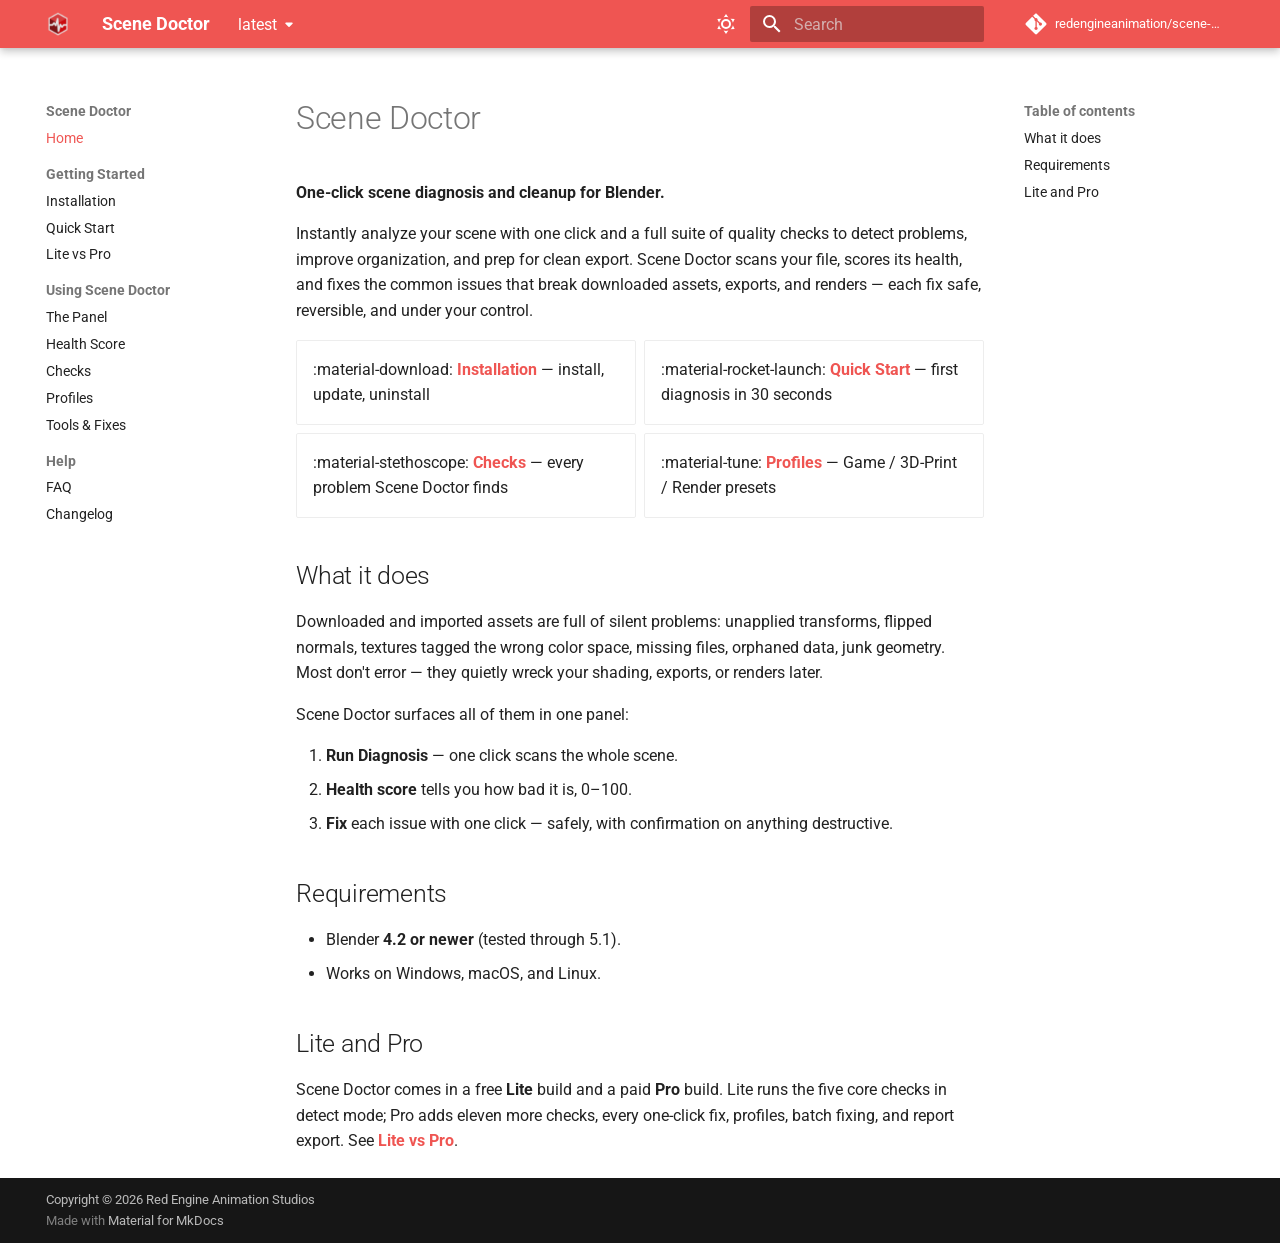
==== commit 5032d344: "Deployed 6748509 to latest with MkDocs 1.6.1 and mike 2.2.0" ====
--- a/latest/index.html
+++ b/latest/index.html
@@ -22,7 +22,7 @@
         
       
       
-      <link rel="icon" href="assets/images/favicon.png">
+      <link rel="icon" href="assets/logo.png">
       <meta name="generator" content="mkdocs-1.6.1, mkdocs-material-9.7.6">
     
     
@@ -100,8 +100,7 @@
   <nav class="md-header__inner md-grid" aria-label="Header">
     <a href="." title="Scene Doctor" class="md-header__button md-logo" aria-label="Scene Doctor" data-md-component="logo">
       
-  
-  <svg xmlns="http://www.w3.org/2000/svg" viewBox="0 0 24 24"><path d="M19 8c.56 0 1 .43 1 1a1 1 0 0 1-1 1c-.57 0-1-.45-1-1 0-.57.43-1 1-1M2 2v9c0 2.96 2.19 5.5 5.14 5.91.62 3.01 3.28 5.09 6.36 5.09a6.5 6.5 0 0 0 6.5-6.5v-3.69c1.16-.42 2-1.52 2-2.81a3 3 0 0 0-3-3 3 3 0 0 0-3 3c0 1.29.84 2.4 2 2.81v3.6c0 2.5-2 4.5-4.5 4.5-2 0-3.68-1.21-4.28-3.01C12 16.3 14 13.8 14 11V2h-4v3h2v6a4 4 0 0 1-4 4 4 4 0 0 1-4-4V5h2V2z"/></svg>
+  <img src="assets/logo.png" alt="logo">
 
     </a>
     <label class="md-header__button md-icon" for="__drawer">
@@ -238,8 +237,7 @@
   <label class="md-nav__title" for="__drawer">
     <a href="." title="Scene Doctor" class="md-nav__button md-logo" aria-label="Scene Doctor" data-md-component="logo">
       
-  
-  <svg xmlns="http://www.w3.org/2000/svg" viewBox="0 0 24 24"><path d="M19 8c.56 0 1 .43 1 1a1 1 0 0 1-1 1c-.57 0-1-.45-1-1 0-.57.43-1 1-1M2 2v9c0 2.96 2.19 5.5 5.14 5.91.62 3.01 3.28 5.09 6.36 5.09a6.5 6.5 0 0 0 6.5-6.5v-3.69c1.16-.42 2-1.52 2-2.81a3 3 0 0 0-3-3 3 3 0 0 0-3 3c0 1.29.84 2.4 2 2.81v3.6c0 2.5-2 4.5-4.5 4.5-2 0-3.68-1.21-4.28-3.01C12 16.3 14 13.8 14 11V2h-4v3h2v6a4 4 0 0 1-4 4 4 4 0 0 1-4-4V5h2V2z"/></svg>
+  <img src="assets/logo.png" alt="logo">
 
     </a>
     Scene Doctor
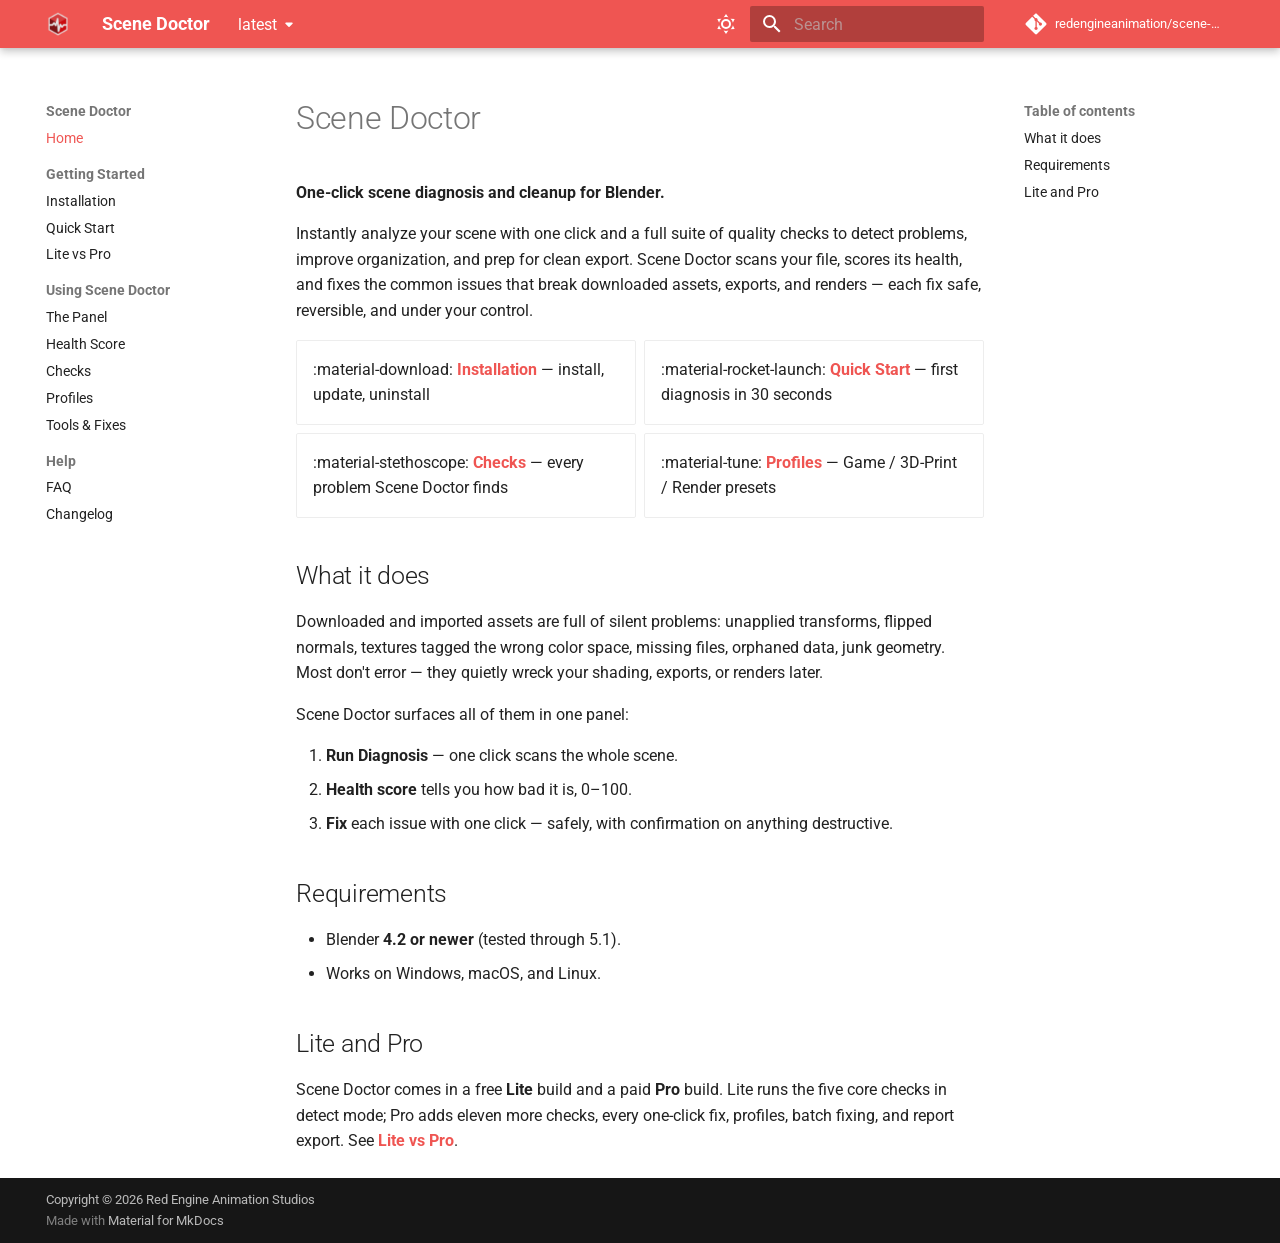
==== commit e4cde03c: "Deployed 2fdcf49 to latest with MkDocs 1.6.1 and mike 2.2.0" ====
--- a/latest/index.html
+++ b/latest/index.html
@@ -52,6 +52,8 @@
         <style>:root{--md-text-font:"Roboto";--md-code-font:"Roboto Mono"}</style>
       
     
+    
+      <link rel="stylesheet" href="assets/extra.css">
     
     <script>__md_scope=new URL(".",location),__md_hash=e=>[...e].reduce(((e,_)=>(e<<5)-e+_.charCodeAt(0)),0),__md_get=(e,_=localStorage,t=__md_scope)=>JSON.parse(_.getItem(t.pathname+"."+e)),__md_set=(e,_,t=localStorage,a=__md_scope)=>{try{t.setItem(a.pathname+"."+e,JSON.stringify(_))}catch(e){}}</script>
     
--- a/latest/assets/extra.css
+++ b/latest/assets/extra.css
@@ -0,0 +1,6 @@
+/* Dark header, ~10% darker than the slate page background (#21222c). */
+:root {
+  --md-primary-fg-color:        #1d1e27;
+  --md-primary-fg-color--light: #1d1e27;
+  --md-primary-fg-color--dark:  #16171e;
+}
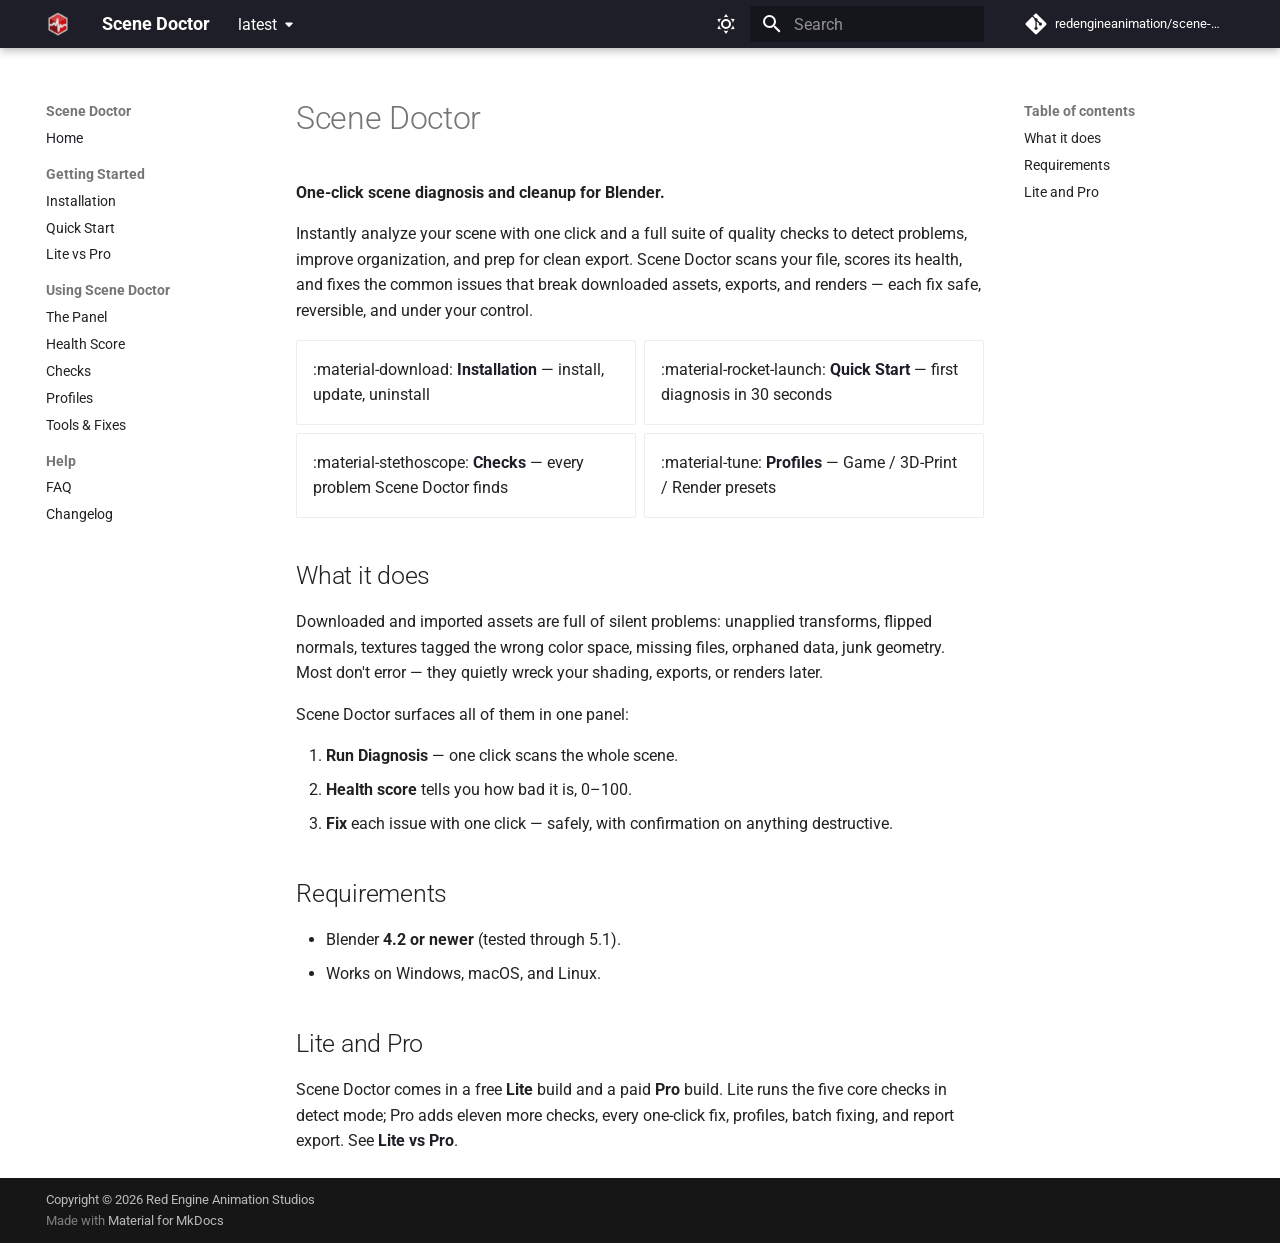
==== commit d346bb16: "Deployed b80f2f5 to latest with MkDocs 1.6.1 and mike 2.2.0" ====
--- a/latest/index.html
+++ b/latest/index.html
@@ -71,7 +71,7 @@
     
     
     
-    <body dir="ltr" data-md-color-scheme="slate" data-md-color-primary="red" data-md-color-accent="red">
+    <body dir="ltr" data-md-color-scheme="slate" data-md-color-primary="custom" data-md-color-accent="red">
   
     
     <input class="md-toggle" data-md-toggle="drawer" type="checkbox" id="__drawer" autocomplete="off">
@@ -132,7 +132,7 @@
     
     
     
-    <input class="md-option" data-md-color-media="(prefers-color-scheme: dark)" data-md-color-scheme="slate" data-md-color-primary="red" data-md-color-accent="red"  aria-label="Switch to light mode"  type="radio" name="__palette" id="__palette_0">
+    <input class="md-option" data-md-color-media="(prefers-color-scheme: dark)" data-md-color-scheme="slate" data-md-color-primary="custom" data-md-color-accent="red"  aria-label="Switch to light mode"  type="radio" name="__palette" id="__palette_0">
     
       <label class="md-header__button md-icon" title="Switch to light mode" for="__palette_1" hidden>
         <svg xmlns="http://www.w3.org/2000/svg" viewBox="0 0 24 24"><path d="m17.75 4.09-2.53 1.94.91 3.06-2.63-1.81-2.63 1.81.91-3.06-2.53-1.94L12.44 4l1.06-3 1.06 3zm3.5 6.91-1.64 1.25.59 1.98-1.7-1.17-1.7 1.17.59-1.98L15.75 11l2.06-.05L18.5 9l.69 1.95zm-2.28 4.95c.83-.08 1.72 1.1 1.19 1.85-.32.45-.66.87-1.08 1.27C15.17 23 8.84 23 4.94 19.07c-3.91-3.9-3.91-10.24 0-14.14.4-.4.82-.76 1.27-1.08.75-.53 1.93.36 1.85 1.19-.27 2.86.69 5.83 2.89 8.02a9.96 9.96 0 0 0 8.02 2.89m-1.64 2.02a12.08 12.08 0 0 1-7.8-3.47c-2.17-2.19-3.33-5-3.49-7.82-2.81 3.14-2.7 7.96.31 10.98 3.02 3.01 7.84 3.12 10.98.31"/></svg>
@@ -142,7 +142,7 @@
     
     
     
-    <input class="md-option" data-md-color-media="(prefers-color-scheme: light)" data-md-color-scheme="default" data-md-color-primary="red" data-md-color-accent="red"  aria-label="Switch to dark mode"  type="radio" name="__palette" id="__palette_1">
+    <input class="md-option" data-md-color-media="(prefers-color-scheme: light)" data-md-color-scheme="default" data-md-color-primary="custom" data-md-color-accent="red"  aria-label="Switch to dark mode"  type="radio" name="__palette" id="__palette_1">
     
       <label class="md-header__button md-icon" title="Switch to dark mode" for="__palette_0" hidden>
         <svg xmlns="http://www.w3.org/2000/svg" viewBox="0 0 24 24"><path d="M12 7a5 5 0 0 1 5 5 5 5 0 0 1-5 5 5 5 0 0 1-5-5 5 5 0 0 1 5-5m0 2a3 3 0 0 0-3 3 3 3 0 0 0 3 3 3 3 0 0 0 3-3 3 3 0 0 0-3-3m0-7 2.39 3.42C13.65 5.15 12.84 5 12 5s-1.65.15-2.39.42zM3.34 7l4.16-.35A7.2 7.2 0 0 0 5.94 8.5c-.44.74-.69 1.5-.83 2.29zm.02 10 1.76-3.77a7.131 7.131 0 0 0 2.38 4.14zM20.65 7l-1.77 3.79a7.02 7.02 0 0 0-2.38-4.15zm-.01 10-4.14.36c.59-.51 1.12-1.14 1.54-1.86.42-.73.69-1.5.83-2.29zM12 22l-2.41-3.44c.74.27 1.55.44 2.41.44.82 0 1.63-.17 2.37-.44z"/></svg>
--- a/latest/assets/extra.css
+++ b/latest/assets/extra.css
@@ -1,6 +1,10 @@
-/* Dark header, ~10% darker than the slate page background (#21222c). */
-:root {
+/* Custom primary (header) — ~10% darker than the slate page bg (#21222c).
+   palette.primary is "custom", so these win over Material's defaults. */
+:root,
+[data-md-color-primary="custom"] {
   --md-primary-fg-color:        #1d1e27;
   --md-primary-fg-color--light: #1d1e27;
   --md-primary-fg-color--dark:  #16171e;
+  --md-primary-bg-color:        #ffffff;
+  --md-primary-bg-color--light: rgba(255, 255, 255, 0.7);
 }
